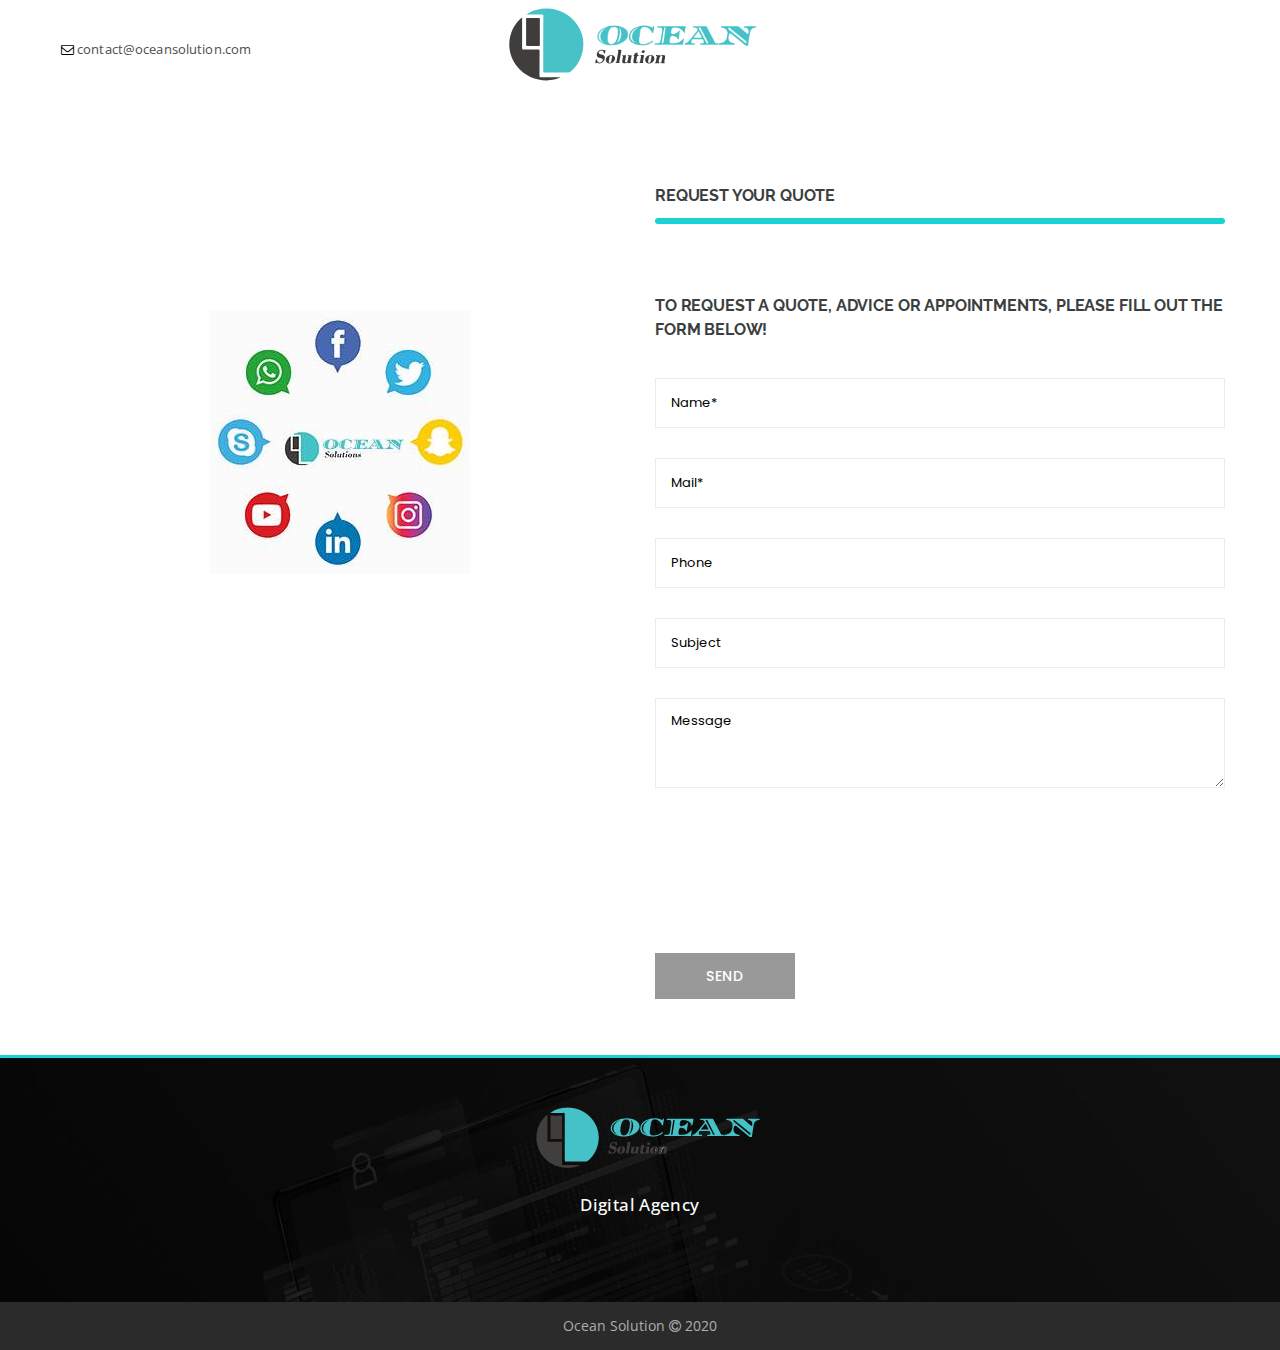
==== en/contact-us.html @ 249a50ec "0" ====
<!DOCTYPE html>
<!--[if lt IE 7 ]> <html class="ie6"> <![endif]-->
<!--[if IE 7 ]>    <html class="ie7"> <![endif]-->
<!--[if IE 8 ]>    <html class="ie8"> <![endif]-->
<!--[if IE 9 ]>    <html class="ie9"> <![endif]-->
<!--[if (gt IE 9)|!(IE)]><!--><html lang="fr"><!--<![endif]-->

<!-- Mirrored from develogics-solutions.com/en/contact-us by HTTrack Website Copier/3.x [XR&CO'2014], Sat, 30 Apr 2022 23:44:25 GMT -->
<!-- Added by HTTrack --><meta http-equiv="content-type" content="text/html;charset=UTF-8" /><!-- /Added by HTTrack -->
<head>

	<meta charset="utf-8">
    <meta http-equiv="X-UA-Compatible" content="IE=edge">
    <meta name="viewport" content="width=device-width, initial-scale=1">
	<title>Digital Agency | Ocean Solution </title>
	<meta name="theme-color" content="#1ad2d2"/>

	<!-- Global site tag (gtag.js) - Google Analytics -->
<script async src="https://www.googletagmanager.com/gtag/js?id=UA-143248859-1"></script>
<script>
  window.dataLayer = window.dataLayer || [];
  function gtag(){dataLayer.push(arguments);}
  gtag('js', new Date());

  gtag('config', 'UA-143248859-1');
</script>

	<!-- Standard Favicon -->
		
	<!-- Library - Google Font Familys -->
	<link href="https://fonts.googleapis.com/css?family=Exo+2:100,100i,200,200i,300,300i,400,400i,500,500i,600,600i,700,700i,800,800i,900,900i|Montserrat+Alternates:100,100i,200,200i,300,300i,400,400i,500,500i,600,600i,700,700i,800,800i,900,900i|Montserrat:100,100i,200,200i,300,300i,400,400i,500,500i,600,600i,700,700i,800,800i,900,900i|Open+Sans:300,300i,400,400i,600,600i,700,700i,800,800i|Poppins:300,400,500,600,700|Raleway:100,100i,200,200i,300,300i,400,400i,500,500i,600,600i,700,700i,800,800i,900,900i|Lato&amp;display=swap" rel="stylesheet"> 
	
	<link rel="stylesheet" type="text/css" href="../assets/revolution/css/settings.css">

		
	<!-- Library -->
    <link rel="stylesheet" href="../assets/css/lib.css" rel="stylesheet">    
	
	<!-- Custom - Common CSS -->
	<link href="../assets/css/elements3b7a.css?t=65556" rel="stylesheet">	
	<link rel="stylesheet" type="text/css" href="../assets/css/style.css">
	<link id="color" href="../assets/css/color-schemes/cyan.css" rel="stylesheet"/>

	<!--[if lt IE 9]>
		<script src="js/html5/respond.min.js"></script>
    <![endif]-->
	
  <link rel="icon" href="../favicon.ico" type="image/x-icon" />
  <link rel="shortcut icon" href="../favicon.ico" type="image/x-icon" />
  <link rel="alternate" type="application/rss+xml" title="Web agency Marrakech &raquo; flow" href="../feed/index/index.html" />
<link rel="alternate" type="application/rss+xml" title="web agency Marrakech &raquo; Comments flow" href="../feed/commentaires/index.html" />
	
</head>

<body data-offset="200" data-spy="scroll" data-target=".ownavigation">
	<a id="acceuil"></a>
	
	<!-- Header Section -->
	<header class="header_s">
		<!-- SidePanel -->
		<div id="slidepanel">
			<!-- Top Header -->
			<div class="container-fluid no-right-padding no-left-padding top-header">
				<!-- Container -->
				<div class="container">						
					<div class="top-left">
						<div class="lang-block">
						<span id="mail_develogics">&nbsp;
						<i class="fa fa-envelope-o"></i>
						<span><a href="mailto:contact@oceansolution.com">contact@oceansolution.com</a></span>
						</span>
						</div>
					</div>
					<div class="logo-block">
						<br/>
					<a href="../index.html" title="Logo">
						<object width=300px; data="../assets/images/logo.svg" point-event="none" type="image/svg+xml">
					    	<img src="../assets/images/logo.png" alt="Logo"/>     
						</object>
					</a>
					</div>
					
				</div><!-- Container /- -->
			</div><!-- Top Header /- -->
			
		</div><!-- SidePanel /- -->
		<!-- Menu Block -->
	</header><!-- Header Section /- -->
	
	<div class="main-container">

		<main class="site-main">		
			
			<!-- Slider Section -->
			<!-- 	<main class="site-main"> -->
			<br>
			<br>
			<!-- Blog -->
			<div class="container-fluid no-left-padding no-right-padding blog-post">
				<!-- Container -->
				<div class="container">
					<!-- Row -->
					<div class="row">
						<!-- Widget Area -->
						<div class="col-md-6 col-sm-4 widget-area imgcontactform">
							<img id="contactlogo" alt="request a quote" src="../assets/images/reseaux_sociaux.jpg">
						</div><!-- Widget Area /- -->
						<!-- Content Area -->
						<div class="col-md-6 col-sm-8 content-area">
							<article class="type-post">
							</article>
							<div id="comments" class="comments-area">
								<h1 class="comments-title">Request Your Quote</h1>

								<!-- Comment Form -->
								<div id="respond" class="comment-respond">
									          																<h2 id="reply-title" class="comment-reply-title"> TO REQUEST A QUOTE, ADVICE OR APPOINTMENTS, PLEASE FILL OUT THE FORM BELOW!</h2>
									<form action="https://develogics-solutions.com/en/send_message" method="post" id="commentform" class="comment-form">
										<p><input id="author" name="prenom" placeholder="Name*" size="30" maxlength="245" required="required" type="text"/>
										</p>
										<p>
										<input id="email" name="email" placeholder="Mail*" required="required" type="email"/>
										</p>
										<p>
											<input id="telephone" name="telephone" placeholder="Phone" required="required" type="text"/>
										</p>
										<p>
											<input id="sujet" name="sujet" placeholder="Subject" required="required" type="text"/>

										</p>
										<p class="comment-form-comment">
											<textarea id="comment" name="message" rows="8" placeholder="Message" required="required"></textarea>
										</p>

										<p>
											<div class="g-recaptcha" data-sitekey="6LesmJ4UAAAAANNt-Kigbm7Z1A0PhHcMw6WUE_9h" data-callback="enableBtn"></div>

										</p>


										<p class="form-submit">
											<input name="submit" id="submit_btn" class="submit" value="Send" type="submit"/>
										</p>

									</form>
								</div><!-- Comment Form /- -->
							</div>							
						</div><!-- Content Area /- -->
						

					</div><!-- Row /- -->
				</div><!-- Container /- -->
			</div><!-- Blog -->
			
		</main>
		
	</div>
	<script type="text/javascript">
	 document.getElementById("submit_btn").disabled = true;
 	function enableBtn(){
    	document.getElementById("submit_btn").disabled = false;
   	}
	</script>	<!-- Footer Main -->
	<footer id="contact" class="container-fluid no-left-padding no-right-padding footer-main">
		<!-- Top Footer -->
		<div class="container-fluid no-left-padding no-right-padding top-footer">
			<!-- Container -->
			<div class="container">
				<div class="logo-block">
					<h3><img src="../assets/images/logo.png" alt="Ocean Solution" /></h3>
					<p id="footer_slug"><strong>Digital Agency</strong></p>
				</div>
			</div><!-- Container /- -->
		</div><!-- Top Footer -->
		<!-- Bottom Footer -->
		<div class="container-fluid bottom-footer no-left-padding no-right-padding">
			<!-- Container -->
			<div class="container">
				<p id="footer_cpt"><a class="footer_links" href="../index.html" title="Web Agency Marrakech">Ocean Solution</a> <i class="fa fa-copyright"></i> 2020</p>
			</div><!-- Container -->
		</div><!-- Bottom Footer /- -->
	</footer><!-- Footer Main /- -->
	
	<script type="application/ld+json">
  {
    "@context": "http://schema.org",
    "@type": "Organization",
    "name": "Ocean Solution",
    "url": "https://develogics-solutions.com",
    "sameAs": [
      "https://www.facebook.com/develogicssolutions/",
      "https://www.linkedin.com/company/develogics-solutions/",
      "https://twitter.com/DevelogicsS/",
      "https://www.instagram.com/develogicssolutions/"
    ]
  }
</script>
<script type="application/ld+json">
	{
		"@context":"http://schema.org",
		"@type":"WebSite",
		"@id":"#acceuil",
		"url":"https://oceansolution.me",
		"name":"Ocean Solution",
		"alternateName":"ocean solution"
	}
</script>
	
	<!-- JQuery v1.12.4 -->
	<script src="../assets/js/jquery-1.12.4.min.js"></script>

	<!-- Library - Js -->
	
	<!-- RS5.3 Core JS Files -->
	<script type="text/javascript" src="../assets/revolution/js/jquery.themepunch.tools.min838f.js?rev=5.0"></script>
	<script type="text/javascript" src="../assets/revolution/js/jquery.themepunch.revolution.min838f.js?rev=5.0"></script>
	<script type="text/javascript" src="../assets/revolution/js/extensions/revolution.extension.video.min.js"></script>
	<script type="text/javascript" src="../assets/revolution/js/extensions/revolution.extension.slideanims.min.js"></script>
	<script type="text/javascript" src="../assets/revolution/js/extensions/revolution.extension.layeranimation.min.js"></script>
	<script type="text/javascript" src="../assets/revolution/js/extensions/revolution.extension.navigation.min.js"></script>
	
	<!-- Library - Theme JS -->
	<script src="../assets/js/functions.js"></script>
	<script src="../assets/js/services.js"></script>
	<link rel="stylesheet" type="text/css" href="../assets/css/servicesc7b7.css?t=333">


</body>

<!-- Mirrored from develogics-solutions.com/en/contact-us by HTTrack Website Copier/3.x [XR&CO'2014], Sat, 30 Apr 2022 23:44:25 GMT -->
</html>
---- assets/revolution/css/settings.css ----
/*-----------------------------------------------------------------------------

-	Revolution Slider 5.0 Default Style Settings -

Screen Stylesheet

version:   	5.3.1
date:      	07/12/15
author:		themepunch
email:     	info@themepunch.com
website:   	http://www.themepunch.com
-----------------------------------------------------------------------------*/

#debungcontrolls,.debugtimeline{width:100%;box-sizing:border-box}.rev_column,.rev_column .tp-parallax-wrap,.tp-svg-layer svg{vertical-align:top}#debungcontrolls{z-index:100000;position:fixed;bottom:0;height:auto;background:rgba(0,0,0,.6);padding:10px}.debugtimeline{height:10px;position:relative;margin-bottom:3px;display:none;white-space:nowrap}.debugtimeline:hover{height:15px}.the_timeline_tester{background:#e74c3c;position:absolute;top:0;left:0;height:100%;width:0}.debugtimeline.tl_slide .the_timeline_tester{background:#f39c12}.debugtimeline.tl_frame .the_timeline_tester{background:#3498db}.debugtimline_txt{color:#fff;font-weight:400;font-size:7px;position:absolute;left:10px;top:0;white-space:nowrap;line-height:10px}.rtl{direction:rtl}@font-face{font-family:revicons;src:url(../fonts/revicons/revicons90c6.eot?5510888);src:url(../fonts/revicons/revicons90c6.eot?5510888#iefix) format('embedded-opentype'),url(../fonts/revicons/revicons90c6.woff?5510888) format('woff'),url(../fonts/revicons/revicons90c6.ttf?5510888) format('truetype'),url(../fonts/revicons/revicons90c6.svg?5510888#revicons) format('svg');font-weight:400;font-style:normal}[class*=" revicon-"]:before,[class^=revicon-]:before{font-family:revicons;font-style:normal;font-weight:400;speak:none;display:inline-block;text-decoration:inherit;width:1em;margin-right:.2em;text-align:center;font-variant:normal;text-transform:none;line-height:1em;margin-left:.2em}.revicon-search-1:before{content:'\e802'}.revicon-pencil-1:before{content:'\e831'}.revicon-picture-1:before{content:'\e803'}.revicon-cancel:before{content:'\e80a'}.revicon-info-circled:before{content:'\e80f'}.revicon-trash:before{content:'\e801'}.revicon-left-dir:before{content:'\e817'}.revicon-right-dir:before{content:'\e818'}.revicon-down-open:before{content:'\e83b'}.revicon-left-open:before{content:'\e819'}.revicon-right-open:before{content:'\e81a'}.revicon-angle-left:before{content:'\e820'}.revicon-angle-right:before{content:'\e81d'}.revicon-left-big:before{content:'\e81f'}.revicon-right-big:before{content:'\e81e'}.revicon-magic:before{content:'\e807'}.revicon-picture:before{content:'\e800'}.revicon-export:before{content:'\e80b'}.revicon-cog:before{content:'\e832'}.revicon-login:before{content:'\e833'}.revicon-logout:before{content:'\e834'}.revicon-video:before{content:'\e805'}.revicon-arrow-combo:before{content:'\e827'}.revicon-left-open-1:before{content:'\e82a'}.revicon-right-open-1:before{content:'\e82b'}.revicon-left-open-mini:before{content:'\e822'}.revicon-right-open-mini:before{content:'\e823'}.revicon-left-open-big:before{content:'\e824'}.revicon-right-open-big:before{content:'\e825'}.revicon-left:before{content:'\e836'}.revicon-right:before{content:'\e826'}.revicon-ccw:before{content:'\e808'}.revicon-arrows-ccw:before{content:'\e806'}.revicon-palette:before{content:'\e829'}.revicon-list-add:before{content:'\e80c'}.revicon-doc:before{content:'\e809'}.revicon-left-open-outline:before{content:'\e82e'}.revicon-left-open-2:before{content:'\e82c'}.revicon-right-open-outline:before{content:'\e82f'}.revicon-right-open-2:before{content:'\e82d'}.revicon-equalizer:before{content:'\e83a'}.revicon-layers-alt:before{content:'\e804'}.revicon-popup:before{content:'\e828'}.rev_slider_wrapper{position:relative;z-index:0;width:100%}.rev_slider{position:relative;overflow:visible}.entry-content .rev_slider a,.rev_slider a{box-shadow:none}.tp-overflow-hidden{overflow:hidden!important}.group_ov_hidden{overflow:hidden}.rev_slider img,.tp-simpleresponsive img{max-width:none!important;transition:none;margin:0;padding:0;border:none}.rev_slider .no-slides-text{font-weight:700;text-align:center;padding-top:80px}.rev_slider>ul,.rev_slider>ul>li,.rev_slider>ul>li:before,.rev_slider_wrapper>ul,.tp-revslider-mainul>li,.tp-revslider-mainul>li:before,.tp-simpleresponsive>ul,.tp-simpleresponsive>ul>li,.tp-simpleresponsive>ul>li:before{list-style:none!important;position:absolute;margin:0!important;padding:0!important;overflow-x:visible;overflow-y:visible;background-image:none;background-position:0 0;text-indent:0;top:0;left:0}.rev_slider>ul>li,.rev_slider>ul>li:before,.tp-revslider-mainul>li,.tp-revslider-mainul>li:before,.tp-simpleresponsive>ul>li,.tp-simpleresponsive>ul>li:before{visibility:hidden}.tp-revslider-mainul,.tp-revslider-slidesli{padding:0!important;margin:0!important;list-style:none!important}.fullscreen-container,.fullwidthbanner-container{padding:0;position:relative}.rev_slider li.tp-revslider-slidesli{position:absolute!important}.tp-caption .rs-untoggled-content{display:block}.tp-caption .rs-toggled-content{display:none}.rs-toggle-content-active.tp-caption .rs-toggled-content{display:block}.rs-toggle-content-active.tp-caption .rs-untoggled-content{display:none}.rev_slider .caption,.rev_slider .tp-caption{position:relative;visibility:hidden;white-space:nowrap;display:block;-webkit-font-smoothing:antialiased!important;z-index:1}.rev_slider .caption,.rev_slider .tp-caption,.tp-simpleresponsive img{-moz-user-select:none;-khtml-user-select:none;-webkit-user-select:none;-o-user-select:none}.rev_slider .tp-mask-wrap .tp-caption,.rev_slider .tp-mask-wrap :last-child,.wpb_text_column .rev_slider .tp-mask-wrap .tp-caption,.wpb_text_column .rev_slider .tp-mask-wrap :last-child{margin-bottom:0}.tp-svg-layer svg{width:100%;height:100%;position:relative}.tp-carousel-wrapper{cursor:url(openhand.html),move}.tp-carousel-wrapper.dragged{cursor:url(closedhand.html),move}.tp_inner_padding{box-sizing:border-box;max-height:none!important}.tp-caption.tp-layer-selectable{-moz-user-select:all;-khtml-user-select:all;-webkit-user-select:all;-o-user-select:all}.tp-caption.tp-hidden-caption,.tp-forcenotvisible,.tp-hide-revslider,.tp-parallax-wrap.tp-hidden-caption{visibility:hidden!important;display:none!important}.rev_slider audio,.rev_slider embed,.rev_slider iframe,.rev_slider object,.rev_slider video{max-width:none!important}.tp-element-background{position:absolute;top:0;left:0;width:100%;height:100%;z-index:0}.rev_row_zone{position:absolute;width:100%;left:0;box-sizing:border-box;min-height:50px;font-size:0}.rev_column_inner,.rev_slider .tp-caption.rev_row{position:relative;width:100%!important;box-sizing:border-box}.rev_row_zone_top{top:0}.rev_row_zone_middle{top:50%;transform:translateY(-50%)}.rev_row_zone_bottom{bottom:0}.rev_slider .tp-caption.rev_row{display:table;table-layout:fixed;vertical-align:top;height:auto!important;font-size:0}.rev_column{display:table-cell;position:relative;height:auto;box-sizing:border-box;font-size:0}.rev_column_inner{display:block;height:auto!important;white-space:normal!important}.rev_column_bg{width:100%;height:100%;position:absolute;top:0;left:0;z-index:0;box-sizing:border-box;background-clip:content-box;border:0 solid transparent}.tp-caption .backcorner,.tp-caption .backcornertop,.tp-caption .frontcorner,.tp-caption .frontcornertop{height:0;top:0;width:0;position:absolute}.rev_column_inner .tp-loop-wrap,.rev_column_inner .tp-mask-wrap,.rev_column_inner .tp-parallax-wrap{text-align:inherit}.rev_column_inner .tp-mask-wrap{display:inline-block}.rev_column_inner .tp-parallax-wrap,.rev_column_inner .tp-parallax-wrap .tp-loop-wrap,.rev_column_inner .tp-parallax-wrap .tp-mask-wrap{position:relative!important;left:auto!important;top:auto!important;line-height:0}.tp-video-play-button,.tp-video-play-button i{line-height:50px!important;vertical-align:top;text-align:center}.rev_column_inner .rev_layer_in_column,.rev_column_inner .tp-parallax-wrap,.rev_column_inner .tp-parallax-wrap .tp-loop-wrap,.rev_column_inner .tp-parallax-wrap .tp-mask-wrap{vertical-align:top}.rev_break_columns{display:block!important}.rev_break_columns .tp-parallax-wrap.rev_column{display:block!important;width:100%!important}.fullwidthbanner-container{overflow:hidden}.fullwidthbanner-container .fullwidthabanner{width:100%;position:relative}.tp-static-layers{position:absolute;z-index:101;top:0;left:0}.tp-caption .frontcorner{border-left:40px solid transparent;border-right:0 solid transparent;border-top:40px solid #00A8FF;left:-40px}.tp-caption .backcorner{border-left:0 solid transparent;border-right:40px solid transparent;border-bottom:40px solid #00A8FF;right:0}.tp-caption .frontcornertop{border-left:40px solid transparent;border-right:0 solid transparent;border-bottom:40px solid #00A8FF;left:-40px}.tp-caption .backcornertop{border-left:0 solid transparent;border-right:40px solid transparent;border-top:40px solid #00A8FF;right:0}.tp-layer-inner-rotation{position:relative!important}img.tp-slider-alternative-image{width:100%;height:auto}.caption.fullscreenvideo,.rs-background-video-layer,.tp-caption.coverscreenvideo,.tp-caption.fullscreenvideo{width:100%;height:100%;top:0;left:0;position:absolute}.noFilterClass{filter:none!important}.rs-background-video-layer{visibility:hidden;z-index:0}.caption.fullscreenvideo audio,.caption.fullscreenvideo iframe,.caption.fullscreenvideo video,.tp-caption.fullscreenvideo iframe,.tp-caption.fullscreenvideo iframe audio,.tp-caption.fullscreenvideo iframe video{width:100%!important;height:100%!important;display:none}.fullcoveredvideo audio,.fullscreenvideo audio .fullcoveredvideo video,.fullscreenvideo video{background:#000}.fullcoveredvideo .tp-poster{background-position:center center;background-size:cover;width:100%;height:100%;top:0;left:0}.videoisplaying .html5vid .tp-poster{display:none}.tp-video-play-button{background:#000;background:rgba(0,0,0,.3);border-radius:5px;position:absolute;top:50%;left:50%;color:#FFF;margin-top:-25px;margin-left:-25px;cursor:pointer;width:50px;height:50px;box-sizing:border-box;display:inline-block;z-index:4;opacity:0;transition:opacity .3s ease-out!important}.tp-audio-html5 .tp-video-play-button,.tp-hiddenaudio{display:none!important}.tp-caption .html5vid{width:100%!important;height:100%!important}.tp-video-play-button i{width:50px;height:50px;display:inline-block;font-size:40px!important}.rs-fullvideo-cover,.tp-dottedoverlay,.tp-shadowcover{height:100%;top:0;left:0;position:absolute}.tp-caption:hover .tp-video-play-button{opacity:1;display:block}.tp-caption .tp-revstop{display:none;border-left:5px solid #fff!important;border-right:5px solid #fff!important;margin-top:15px!important;line-height:20px!important;vertical-align:top;font-size:25px!important}.tp-seek-bar,.tp-video-button,.tp-volume-bar{outline:0;line-height:12px;margin:0;cursor:pointer}.videoisplaying .revicon-right-dir{display:none}.videoisplaying .tp-revstop{display:inline-block}.videoisplaying .tp-video-play-button{display:none}.fullcoveredvideo .tp-video-play-button{display:none!important}.fullscreenvideo .fullscreenvideo audio,.fullscreenvideo .fullscreenvideo video{object-fit:contain!important}.fullscreenvideo .fullcoveredvideo audio,.fullscreenvideo .fullcoveredvideo video{object-fit:cover!important}.tp-video-controls{position:absolute;bottom:0;left:0;right:0;padding:5px;opacity:0;transition:opacity .3s;background-image:linear-gradient(to bottom,#000 13%,#323232 100%);display:table;max-width:100%;overflow:hidden;box-sizing:border-box}.rev-btn.rev-hiddenicon i,.rev-btn.rev-withicon i{transition:all .2s ease-out!important;font-size:15px}.tp-caption:hover .tp-video-controls{opacity:.9}.tp-video-button{background:rgba(0,0,0,.5);border:0;border-radius:3px;font-size:12px;color:#fff;padding:0}.tp-video-button:hover{cursor:pointer}.tp-video-button-wrap,.tp-video-seek-bar-wrap,.tp-video-vol-bar-wrap{padding:0 5px;display:table-cell;vertical-align:middle}.tp-video-seek-bar-wrap{width:80%}.tp-video-vol-bar-wrap{width:20%}.tp-seek-bar,.tp-volume-bar{width:100%;padding:0}.rs-fullvideo-cover{width:100%;background:0 0;z-index:5}.disabled_lc .tp-video-play-button,.rs-background-video-layer audio::-webkit-media-controls,.rs-background-video-layer video::-webkit-media-controls,.rs-background-video-layer video::-webkit-media-controls-start-playback-button{display:none!important}.tp-audio-html5 .tp-video-controls{opacity:1!important;visibility:visible!important}.tp-dottedoverlay{background-repeat:repeat;width:100%;z-index:3}.tp-dottedoverlay.twoxtwo{background:url(../assets/gridtile.png)}.tp-dottedoverlay.twoxtwowhite{background:url(../assets/gridtile_white.png)}.tp-dottedoverlay.threexthree{background:url(../assets/gridtile_3x3.png)}.tp-dottedoverlay.threexthreewhite{background:url(../assets/gridtile_3x3_white.png)}.tp-shadowcover{width:100%;background:#fff;z-index:-1}.tp-shadow1{box-shadow:0 10px 6px -6px rgba(0,0,0,.8)}.tp-shadow2:after,.tp-shadow2:before,.tp-shadow3:before,.tp-shadow4:after{z-index:-2;position:absolute;content:"";bottom:10px;left:10px;width:50%;top:85%;max-width:300px;background:0 0;box-shadow:0 15px 10px rgba(0,0,0,.8);transform:rotate(-3deg)}.tp-shadow2:after,.tp-shadow4:after{transform:rotate(3deg);right:10px;left:auto}.tp-shadow5{position:relative;box-shadow:0 1px 4px rgba(0,0,0,.3),0 0 40px rgba(0,0,0,.1) inset}.tp-shadow5:after,.tp-shadow5:before{content:"";position:absolute;z-index:-2;box-shadow:0 0 25px 0 rgba(0,0,0,.6);top:30%;bottom:0;left:20px;right:20px;border-radius:100px/20px}.tp-button{padding:6px 13px 5px;border-radius:3px;height:30px;cursor:pointer;color:#fff!important;text-shadow:0 1px 1px rgba(0,0,0,.6)!important;font-size:15px;line-height:45px!important;font-family:arial,sans-serif;font-weight:700;letter-spacing:-1px;text-decoration:none}.tp-button.big{color:#fff;text-shadow:0 1px 1px rgba(0,0,0,.6);font-weight:700;padding:9px 20px;font-size:19px;line-height:57px!important}.purchase:hover,.tp-button.big:hover,.tp-button:hover{background-position:bottom,15px 11px}.purchase.green,.purchase:hover.green,.tp-button.green,.tp-button:hover.green{background-color:#21a117;box-shadow:0 3px 0 0 #104d0b}.purchase.blue,.purchase:hover.blue,.tp-button.blue,.tp-button:hover.blue{background-color:#1d78cb;box-shadow:0 3px 0 0 #0f3e68}.purchase.red,.purchase:hover.red,.tp-button.red,.tp-button:hover.red{background-color:#cb1d1d;box-shadow:0 3px 0 0 #7c1212}.purchase.orange,.purchase:hover.orange,.tp-button.orange,.tp-button:hover.orange{background-color:#f70;box-shadow:0 3px 0 0 #a34c00}.purchase.darkgrey,.purchase:hover.darkgrey,.tp-button.darkgrey,.tp-button.grey,.tp-button:hover.darkgrey,.tp-button:hover.grey{background-color:#555;box-shadow:0 3px 0 0 #222}.purchase.lightgrey,.purchase:hover.lightgrey,.tp-button.lightgrey,.tp-button:hover.lightgrey{background-color:#888;box-shadow:0 3px 0 0 #555}.rev-btn,.rev-btn:visited{outline:0!important;box-shadow:none!important;text-decoration:none!important;line-height:44px;font-size:17px;font-weight:500;padding:12px 35px;box-sizing:border-box;font-family:Roboto,sans-serif;cursor:pointer}.rev-btn.rev-uppercase,.rev-btn.rev-uppercase:visited{text-transform:uppercase;letter-spacing:1px;font-size:15px;font-weight:900}.rev-btn.rev-withicon i{font-weight:400;position:relative;top:0;margin-left:10px!important}.rev-btn.rev-hiddenicon i{font-weight:400;position:relative;top:0;opacity:0;margin-left:0!important;width:0!important}.rev-btn.rev-hiddenicon:hover i{opacity:1!important;margin-left:10px!important;width:auto!important}.rev-btn.rev-medium,.rev-btn.rev-medium:visited{line-height:36px;font-size:14px;padding:10px 30px}.rev-btn.rev-medium.rev-hiddenicon i,.rev-btn.rev-medium.rev-withicon i{font-size:14px;top:0}.rev-btn.rev-small,.rev-btn.rev-small:visited{line-height:28px;font-size:12px;padding:7px 20px}.rev-btn.rev-small.rev-hiddenicon i,.rev-btn.rev-small.rev-withicon i{font-size:12px;top:0}.rev-maxround{border-radius:30px}.rev-minround{border-radius:3px}.rev-burger{position:relative;width:60px;height:60px;box-sizing:border-box;padding:22px 0 0 14px;border-radius:50%;border:1px solid rgba(51,51,51,.25);-webkit-tap-highlight-color:transparent;cursor:pointer}.rev-burger span{display:block;width:30px;height:3px;background:#333;transition:.7s;pointer-events:none;transform-style:flat!important}.rev-burger.revb-white span,.rev-burger.revb-whitenoborder span{background:#fff}.rev-burger span:nth-child(2){margin:3px 0}#dialog_addbutton .rev-burger:hover :first-child,.open .rev-burger :first-child,.open.rev-burger :first-child{transform:translateY(6px) rotate(-45deg)}#dialog_addbutton .rev-burger:hover :nth-child(2),.open .rev-burger :nth-child(2),.open.rev-burger :nth-child(2){transform:rotate(-45deg);opacity:0}#dialog_addbutton .rev-burger:hover :last-child,.open .rev-burger :last-child,.open.rev-burger :last-child{transform:translateY(-6px) rotate(-135deg)}.rev-burger.revb-white{border:2px solid rgba(255,255,255,.2)}.rev-burger.revb-darknoborder,.rev-burger.revb-whitenoborder{border:0}.rev-burger.revb-darknoborder span{background:#333}.rev-burger.revb-whitefull{background:#fff;border:none}.rev-burger.revb-whitefull span{background:#333}.rev-burger.revb-darkfull{background:#333;border:none}.rev-burger.revb-darkfull span,.rev-scroll-btn.revs-fullwhite{background:#fff}@keyframes rev-ani-mouse{0%{opacity:1;top:29%}15%{opacity:1;top:50%}50%{opacity:0;top:50%}100%{opacity:0;top:29%}}.rev-scroll-btn{display:inline-block;position:relative;left:0;right:0;text-align:center;cursor:pointer;width:35px;height:55px;box-sizing:border-box;border:3px solid #fff;border-radius:23px}.rev-scroll-btn>*{display:inline-block;line-height:18px;font-size:13px;font-weight:400;color:#fff;font-family:proxima-nova,"Helvetica Neue",Helvetica,Arial,sans-serif;letter-spacing:2px}.rev-scroll-btn>.active,.rev-scroll-btn>:focus,.rev-scroll-btn>:hover{color:#fff}.rev-scroll-btn>.active,.rev-scroll-btn>:active,.rev-scroll-btn>:focus,.rev-scroll-btn>:hover{opacity:.8}.rev-scroll-btn.revs-fullwhite span{background:#333}.rev-scroll-btn.revs-fulldark{background:#333;border:none}.rev-scroll-btn.revs-fulldark span,.tp-bullet{background:#fff}.rev-scroll-btn span{position:absolute;display:block;top:29%;left:50%;width:8px;height:8px;margin:-4px 0 0 -4px;background:#fff;border-radius:50%;animation:rev-ani-mouse 2.5s linear infinite}.rev-scroll-btn.revs-dark{border-color:#333}.rev-scroll-btn.revs-dark span{background:#333}.rev-control-btn{position:relative;display:inline-block;z-index:5;color:#FFF;font-size:20px;line-height:60px;font-weight:400;font-style:normal;font-family:Raleway;text-decoration:none;text-align:center;background-color:#000;border-radius:50px;text-shadow:none;background-color:rgba(0,0,0,.5);width:60px;height:60px;box-sizing:border-box;cursor:pointer}.rev-cbutton-dark-sr,.rev-cbutton-light-sr{border-radius:3px}.rev-cbutton-light,.rev-cbutton-light-sr{color:#333;background-color:rgba(255,255,255,.75)}.rev-sbutton{line-height:37px;width:37px;height:37px}.rev-sbutton-blue{background-color:#3B5998}.rev-sbutton-lightblue{background-color:#00A0D1}.rev-sbutton-red{background-color:#DD4B39}.tp-bannertimer{visibility:hidden;width:100%;height:5px;background:#000;background:rgba(0,0,0,.15);position:absolute;z-index:200;top:0}.tp-bannertimer.tp-bottom{top:auto;bottom:0!important;height:5px}.tp-caption img{background:0 0;-ms-filter:"progid:DXImageTransform.Microsoft.gradient(startColorstr=#00FFFFFF,endColorstr=#00FFFFFF)";filter:progid:DXImageTransform.Microsoft.gradient(startColorstr=#00FFFFFF, endColorstr=#00FFFFFF);zoom:1}.caption.slidelink a div,.tp-caption.slidelink a div{width:3000px;height:1500px;background:url(../assets/coloredbg.png)}.tp-caption.slidelink a span{background:url(../assets/coloredbg.png)}.tp-loader.spinner0,.tp-loader.spinner5{background-image:url(../assets/loader.gif);background-repeat:no-repeat}.tp-shape{width:100%;height:100%}.tp-caption .rs-starring{display:inline-block}.tp-caption .rs-starring .star-rating{float:none;display:inline-block;vertical-align:top;color:#FFC321!important}.tp-caption .rs-starring .star-rating,.tp-caption .rs-starring-page .star-rating{position:relative;height:1em;width:5.4em;font-family:star;font-size:1em!important}.tp-loader.spinner0,.tp-loader.spinner1{width:40px;height:40px;margin-top:-20px;margin-left:-20px;animation:tp-rotateplane 1.2s infinite ease-in-out;background-color:#fff;border-radius:3px;box-shadow:0 0 20px 0 rgba(0,0,0,.15)}.tp-caption .rs-starring .star-rating:before,.tp-caption .rs-starring-page .star-rating:before{content:"\73\73\73\73\73";color:#E0DADF;float:left;top:0;left:0;position:absolute}.tp-caption .rs-starring .star-rating span{overflow:hidden;float:left;top:0;left:0;position:absolute;padding-top:1.5em;font-size:1em!important}.tp-caption .rs-starring .star-rating span:before{content:"\53\53\53\53\53";top:0;position:absolute;left:0}.tp-loader{top:50%;left:50%;z-index:10000;position:absolute}.tp-loader.spinner0{background-position:center center}.tp-loader.spinner5{background-position:10px 10px;background-color:#fff;margin:-22px;width:44px;height:44px;border-radius:3px}@keyframes tp-rotateplane{0%{transform:perspective(120px) rotateX(0) rotateY(0)}50%{transform:perspective(120px) rotateX(-180.1deg) rotateY(0)}100%{transform:perspective(120px) rotateX(-180deg) rotateY(-179.9deg)}}.tp-loader.spinner2{width:40px;height:40px;margin-top:-20px;margin-left:-20px;background-color:red;box-shadow:0 0 20px 0 rgba(0,0,0,.15);border-radius:100%;animation:tp-scaleout 1s infinite ease-in-out}@keyframes tp-scaleout{0%{transform:scale(0)}100%{transform:scale(1);opacity:0}}.tp-loader.spinner3{margin:-9px 0 0 -35px;width:70px;text-align:center}.tp-loader.spinner3 .bounce1,.tp-loader.spinner3 .bounce2,.tp-loader.spinner3 .bounce3{width:18px;height:18px;background-color:#fff;box-shadow:0 0 20px 0 rgba(0,0,0,.15);border-radius:100%;display:inline-block;animation:tp-bouncedelay 1.4s infinite ease-in-out;animation-fill-mode:both}.tp-loader.spinner3 .bounce1{animation-delay:-.32s}.tp-loader.spinner3 .bounce2{animation-delay:-.16s}@keyframes tp-bouncedelay{0%,100%,80%{transform:scale(0)}40%{transform:scale(1)}}.tp-loader.spinner4{margin:-20px 0 0 -20px;width:40px;height:40px;text-align:center;animation:tp-rotate 2s infinite linear}.tp-loader.spinner4 .dot1,.tp-loader.spinner4 .dot2{width:60%;height:60%;display:inline-block;position:absolute;top:0;background-color:#fff;border-radius:100%;animation:tp-bounce 2s infinite ease-in-out;box-shadow:0 0 20px 0 rgba(0,0,0,.15)}.tp-loader.spinner4 .dot2{top:auto;bottom:0;animation-delay:-1s}@keyframes tp-rotate{100%{transform:rotate(360deg)}}@keyframes tp-bounce{0%,100%{transform:scale(0)}50%{transform:scale(1)}}.tp-bullets.navbar,.tp-tabs.navbar,.tp-thumbs.navbar{border:none;min-height:0;margin:0;border-radius:0}.tp-bullets,.tp-tabs,.tp-thumbs{position:absolute;display:block;z-index:1000;top:0;left:0}.tp-tab,.tp-thumb{cursor:pointer;position:absolute;opacity:.5;box-sizing:border-box}.tp-arr-imgholder,.tp-tab-image,.tp-thumb-image,.tp-videoposter{background-position:center center;background-size:cover;width:100%;height:100%;display:block;position:absolute;top:0;left:0}.tp-tab.selected,.tp-tab:hover,.tp-thumb.selected,.tp-thumb:hover{opacity:1}.tp-tab-mask,.tp-thumb-mask{box-sizing:border-box!important}.tp-tabs,.tp-thumbs{box-sizing:content-box!important}.tp-bullet{width:15px;height:15px;position:absolute;background:rgba(255,255,255,.3);cursor:pointer}.tp-bullet.selected,.tp-bullet:hover{background:#fff}.tparrows{cursor:pointer;background:#000;background:rgba(0,0,0,.5);width:40px;height:40px;position:absolute;display:block;z-index:1000}.tparrows:hover{background:#000}.tparrows:before{font-family:revicons;font-size:15px;color:#fff;display:block;line-height:40px;text-align:center}.hginfo,.hglayerinfo{font-size:12px;font-weight:600}.tparrows.tp-leftarrow:before{content:'\e824'}.tparrows.tp-rightarrow:before{content:'\e825'}body.rtl .tp-kbimg{left:0!important}.dddwrappershadow{box-shadow:0 45px 100px rgba(0,0,0,.4)}.hglayerinfo{position:fixed;bottom:0;left:0;color:#FFF;line-height:20px;background:rgba(0,0,0,.75);padding:5px 10px;z-index:2000;white-space:normal}.helpgrid,.hginfo{position:absolute}.hginfo{top:-2px;left:-2px;color:#e74c3c;background:#000;padding:2px 5px}.indebugmode .tp-caption:hover{border:1px dashed #c0392b!important}.helpgrid{border:2px dashed #c0392b;top:0;left:0;z-index:0}#revsliderlogloglog{padding:15px;color:#fff;position:fixed;top:0;left:0;width:200px;height:150px;background:rgba(0,0,0,.7);z-index:100000;font-size:10px;overflow:scroll}.aden{filter:hue-rotate(-20deg) contrast(.9) saturate(.85) brightness(1.2)}.aden::after{background:linear-gradient(to right,rgba(66,10,14,.2),transparent);mix-blend-mode:darken}.perpetua::after,.reyes::after{mix-blend-mode:soft-light;opacity:.5}.inkwell{filter:sepia(.3) contrast(1.1) brightness(1.1) grayscale(1)}.perpetua::after{background:linear-gradient(to bottom,#005b9a,#e6c13d)}.reyes{filter:sepia(.22) brightness(1.1) contrast(.85) saturate(.75)}.reyes::after{background:#efcdad}.gingham{filter:brightness(1.05) hue-rotate(-10deg)}.gingham::after{background:linear-gradient(to right,rgba(66,10,14,.2),transparent);mix-blend-mode:darken}.toaster{filter:contrast(1.5) brightness(.9)}.toaster::after{background:radial-gradient(circle,#804e0f,#3b003b);mix-blend-mode:screen}.walden{filter:brightness(1.1) hue-rotate(-10deg) sepia(.3) saturate(1.6)}.walden::after{background:#04c;mix-blend-mode:screen;opacity:.3}.hudson{filter:brightness(1.2) contrast(.9) saturate(1.1)}.hudson::after{background:radial-gradient(circle,#a6b1ff 50%,#342134);mix-blend-mode:multiply;opacity:.5}.earlybird{filter:contrast(.9) sepia(.2)}.earlybird::after{background:radial-gradient(circle,#d0ba8e 20%,#360309 85%,#1d0210 100%);mix-blend-mode:overlay}.mayfair{filter:contrast(1.1) saturate(1.1)}.mayfair::after{background:radial-gradient(circle at 40% 40%,rgba(255,255,255,.8),rgba(255,200,200,.6),#111 60%);mix-blend-mode:overlay;opacity:.4}.lofi{filter:saturate(1.1) contrast(1.5)}.lofi::after{background:radial-gradient(circle,transparent 70%,#222 150%);mix-blend-mode:multiply}._1977{filter:contrast(1.1) brightness(1.1) saturate(1.3)}._1977:after{background:rgba(243,106,188,.3);mix-blend-mode:screen}.brooklyn{filter:contrast(.9) brightness(1.1)}.brooklyn::after{background:radial-gradient(circle,rgba(168,223,193,.4) 70%,#c4b7c8);mix-blend-mode:overlay}.xpro2{filter:sepia(.3)}.xpro2::after{background:radial-gradient(circle,#e6e7e0 40%,rgba(43,42,161,.6) 110%);mix-blend-mode:color-burn}.nashville{filter:sepia(.2) contrast(1.2) brightness(1.05) saturate(1.2)}.nashville::after{background:rgba(0,70,150,.4);mix-blend-mode:lighten}.nashville::before{background:rgba(247,176,153,.56);mix-blend-mode:darken}.lark{filter:contrast(.9)}.lark::after{background:rgba(242,242,242,.8);mix-blend-mode:darken}.lark::before{background:#22253f;mix-blend-mode:color-dodge}.moon{filter:grayscale(1) contrast(1.1) brightness(1.1)}.moon::before{background:#a0a0a0;mix-blend-mode:soft-light}.moon::after{background:#383838;mix-blend-mode:lighten}.clarendon{filter:contrast(1.2) saturate(1.35)}.clarendon:before{background:rgba(127,187,227,.2);mix-blend-mode:overlay}.willow{filter:grayscale(.5) contrast(.95) brightness(.9)}.willow::before{background-color:radial-gradient(40%,circle,#d4a9af 55%,#000 150%);mix-blend-mode:overlay}.willow::after{background-color:#d8cdcb;mix-blend-mode:color}.rise{filter:brightness(1.05) sepia(.2) contrast(.9) saturate(.9)}.rise::after{background:radial-gradient(circle,rgba(232,197,152,.8),transparent 90%);mix-blend-mode:overlay;opacity:.6}.rise::before{background:radial-gradient(circle,rgba(236,205,169,.15) 55%,rgba(50,30,7,.4));mix-blend-mode:multiply}._1977:after,._1977:before,.aden:after,.aden:before,.brooklyn:after,.brooklyn:before,.clarendon:after,.clarendon:before,.earlybird:after,.earlybird:before,.gingham:after,.gingham:before,.hudson:after,.hudson:before,.inkwell:after,.inkwell:before,.lark:after,.lark:before,.lofi:after,.lofi:before,.mayfair:after,.mayfair:before,.moon:after,.moon:before,.nashville:after,.nashville:before,.perpetua:after,.perpetua:before,.reyes:after,.reyes:before,.rise:after,.rise:before,.slumber:after,.slumber:before,.toaster:after,.toaster:before,.walden:after,.walden:before,.willow:after,.willow:before,.xpro2:after,.xpro2:before{content:'';display:block;height:100%;width:100%;top:0;left:0;position:absolute;pointer-events:none}._1977,.aden,.brooklyn,.clarendon,.earlybird,.gingham,.hudson,.inkwell,.lark,.lofi,.mayfair,.moon,.nashville,.perpetua,.reyes,.rise,.slumber,.toaster,.walden,.willow,.xpro2{position:relative}._1977 img,.aden img,.brooklyn img,.clarendon img,.earlybird img,.gingham img,.hudson img,.inkwell img,.lark img,.lofi img,.mayfair img,.moon img,.nashville img,.perpetua img,.reyes img,.rise img,.slumber img,.toaster img,.walden img,.willow img,.xpro2 img{width:100%;z-index:1}._1977:before,.aden:before,.brooklyn:before,.clarendon:before,.earlybird:before,.gingham:before,.hudson:before,.inkwell:before,.lark:before,.lofi:before,.mayfair:before,.moon:before,.nashville:before,.perpetua:before,.reyes:before,.rise:before,.slumber:before,.toaster:before,.walden:before,.willow:before,.xpro2:before{z-index:2}._1977:after,.aden:after,.brooklyn:after,.clarendon:after,.earlybird:after,.gingham:after,.hudson:after,.inkwell:after,.lark:after,.lofi:after,.mayfair:after,.moon:after,.nashville:after,.perpetua:after,.reyes:after,.rise:after,.slumber:after,.toaster:after,.walden:after,.willow:after,.xpro2:after{z-index:3}.slumber{filter:saturate(.66) brightness(1.05)}.slumber::after{background:rgba(125,105,24,.5);mix-blend-mode:soft-light}.slumber::before{background:rgba(69,41,12,.4);mix-blend-mode:lighten}
---- assets/css/lib.css ----
/* 
	-- Loader
	-- Bootstrap
	-- Fontawesome
	-- ElegantIcons
	-- Owl Carousel
	-- Animate
	-- Magnific Popup
	-- Strock Gap Icon
	-- Bootstrap-select
*/


/* -- Bootstrap */
/*!
 * Bootstrap v3.3.7 (http://getbootstrap.com)
 * Copyright 2011-2016 Twitter, Inc.
 * Licensed under MIT (https://github.com/twbs/bootstrap/blob/master/LICENSE)
 *//*! normalize.css v3.0.3 | MIT License | github.com/necolas/normalize.css */html{font-family:sans-serif;-webkit-text-size-adjust:100%;-ms-text-size-adjust:100%}body{margin:0}article,aside,details,figcaption,figure,footer,header,hgroup,main,menu,nav,section,summary{display:block}audio,canvas,progress,video{display:inline-block;vertical-align:baseline}audio:not([controls]){display:none;height:0}[hidden],template{display:none}a{background-color:transparent}a:active,a:hover{outline:0}abbr[title]{border-bottom:1px dotted}b,strong{font-weight:700}dfn{font-style:italic}h1{margin:.67em 0;font-size:2em}mark{color:#000;background:#ff0}small{font-size:80%}sub,sup{position:relative;font-size:75%;line-height:0;vertical-align:baseline}sup{top:-.5em}sub{bottom:-.25em}img{border:0}svg:not(:root){overflow:hidden}figure{margin:1em 40px}hr{height:0;-webkit-box-sizing:content-box;-moz-box-sizing:content-box;box-sizing:content-box}pre{overflow:auto}code,kbd,pre,samp{font-family:monospace,monospace;font-size:1em}button,input,optgroup,select,textarea{margin:0;font:inherit;color:inherit}button{overflow:visible}button,select{text-transform:none}button,html input[type=button],input[type=reset],input[type=submit]{-webkit-appearance:button;cursor:pointer}button[disabled],html input[disabled]{cursor:default}button::-moz-focus-inner,input::-moz-focus-inner{padding:0;border:0}input{line-height:normal}input[type=checkbox],input[type=radio]{-webkit-box-sizing:border-box;-moz-box-sizing:border-box;box-sizing:border-box;padding:0}input[type=number]::-webkit-inner-spin-button,input[type=number]::-webkit-outer-spin-button{height:auto}input[type=search]{-webkit-box-sizing:content-box;-moz-box-sizing:content-box;box-sizing:content-box;-webkit-appearance:textfield}input[type=search]::-webkit-search-cancel-button,input[type=search]::-webkit-search-decoration{-webkit-appearance:none}fieldset{padding:.35em .625em .75em;margin:0 2px;border:1px solid silver}legend{padding:0;border:0}textarea{overflow:auto}optgroup{font-weight:700}table{border-spacing:0;border-collapse:collapse}td,th{padding:0}/*! Source: https://github.com/h5bp/html5-boilerplate/blob/master/src/css/main.css */@media print{*,:after,:before{color:#000!important;text-shadow:none!important;background:0 0!important;-webkit-box-shadow:none!important;box-shadow:none!important}a,a:visited{text-decoration:underline}a[href]:after{content:" (" attr(href) ")"}abbr[title]:after{content:" (" attr(title) ")"}a[href^="javascript:"]:after,a[href^="#"]:after{content:""}blockquote,pre{border:1px solid #999;page-break-inside:avoid}thead{display:table-header-group}img,tr{page-break-inside:avoid}img{max-width:100%!important}h2,h3,p{orphans:3;widows:3}h2,h3{page-break-after:avoid}.navbar{display:none}.btn>.caret,.dropup>.btn>.caret{border-top-color:#000!important}.label{border:1px solid #000}.table{border-collapse:collapse!important}.table td,.table th{background-color:#fff!important}.table-bordered td,.table-bordered th{border:1px solid #ddd!important}}@font-face{font-family:'Glyphicons Halflings';src:url(fonts/glyphicons-halflings-regular.eot);src:url(fonts/glyphicons-halflings-regulard41d.eot?#iefix) format('embedded-opentype'),url(fonts/glyphicons-halflings-regular.woff2) format('woff2'),url(fonts/glyphicons-halflings-regular.woff) format('woff'),url(fonts/glyphicons-halflings-regular.ttf) format('truetype'),url(fonts/glyphicons-halflings-regular.svg#glyphicons_halflingsregular) format('svg')}.glyphicon{position:relative;top:1px;display:inline-block;font-family:'Glyphicons Halflings';font-style:normal;font-weight:400;line-height:1;-webkit-font-smoothing:antialiased;-moz-osx-font-smoothing:grayscale}.glyphicon-asterisk:before{content:"\002a"}.glyphicon-plus:before{content:"\002b"}.glyphicon-eur:before,.glyphicon-euro:before{content:"\20ac"}.glyphicon-minus:before{content:"\2212"}.glyphicon-cloud:before{content:"\2601"}.glyphicon-envelope:before{content:"\2709"}.glyphicon-pencil:before{content:"\270f"}.glyphicon-glass:before{content:"\e001"}.glyphicon-music:before{content:"\e002"}.glyphicon-search:before{content:"\e003"}.glyphicon-heart:before{content:"\e005"}.glyphicon-star:before{content:"\e006"}.glyphicon-star-empty:before{content:"\e007"}.glyphicon-user:before{content:"\e008"}.glyphicon-film:before{content:"\e009"}.glyphicon-th-large:before{content:"\e010"}.glyphicon-th:before{content:"\e011"}.glyphicon-th-list:before{content:"\e012"}.glyphicon-ok:before{content:"\e013"}.glyphicon-remove:before{content:"\e014"}.glyphicon-zoom-in:before{content:"\e015"}.glyphicon-zoom-out:before{content:"\e016"}.glyphicon-off:before{content:"\e017"}.glyphicon-signal:before{content:"\e018"}.glyphicon-cog:before{content:"\e019"}.glyphicon-trash:before{content:"\e020"}.glyphicon-home:before{content:"\e021"}.glyphicon-file:before{content:"\e022"}.glyphicon-time:before{content:"\e023"}.glyphicon-road:before{content:"\e024"}.glyphicon-download-alt:before{content:"\e025"}.glyphicon-download:before{content:"\e026"}.glyphicon-upload:before{content:"\e027"}.glyphicon-inbox:before{content:"\e028"}.glyphicon-play-circle:before{content:"\e029"}.glyphicon-repeat:before{content:"\e030"}.glyphicon-refresh:before{content:"\e031"}.glyphicon-list-alt:before{content:"\e032"}.glyphicon-lock:before{content:"\e033"}.glyphicon-flag:before{content:"\e034"}.glyphicon-headphones:before{content:"\e035"}.glyphicon-volume-off:before{content:"\e036"}.glyphicon-volume-down:before{content:"\e037"}.glyphicon-volume-up:before{content:"\e038"}.glyphicon-qrcode:before{content:"\e039"}.glyphicon-barcode:before{content:"\e040"}.glyphicon-tag:before{content:"\e041"}.glyphicon-tags:before{content:"\e042"}.glyphicon-book:before{content:"\e043"}.glyphicon-bookmark:before{content:"\e044"}.glyphicon-print:before{content:"\e045"}.glyphicon-camera:before{content:"\e046"}.glyphicon-font:before{content:"\e047"}.glyphicon-bold:before{content:"\e048"}.glyphicon-italic:before{content:"\e049"}.glyphicon-text-height:before{content:"\e050"}.glyphicon-text-width:before{content:"\e051"}.glyphicon-align-left:before{content:"\e052"}.glyphicon-align-center:before{content:"\e053"}.glyphicon-align-right:before{content:"\e054"}.glyphicon-align-justify:before{content:"\e055"}.glyphicon-list:before{content:"\e056"}.glyphicon-indent-left:before{content:"\e057"}.glyphicon-indent-right:before{content:"\e058"}.glyphicon-facetime-video:before{content:"\e059"}.glyphicon-picture:before{content:"\e060"}.glyphicon-map-marker:before{content:"\e062"}.glyphicon-adjust:before{content:"\e063"}.glyphicon-tint:before{content:"\e064"}.glyphicon-edit:before{content:"\e065"}.glyphicon-share:before{content:"\e066"}.glyphicon-check:before{content:"\e067"}.glyphicon-move:before{content:"\e068"}.glyphicon-step-backward:before{content:"\e069"}.glyphicon-fast-backward:before{content:"\e070"}.glyphicon-backward:before{content:"\e071"}.glyphicon-play:before{content:"\e072"}.glyphicon-pause:before{content:"\e073"}.glyphicon-stop:before{content:"\e074"}.glyphicon-forward:before{content:"\e075"}.glyphicon-fast-forward:before{content:"\e076"}.glyphicon-step-forward:before{content:"\e077"}.glyphicon-eject:before{content:"\e078"}.glyphicon-chevron-left:before{content:"\e079"}.glyphicon-chevron-right:before{content:"\e080"}.glyphicon-plus-sign:before{content:"\e081"}.glyphicon-minus-sign:before{content:"\e082"}.glyphicon-remove-sign:before{content:"\e083"}.glyphicon-ok-sign:before{content:"\e084"}.glyphicon-question-sign:before{content:"\e085"}.glyphicon-info-sign:before{content:"\e086"}.glyphicon-screenshot:before{content:"\e087"}.glyphicon-remove-circle:before{content:"\e088"}.glyphicon-ok-circle:before{content:"\e089"}.glyphicon-ban-circle:before{content:"\e090"}.glyphicon-arrow-left:before{content:"\e091"}.glyphicon-arrow-right:before{content:"\e092"}.glyphicon-arrow-up:before{content:"\e093"}.glyphicon-arrow-down:before{content:"\e094"}.glyphicon-share-alt:before{content:"\e095"}.glyphicon-resize-full:before{content:"\e096"}.glyphicon-resize-small:before{content:"\e097"}.glyphicon-exclamation-sign:before{content:"\e101"}.glyphicon-gift:before{content:"\e102"}.glyphicon-leaf:before{content:"\e103"}.glyphicon-fire:before{content:"\e104"}.glyphicon-eye-open:before{content:"\e105"}.glyphicon-eye-close:before{content:"\e106"}.glyphicon-warning-sign:before{content:"\e107"}.glyphicon-plane:before{content:"\e108"}.glyphicon-calendar:before{content:"\e109"}.glyphicon-random:before{content:"\e110"}.glyphicon-comment:before{content:"\e111"}.glyphicon-magnet:before{content:"\e112"}.glyphicon-chevron-up:before{content:"\e113"}.glyphicon-chevron-down:before{content:"\e114"}.glyphicon-retweet:before{content:"\e115"}.glyphicon-shopping-cart:before{content:"\e116"}.glyphicon-folder-close:before{content:"\e117"}.glyphicon-folder-open:before{content:"\e118"}.glyphicon-resize-vertical:before{content:"\e119"}.glyphicon-resize-horizontal:before{content:"\e120"}.glyphicon-hdd:before{content:"\e121"}.glyphicon-bullhorn:before{content:"\e122"}.glyphicon-bell:before{content:"\e123"}.glyphicon-certificate:before{content:"\e124"}.glyphicon-thumbs-up:before{content:"\e125"}.glyphicon-thumbs-down:before{content:"\e126"}.glyphicon-hand-right:before{content:"\e127"}.glyphicon-hand-left:before{content:"\e128"}.glyphicon-hand-up:before{content:"\e129"}.glyphicon-hand-down:before{content:"\e130"}.glyphicon-circle-arrow-right:before{content:"\e131"}.glyphicon-circle-arrow-left:before{content:"\e132"}.glyphicon-circle-arrow-up:before{content:"\e133"}.glyphicon-circle-arrow-down:before{content:"\e134"}.glyphicon-globe:before{content:"\e135"}.glyphicon-wrench:before{content:"\e136"}.glyphicon-tasks:before{content:"\e137"}.glyphicon-filter:before{content:"\e138"}.glyphicon-briefcase:before{content:"\e139"}.glyphicon-fullscreen:before{content:"\e140"}.glyphicon-dashboard:before{content:"\e141"}.glyphicon-paperclip:before{content:"\e142"}.glyphicon-heart-empty:before{content:"\e143"}.glyphicon-link:before{content:"\e144"}.glyphicon-phone:before{content:"\e145"}.glyphicon-pushpin:before{content:"\e146"}.glyphicon-usd:before{content:"\e148"}.glyphicon-gbp:before{content:"\e149"}.glyphicon-sort:before{content:"\e150"}.glyphicon-sort-by-alphabet:before{content:"\e151"}.glyphicon-sort-by-alphabet-alt:before{content:"\e152"}.glyphicon-sort-by-order:before{content:"\e153"}.glyphicon-sort-by-order-alt:before{content:"\e154"}.glyphicon-sort-by-attributes:before{content:"\e155"}.glyphicon-sort-by-attributes-alt:before{content:"\e156"}.glyphicon-unchecked:before{content:"\e157"}.glyphicon-expand:before{content:"\e158"}.glyphicon-collapse-down:before{content:"\e159"}.glyphicon-collapse-up:before{content:"\e160"}.glyphicon-log-in:before{content:"\e161"}.glyphicon-flash:before{content:"\e162"}.glyphicon-log-out:before{content:"\e163"}.glyphicon-new-window:before{content:"\e164"}.glyphicon-record:before{content:"\e165"}.glyphicon-save:before{content:"\e166"}.glyphicon-open:before{content:"\e167"}.glyphicon-saved:before{content:"\e168"}.glyphicon-import:before{content:"\e169"}.glyphicon-export:before{content:"\e170"}.glyphicon-send:before{content:"\e171"}.glyphicon-floppy-disk:before{content:"\e172"}.glyphicon-floppy-saved:before{content:"\e173"}.glyphicon-floppy-remove:before{content:"\e174"}.glyphicon-floppy-save:before{content:"\e175"}.glyphicon-floppy-open:before{content:"\e176"}.glyphicon-credit-card:before{content:"\e177"}.glyphicon-transfer:before{content:"\e178"}.glyphicon-cutlery:before{content:"\e179"}.glyphicon-header:before{content:"\e180"}.glyphicon-compressed:before{content:"\e181"}.glyphicon-earphone:before{content:"\e182"}.glyphicon-phone-alt:before{content:"\e183"}.glyphicon-tower:before{content:"\e184"}.glyphicon-stats:before{content:"\e185"}.glyphicon-sd-video:before{content:"\e186"}.glyphicon-hd-video:before{content:"\e187"}.glyphicon-subtitles:before{content:"\e188"}.glyphicon-sound-stereo:before{content:"\e189"}.glyphicon-sound-dolby:before{content:"\e190"}.glyphicon-sound-5-1:before{content:"\e191"}.glyphicon-sound-6-1:before{content:"\e192"}.glyphicon-sound-7-1:before{content:"\e193"}.glyphicon-copyright-mark:before{content:"\e194"}.glyphicon-registration-mark:before{content:"\e195"}.glyphicon-cloud-download:before{content:"\e197"}.glyphicon-cloud-upload:before{content:"\e198"}.glyphicon-tree-conifer:before{content:"\e199"}.glyphicon-tree-deciduous:before{content:"\e200"}.glyphicon-cd:before{content:"\e201"}.glyphicon-save-file:before{content:"\e202"}.glyphicon-open-file:before{content:"\e203"}.glyphicon-level-up:before{content:"\e204"}.glyphicon-copy:before{content:"\e205"}.glyphicon-paste:before{content:"\e206"}.glyphicon-alert:before{content:"\e209"}.glyphicon-equalizer:before{content:"\e210"}.glyphicon-king:before{content:"\e211"}.glyphicon-queen:before{content:"\e212"}.glyphicon-pawn:before{content:"\e213"}.glyphicon-bishop:before{content:"\e214"}.glyphicon-knight:before{content:"\e215"}.glyphicon-baby-formula:before{content:"\e216"}.glyphicon-tent:before{content:"\26fa"}.glyphicon-blackboard:before{content:"\e218"}.glyphicon-bed:before{content:"\e219"}.glyphicon-apple:before{content:"\f8ff"}.glyphicon-erase:before{content:"\e221"}.glyphicon-hourglass:before{content:"\231b"}.glyphicon-lamp:before{content:"\e223"}.glyphicon-duplicate:before{content:"\e224"}.glyphicon-piggy-bank:before{content:"\e225"}.glyphicon-scissors:before{content:"\e226"}.glyphicon-bitcoin:before{content:"\e227"}.glyphicon-btc:before{content:"\e227"}.glyphicon-xbt:before{content:"\e227"}.glyphicon-yen:before{content:"\00a5"}.glyphicon-jpy:before{content:"\00a5"}.glyphicon-ruble:before{content:"\20bd"}.glyphicon-rub:before{content:"\20bd"}.glyphicon-scale:before{content:"\e230"}.glyphicon-ice-lolly:before{content:"\e231"}.glyphicon-ice-lolly-tasted:before{content:"\e232"}.glyphicon-education:before{content:"\e233"}.glyphicon-option-horizontal:before{content:"\e234"}.glyphicon-option-vertical:before{content:"\e235"}.glyphicon-menu-hamburger:before{content:"\e236"}.glyphicon-modal-window:before{content:"\e237"}.glyphicon-oil:before{content:"\e238"}.glyphicon-grain:before{content:"\e239"}.glyphicon-sunglasses:before{content:"\e240"}.glyphicon-text-size:before{content:"\e241"}.glyphicon-text-color:before{content:"\e242"}.glyphicon-text-background:before{content:"\e243"}.glyphicon-object-align-top:before{content:"\e244"}.glyphicon-object-align-bottom:before{content:"\e245"}.glyphicon-object-align-horizontal:before{content:"\e246"}.glyphicon-object-align-left:before{content:"\e247"}.glyphicon-object-align-vertical:before{content:"\e248"}.glyphicon-object-align-right:before{content:"\e249"}.glyphicon-triangle-right:before{content:"\e250"}.glyphicon-triangle-left:before{content:"\e251"}.glyphicon-triangle-bottom:before{content:"\e252"}.glyphicon-triangle-top:before{content:"\e253"}.glyphicon-console:before{content:"\e254"}.glyphicon-superscript:before{content:"\e255"}.glyphicon-subscript:before{content:"\e256"}.glyphicon-menu-left:before{content:"\e257"}.glyphicon-menu-right:before{content:"\e258"}.glyphicon-menu-down:before{content:"\e259"}.glyphicon-menu-up:before{content:"\e260"}*{-webkit-box-sizing:border-box;-moz-box-sizing:border-box;box-sizing:border-box}:after,:before{-webkit-box-sizing:border-box;-moz-box-sizing:border-box;box-sizing:border-box}html{font-size:10px;-webkit-tap-highlight-color:rgba(0,0,0,0)}body{font-family:"Helvetica Neue",Helvetica,Arial,sans-serif;font-size:14px;line-height:1.42857143;color:#333;background-color:#fff}button,input,select,textarea{font-family:inherit;font-size:inherit;line-height:inherit}a{color:#337ab7;text-decoration:none}a:focus,a:hover{color:#23527c;text-decoration:underline}a:focus{outline:5px auto -webkit-focus-ring-color;outline-offset:-2px}figure{margin:0}img{vertical-align:middle}.carousel-inner>.item>a>img,.carousel-inner>.item>img,.img-responsive,.thumbnail a>img,.thumbnail>img{display:block;max-width:100%;height:auto}.img-rounded{border-radius:6px}.img-thumbnail{display:inline-block;max-width:100%;height:auto;padding:4px;line-height:1.42857143;background-color:#fff;border:1px solid #ddd;border-radius:4px;-webkit-transition:all .2s ease-in-out;-o-transition:all .2s ease-in-out;transition:all .2s ease-in-out}.img-circle{border-radius:50%}hr{margin-top:20px;margin-bottom:20px;border:0;border-top:1px solid #eee}.sr-only{position:absolute;width:1px;height:1px;padding:0;margin:-1px;overflow:hidden;clip:rect(0,0,0,0);border:0}.sr-only-focusable:active,.sr-only-focusable:focus{position:static;width:auto;height:auto;margin:0;overflow:visible;clip:auto}[role=button]{cursor:pointer}.h1,.h2,.h3,.h4,.h5,.h6,h1,h2,h3,h4,h5,h6{font-family:inherit;font-weight:500;line-height:1.1;color:inherit}.h1 .small,.h1 small,.h2 .small,.h2 small,.h3 .small,.h3 small,.h4 .small,.h4 small,.h5 .small,.h5 small,.h6 .small,.h6 small,h1 .small,h1 small,h2 .small,h2 small,h3 .small,h3 small,h4 .small,h4 small,h5 .small,h5 small,h6 .small,h6 small{font-weight:400;line-height:1;color:#777}.h1,.h2,.h3,h1,h2,h3{margin-top:20px;margin-bottom:10px}.h1 .small,.h1 small,.h2 .small,.h2 small,.h3 .small,.h3 small,h1 .small,h1 small,h2 .small,h2 small,h3 .small,h3 small{font-size:65%}.h4,.h5,.h6,h4,h5,h6{margin-top:10px;margin-bottom:10px}.h4 .small,.h4 small,.h5 .small,.h5 small,.h6 .small,.h6 small,h4 .small,h4 small,h5 .small,h5 small,h6 .small,h6 small{font-size:75%}.h1,h1{font-size:36px}.h2,h2{font-size:30px}.h3,h3{font-size:24px}.h4,h4{font-size:18px}.h5,h5{font-size:14px}.h6,h6{font-size:12px}p{margin:0 0 10px}.lead{margin-bottom:20px;font-size:16px;font-weight:300;line-height:1.4}@media (min-width:768px){.lead{font-size:21px}}.small,small{font-size:85%}.mark,mark{padding:.2em;background-color:#fcf8e3}.text-left{text-align:left}.text-right{text-align:right}.text-center{text-align:center}.text-justify{text-align:justify}.text-nowrap{white-space:nowrap}.text-lowercase{text-transform:lowercase}.text-uppercase{text-transform:uppercase}.text-capitalize{text-transform:capitalize}.text-muted{color:#777}.text-primary{color:#337ab7}a.text-primary:focus,a.text-primary:hover{color:#286090}.text-success{color:#3c763d}a.text-success:focus,a.text-success:hover{color:#2b542c}.text-info{color:#31708f}a.text-info:focus,a.text-info:hover{color:#245269}.text-warning{color:#8a6d3b}a.text-warning:focus,a.text-warning:hover{color:#66512c}.text-danger{color:#a94442}a.text-danger:focus,a.text-danger:hover{color:#843534}.bg-primary{color:#fff;background-color:#337ab7}a.bg-primary:focus,a.bg-primary:hover{background-color:#286090}.bg-success{background-color:#dff0d8}a.bg-success:focus,a.bg-success:hover{background-color:#c1e2b3}.bg-info{background-color:#d9edf7}a.bg-info:focus,a.bg-info:hover{background-color:#afd9ee}.bg-warning{background-color:#fcf8e3}a.bg-warning:focus,a.bg-warning:hover{background-color:#f7ecb5}.bg-danger{background-color:#f2dede}a.bg-danger:focus,a.bg-danger:hover{background-color:#e4b9b9}.page-header{padding-bottom:9px;margin:40px 0 20px;border-bottom:1px solid #eee}ol,ul{margin-top:0;margin-bottom:10px}ol ol,ol ul,ul ol,ul ul{margin-bottom:0}.list-unstyled{padding-left:0;list-style:none}.list-inline{padding-left:0;margin-left:-5px;list-style:none}.list-inline>li{display:inline-block;padding-right:5px;padding-left:5px}dl{margin-top:0;margin-bottom:20px}dd,dt{line-height:1.42857143}dt{font-weight:700}dd{margin-left:0}@media (min-width:768px){.dl-horizontal dt{float:left;width:160px;overflow:hidden;clear:left;text-align:right;text-overflow:ellipsis;white-space:nowrap}.dl-horizontal dd{margin-left:180px}}abbr[data-original-title],abbr[title]{cursor:help;border-bottom:1px dotted #777}.initialism{font-size:90%;text-transform:uppercase}blockquote{padding:10px 20px;margin:0 0 20px;font-size:17.5px;border-left:5px solid #eee}blockquote ol:last-child,blockquote p:last-child,blockquote ul:last-child{margin-bottom:0}blockquote .small,blockquote footer,blockquote small{display:block;font-size:80%;line-height:1.42857143;color:#777}blockquote .small:before,blockquote footer:before,blockquote small:before{content:'\2014 \00A0'}.blockquote-reverse,blockquote.pull-right{padding-right:15px;padding-left:0;text-align:right;border-right:5px solid #eee;border-left:0}.blockquote-reverse .small:before,.blockquote-reverse footer:before,.blockquote-reverse small:before,blockquote.pull-right .small:before,blockquote.pull-right footer:before,blockquote.pull-right small:before{content:''}.blockquote-reverse .small:after,.blockquote-reverse footer:after,.blockquote-reverse small:after,blockquote.pull-right .small:after,blockquote.pull-right footer:after,blockquote.pull-right small:after{content:'\00A0 \2014'}address{margin-bottom:20px;font-style:normal;line-height:1.42857143}code,kbd,pre,samp{font-family:Menlo,Monaco,Consolas,"Courier New",monospace}code{padding:2px 4px;font-size:90%;color:#c7254e;background-color:#f9f2f4;border-radius:4px}kbd{padding:2px 4px;font-size:90%;color:#fff;background-color:#333;border-radius:3px;-webkit-box-shadow:inset 0 -1px 0 rgba(0,0,0,.25);box-shadow:inset 0 -1px 0 rgba(0,0,0,.25)}kbd kbd{padding:0;font-size:100%;font-weight:700;-webkit-box-shadow:none;box-shadow:none}pre{display:block;padding:9.5px;margin:0 0 10px;font-size:13px;line-height:1.42857143;color:#333;word-break:break-all;word-wrap:break-word;background-color:#f5f5f5;border:1px solid #ccc;border-radius:4px}pre code{padding:0;font-size:inherit;color:inherit;white-space:pre-wrap;background-color:transparent;border-radius:0}.pre-scrollable{max-height:340px;overflow-y:scroll}.container{padding-right:15px;padding-left:15px;margin-right:auto;margin-left:auto}@media (min-width:768px){.container{width:750px}}@media (min-width:992px){.container{width:970px}}@media (min-width:1200px){.container{width:1170px}}.container-fluid{padding-right:15px;padding-left:15px;margin-right:auto;margin-left:auto}.row{margin-right:-15px;margin-left:-15px}.col-lg-1,.col-lg-10,.col-lg-11,.col-lg-12,.col-lg-2,.col-lg-3,.col-lg-4,.col-lg-5,.col-lg-6,.col-lg-7,.col-lg-8,.col-lg-9,.col-md-1,.col-md-10,.col-md-11,.col-md-12,.col-md-2,.col-md-3,.col-md-4,.col-md-5,.col-md-6,.col-md-7,.col-md-8,.col-md-9,.col-sm-1,.col-sm-10,.col-sm-11,.col-sm-12,.col-sm-2,.col-sm-3,.col-sm-4,.col-sm-5,.col-sm-6,.col-sm-7,.col-sm-8,.col-sm-9,.col-xs-1,.col-xs-10,.col-xs-11,.col-xs-12,.col-xs-2,.col-xs-3,.col-xs-4,.col-xs-5,.col-xs-6,.col-xs-7,.col-xs-8,.col-xs-9{position:relative;min-height:1px;padding-right:15px;padding-left:15px}.col-xs-1,.col-xs-10,.col-xs-11,.col-xs-12,.col-xs-2,.col-xs-3,.col-xs-4,.col-xs-5,.col-xs-6,.col-xs-7,.col-xs-8,.col-xs-9{float:left}.col-xs-12{width:100%}.col-xs-11{width:91.66666667%}.col-xs-10{width:83.33333333%}.col-xs-9{width:75%}.col-xs-8{width:66.66666667%}.col-xs-7{width:58.33333333%}.col-xs-6{width:50%}.col-xs-5{width:41.66666667%}.col-xs-4{width:33.33333333%}.col-xs-3{width:25%}.col-xs-2{width:16.66666667%}.col-xs-1{width:8.33333333%}.col-xs-pull-12{right:100%}.col-xs-pull-11{right:91.66666667%}.col-xs-pull-10{right:83.33333333%}.col-xs-pull-9{right:75%}.col-xs-pull-8{right:66.66666667%}.col-xs-pull-7{right:58.33333333%}.col-xs-pull-6{right:50%}.col-xs-pull-5{right:41.66666667%}.col-xs-pull-4{right:33.33333333%}.col-xs-pull-3{right:25%}.col-xs-pull-2{right:16.66666667%}.col-xs-pull-1{right:8.33333333%}.col-xs-pull-0{right:auto}.col-xs-push-12{left:100%}.col-xs-push-11{left:91.66666667%}.col-xs-push-10{left:83.33333333%}.col-xs-push-9{left:75%}.col-xs-push-8{left:66.66666667%}.col-xs-push-7{left:58.33333333%}.col-xs-push-6{left:50%}.col-xs-push-5{left:41.66666667%}.col-xs-push-4{left:33.33333333%}.col-xs-push-3{left:25%}.col-xs-push-2{left:16.66666667%}.col-xs-push-1{left:8.33333333%}.col-xs-push-0{left:auto}.col-xs-offset-12{margin-left:100%}.col-xs-offset-11{margin-left:91.66666667%}.col-xs-offset-10{margin-left:83.33333333%}.col-xs-offset-9{margin-left:75%}.col-xs-offset-8{margin-left:66.66666667%}.col-xs-offset-7{margin-left:58.33333333%}.col-xs-offset-6{margin-left:50%}.col-xs-offset-5{margin-left:41.66666667%}.col-xs-offset-4{margin-left:33.33333333%}.col-xs-offset-3{margin-left:25%}.col-xs-offset-2{margin-left:16.66666667%}.col-xs-offset-1{margin-left:8.33333333%}.col-xs-offset-0{margin-left:0}@media (min-width:768px){.col-sm-1,.col-sm-10,.col-sm-11,.col-sm-12,.col-sm-2,.col-sm-3,.col-sm-4,.col-sm-5,.col-sm-6,.col-sm-7,.col-sm-8,.col-sm-9{float:left}.col-sm-12{width:100%}.col-sm-11{width:91.66666667%}.col-sm-10{width:83.33333333%}.col-sm-9{width:75%}.col-sm-8{width:66.66666667%}.col-sm-7{width:58.33333333%}.col-sm-6{width:50%}.col-sm-5{width:41.66666667%}.col-sm-4{width:33.33333333%}.col-sm-3{width:25%}.col-sm-2{width:16.66666667%}.col-sm-1{width:8.33333333%}.col-sm-pull-12{right:100%}.col-sm-pull-11{right:91.66666667%}.col-sm-pull-10{right:83.33333333%}.col-sm-pull-9{right:75%}.col-sm-pull-8{right:66.66666667%}.col-sm-pull-7{right:58.33333333%}.col-sm-pull-6{right:50%}.col-sm-pull-5{right:41.66666667%}.col-sm-pull-4{right:33.33333333%}.col-sm-pull-3{right:25%}.col-sm-pull-2{right:16.66666667%}.col-sm-pull-1{right:8.33333333%}.col-sm-pull-0{right:auto}.col-sm-push-12{left:100%}.col-sm-push-11{left:91.66666667%}.col-sm-push-10{left:83.33333333%}.col-sm-push-9{left:75%}.col-sm-push-8{left:66.66666667%}.col-sm-push-7{left:58.33333333%}.col-sm-push-6{left:50%}.col-sm-push-5{left:41.66666667%}.col-sm-push-4{left:33.33333333%}.col-sm-push-3{left:25%}.col-sm-push-2{left:16.66666667%}.col-sm-push-1{left:8.33333333%}.col-sm-push-0{left:auto}.col-sm-offset-12{margin-left:100%}.col-sm-offset-11{margin-left:91.66666667%}.col-sm-offset-10{margin-left:83.33333333%}.col-sm-offset-9{margin-left:75%}.col-sm-offset-8{margin-left:66.66666667%}.col-sm-offset-7{margin-left:58.33333333%}.col-sm-offset-6{margin-left:50%}.col-sm-offset-5{margin-left:41.66666667%}.col-sm-offset-4{margin-left:33.33333333%}.col-sm-offset-3{margin-left:25%}.col-sm-offset-2{margin-left:16.66666667%}.col-sm-offset-1{margin-left:8.33333333%}.col-sm-offset-0{margin-left:0}}@media (min-width:992px){.col-md-1,.col-md-10,.col-md-11,.col-md-12,.col-md-2,.col-md-3,.col-md-4,.col-md-5,.col-md-6,.col-md-7,.col-md-8,.col-md-9{float:left}.col-md-12{width:100%}.col-md-11{width:91.66666667%}.col-md-10{width:83.33333333%}.col-md-9{width:75%}.col-md-8{width:66.66666667%}.col-md-7{width:58.33333333%}.col-md-6{width:50%}.col-md-5{width:41.66666667%}.col-md-4{width:33.33333333%}.col-md-3{width:25%}.col-md-2{width:16.66666667%}.col-md-1{width:8.33333333%}.col-md-pull-12{right:100%}.col-md-pull-11{right:91.66666667%}.col-md-pull-10{right:83.33333333%}.col-md-pull-9{right:75%}.col-md-pull-8{right:66.66666667%}.col-md-pull-7{right:58.33333333%}.col-md-pull-6{right:50%}.col-md-pull-5{right:41.66666667%}.col-md-pull-4{right:33.33333333%}.col-md-pull-3{right:25%}.col-md-pull-2{right:16.66666667%}.col-md-pull-1{right:8.33333333%}.col-md-pull-0{right:auto}.col-md-push-12{left:100%}.col-md-push-11{left:91.66666667%}.col-md-push-10{left:83.33333333%}.col-md-push-9{left:75%}.col-md-push-8{left:66.66666667%}.col-md-push-7{left:58.33333333%}.col-md-push-6{left:50%}.col-md-push-5{left:41.66666667%}.col-md-push-4{left:33.33333333%}.col-md-push-3{left:25%}.col-md-push-2{left:16.66666667%}.col-md-push-1{left:8.33333333%}.col-md-push-0{left:auto}.col-md-offset-12{margin-left:100%}.col-md-offset-11{margin-left:91.66666667%}.col-md-offset-10{margin-left:83.33333333%}.col-md-offset-9{margin-left:75%}.col-md-offset-8{margin-left:66.66666667%}.col-md-offset-7{margin-left:58.33333333%}.col-md-offset-6{margin-left:50%}.col-md-offset-5{margin-left:41.66666667%}.col-md-offset-4{margin-left:33.33333333%}.col-md-offset-3{margin-left:25%}.col-md-offset-2{margin-left:16.66666667%}.col-md-offset-1{margin-left:8.33333333%}.col-md-offset-0{margin-left:0}}@media (min-width:1200px){.col-lg-1,.col-lg-10,.col-lg-11,.col-lg-12,.col-lg-2,.col-lg-3,.col-lg-4,.col-lg-5,.col-lg-6,.col-lg-7,.col-lg-8,.col-lg-9{float:left}.col-lg-12{width:100%}.col-lg-11{width:91.66666667%}.col-lg-10{width:83.33333333%}.col-lg-9{width:75%}.col-lg-8{width:66.66666667%}.col-lg-7{width:58.33333333%}.col-lg-6{width:50%}.col-lg-5{width:41.66666667%}.col-lg-4{width:33.33333333%}.col-lg-3{width:25%}.col-lg-2{width:16.66666667%}.col-lg-1{width:8.33333333%}.col-lg-pull-12{right:100%}.col-lg-pull-11{right:91.66666667%}.col-lg-pull-10{right:83.33333333%}.col-lg-pull-9{right:75%}.col-lg-pull-8{right:66.66666667%}.col-lg-pull-7{right:58.33333333%}.col-lg-pull-6{right:50%}.col-lg-pull-5{right:41.66666667%}.col-lg-pull-4{right:33.33333333%}.col-lg-pull-3{right:25%}.col-lg-pull-2{right:16.66666667%}.col-lg-pull-1{right:8.33333333%}.col-lg-pull-0{right:auto}.col-lg-push-12{left:100%}.col-lg-push-11{left:91.66666667%}.col-lg-push-10{left:83.33333333%}.col-lg-push-9{left:75%}.col-lg-push-8{left:66.66666667%}.col-lg-push-7{left:58.33333333%}.col-lg-push-6{left:50%}.col-lg-push-5{left:41.66666667%}.col-lg-push-4{left:33.33333333%}.col-lg-push-3{left:25%}.col-lg-push-2{left:16.66666667%}.col-lg-push-1{left:8.33333333%}.col-lg-push-0{left:auto}.col-lg-offset-12{margin-left:100%}.col-lg-offset-11{margin-left:91.66666667%}.col-lg-offset-10{margin-left:83.33333333%}.col-lg-offset-9{margin-left:75%}.col-lg-offset-8{margin-left:66.66666667%}.col-lg-offset-7{margin-left:58.33333333%}.col-lg-offset-6{margin-left:50%}.col-lg-offset-5{margin-left:41.66666667%}.col-lg-offset-4{margin-left:33.33333333%}.col-lg-offset-3{margin-left:25%}.col-lg-offset-2{margin-left:16.66666667%}.col-lg-offset-1{margin-left:8.33333333%}.col-lg-offset-0{margin-left:0}}table{background-color:transparent}caption{padding-top:8px;padding-bottom:8px;color:#777;text-align:left}th{text-align:left}.table{width:100%;max-width:100%;margin-bottom:20px}.table>tbody>tr>td,.table>tbody>tr>th,.table>tfoot>tr>td,.table>tfoot>tr>th,.table>thead>tr>td,.table>thead>tr>th{padding:8px;line-height:1.42857143;vertical-align:top;border-top:1px solid #ddd}.table>thead>tr>th{vertical-align:bottom;border-bottom:2px solid #ddd}.table>caption+thead>tr:first-child>td,.table>caption+thead>tr:first-child>th,.table>colgroup+thead>tr:first-child>td,.table>colgroup+thead>tr:first-child>th,.table>thead:first-child>tr:first-child>td,.table>thead:first-child>tr:first-child>th{border-top:0}.table>tbody+tbody{border-top:2px solid #ddd}.table .table{background-color:#fff}.table-condensed>tbody>tr>td,.table-condensed>tbody>tr>th,.table-condensed>tfoot>tr>td,.table-condensed>tfoot>tr>th,.table-condensed>thead>tr>td,.table-condensed>thead>tr>th{padding:5px}.table-bordered{border:1px solid #ddd}.table-bordered>tbody>tr>td,.table-bordered>tbody>tr>th,.table-bordered>tfoot>tr>td,.table-bordered>tfoot>tr>th,.table-bordered>thead>tr>td,.table-bordered>thead>tr>th{border:1px solid #ddd}.table-bordered>thead>tr>td,.table-bordered>thead>tr>th{border-bottom-width:2px}.table-striped>tbody>tr:nth-of-type(odd){background-color:#f9f9f9}.table-hover>tbody>tr:hover{background-color:#f5f5f5}table col[class*=col-]{position:static;display:table-column;float:none}table td[class*=col-],table th[class*=col-]{position:static;display:table-cell;float:none}.table>tbody>tr.active>td,.table>tbody>tr.active>th,.table>tbody>tr>td.active,.table>tbody>tr>th.active,.table>tfoot>tr.active>td,.table>tfoot>tr.active>th,.table>tfoot>tr>td.active,.table>tfoot>tr>th.active,.table>thead>tr.active>td,.table>thead>tr.active>th,.table>thead>tr>td.active,.table>thead>tr>th.active{background-color:#f5f5f5}.table-hover>tbody>tr.active:hover>td,.table-hover>tbody>tr.active:hover>th,.table-hover>tbody>tr:hover>.active,.table-hover>tbody>tr>td.active:hover,.table-hover>tbody>tr>th.active:hover{background-color:#e8e8e8}.table>tbody>tr.success>td,.table>tbody>tr.success>th,.table>tbody>tr>td.success,.table>tbody>tr>th.success,.table>tfoot>tr.success>td,.table>tfoot>tr.success>th,.table>tfoot>tr>td.success,.table>tfoot>tr>th.success,.table>thead>tr.success>td,.table>thead>tr.success>th,.table>thead>tr>td.success,.table>thead>tr>th.success{background-color:#dff0d8}.table-hover>tbody>tr.success:hover>td,.table-hover>tbody>tr.success:hover>th,.table-hover>tbody>tr:hover>.success,.table-hover>tbody>tr>td.success:hover,.table-hover>tbody>tr>th.success:hover{background-color:#d0e9c6}.table>tbody>tr.info>td,.table>tbody>tr.info>th,.table>tbody>tr>td.info,.table>tbody>tr>th.info,.table>tfoot>tr.info>td,.table>tfoot>tr.info>th,.table>tfoot>tr>td.info,.table>tfoot>tr>th.info,.table>thead>tr.info>td,.table>thead>tr.info>th,.table>thead>tr>td.info,.table>thead>tr>th.info{background-color:#d9edf7}.table-hover>tbody>tr.info:hover>td,.table-hover>tbody>tr.info:hover>th,.table-hover>tbody>tr:hover>.info,.table-hover>tbody>tr>td.info:hover,.table-hover>tbody>tr>th.info:hover{background-color:#c4e3f3}.table>tbody>tr.warning>td,.table>tbody>tr.warning>th,.table>tbody>tr>td.warning,.table>tbody>tr>th.warning,.table>tfoot>tr.warning>td,.table>tfoot>tr.warning>th,.table>tfoot>tr>td.warning,.table>tfoot>tr>th.warning,.table>thead>tr.warning>td,.table>thead>tr.warning>th,.table>thead>tr>td.warning,.table>thead>tr>th.warning{background-color:#fcf8e3}.table-hover>tbody>tr.warning:hover>td,.table-hover>tbody>tr.warning:hover>th,.table-hover>tbody>tr:hover>.warning,.table-hover>tbody>tr>td.warning:hover,.table-hover>tbody>tr>th.warning:hover{background-color:#faf2cc}.table>tbody>tr.danger>td,.table>tbody>tr.danger>th,.table>tbody>tr>td.danger,.table>tbody>tr>th.danger,.table>tfoot>tr.danger>td,.table>tfoot>tr.danger>th,.table>tfoot>tr>td.danger,.table>tfoot>tr>th.danger,.table>thead>tr.danger>td,.table>thead>tr.danger>th,.table>thead>tr>td.danger,.table>thead>tr>th.danger{background-color:#f2dede}.table-hover>tbody>tr.danger:hover>td,.table-hover>tbody>tr.danger:hover>th,.table-hover>tbody>tr:hover>.danger,.table-hover>tbody>tr>td.danger:hover,.table-hover>tbody>tr>th.danger:hover{background-color:#ebcccc}.table-responsive{min-height:.01%;overflow-x:auto}@media screen and (max-width:767px){#phone2{display:none}#mail_develogics{display:none}.table-responsive{width:100%;margin-bottom:15px;overflow-y:hidden;-ms-overflow-style:-ms-autohiding-scrollbar;border:1px solid #ddd}.table-responsive>.table{margin-bottom:0}.table-responsive>.table>tbody>tr>td,.table-responsive>.table>tbody>tr>th,.table-responsive>.table>tfoot>tr>td,.table-responsive>.table>tfoot>tr>th,.table-responsive>.table>thead>tr>td,.table-responsive>.table>thead>tr>th{white-space:nowrap}.table-responsive>.table-bordered{border:0}.table-responsive>.table-bordered>tbody>tr>td:first-child,.table-responsive>.table-bordered>tbody>tr>th:first-child,.table-responsive>.table-bordered>tfoot>tr>td:first-child,.table-responsive>.table-bordered>tfoot>tr>th:first-child,.table-responsive>.table-bordered>thead>tr>td:first-child,.table-responsive>.table-bordered>thead>tr>th:first-child{border-left:0}.table-responsive>.table-bordered>tbody>tr>td:last-child,.table-responsive>.table-bordered>tbody>tr>th:last-child,.table-responsive>.table-bordered>tfoot>tr>td:last-child,.table-responsive>.table-bordered>tfoot>tr>th:last-child,.table-responsive>.table-bordered>thead>tr>td:last-child,.table-responsive>.table-bordered>thead>tr>th:last-child{border-right:0}.table-responsive>.table-bordered>tbody>tr:last-child>td,.table-responsive>.table-bordered>tbody>tr:last-child>th,.table-responsive>.table-bordered>tfoot>tr:last-child>td,.table-responsive>.table-bordered>tfoot>tr:last-child>th{border-bottom:0}}fieldset{min-width:0;padding:0;margin:0;border:0}legend{display:block;width:100%;padding:0;margin-bottom:20px;font-size:21px;line-height:inherit;color:#333;border:0;border-bottom:1px solid #e5e5e5}label{display:inline-block;max-width:100%;margin-bottom:5px;font-weight:700}input[type=search]{-webkit-box-sizing:border-box;-moz-box-sizing:border-box;box-sizing:border-box}input[type=checkbox],input[type=radio]{margin:4px 0 0;margin-top:1px\9;line-height:normal}input[type=file]{display:block}input[type=range]{display:block;width:100%}select[multiple],select[size]{height:auto}input[type=file]:focus,input[type=checkbox]:focus,input[type=radio]:focus{outline:5px auto -webkit-focus-ring-color;outline-offset:-2px}output{display:block;padding-top:7px;font-size:14px;line-height:1.42857143;color:#555}.form-control{display:block;width:100%;height:34px;padding:6px 12px;font-size:14px;line-height:1.42857143;color:#555;background-color:#fff;background-image:none;border:1px solid #ccc;border-radius:4px;-webkit-box-shadow:inset 0 1px 1px rgba(0,0,0,.075);box-shadow:inset 0 1px 1px rgba(0,0,0,.075);-webkit-transition:border-color ease-in-out .15s,-webkit-box-shadow ease-in-out .15s;-o-transition:border-color ease-in-out .15s,box-shadow ease-in-out .15s;transition:border-color ease-in-out .15s,box-shadow ease-in-out .15s}.form-control:focus{border-color:#66afe9;outline:0;-webkit-box-shadow:inset 0 1px 1px rgba(0,0,0,.075),0 0 8px rgba(102,175,233,.6);box-shadow:inset 0 1px 1px rgba(0,0,0,.075),0 0 8px rgba(102,175,233,.6)}.form-control::-moz-placeholder{color:#999;opacity:1}.form-control:-ms-input-placeholder{color:#999}.form-control::-webkit-input-placeholder{color:#999}.form-control::-ms-expand{background-color:transparent;border:0}.form-control[disabled],.form-control[readonly],fieldset[disabled] .form-control{background-color:#eee;opacity:1}.form-control[disabled],fieldset[disabled] .form-control{cursor:not-allowed}textarea.form-control{height:auto}input[type=search]{-webkit-appearance:none}@media screen and (-webkit-min-device-pixel-ratio:0){input[type=date].form-control,input[type=time].form-control,input[type=datetime-local].form-control,input[type=month].form-control{line-height:34px}.input-group-sm input[type=date],.input-group-sm input[type=time],.input-group-sm input[type=datetime-local],.input-group-sm input[type=month],input[type=date].input-sm,input[type=time].input-sm,input[type=datetime-local].input-sm,input[type=month].input-sm{line-height:30px}.input-group-lg input[type=date],.input-group-lg input[type=time],.input-group-lg input[type=datetime-local],.input-group-lg input[type=month],input[type=date].input-lg,input[type=time].input-lg,input[type=datetime-local].input-lg,input[type=month].input-lg{line-height:46px}}.form-group{margin-bottom:15px}.checkbox,.radio{position:relative;display:block;margin-top:10px;margin-bottom:10px}.checkbox label,.radio label{min-height:20px;padding-left:20px;margin-bottom:0;font-weight:400;cursor:pointer}.checkbox input[type=checkbox],.checkbox-inline input[type=checkbox],.radio input[type=radio],.radio-inline input[type=radio]{position:absolute;margin-top:4px\9;margin-left:-20px}.checkbox+.checkbox,.radio+.radio{margin-top:-5px}.checkbox-inline,.radio-inline{position:relative;display:inline-block;padding-left:20px;margin-bottom:0;font-weight:400;vertical-align:middle;cursor:pointer}.checkbox-inline+.checkbox-inline,.radio-inline+.radio-inline{margin-top:0;margin-left:10px}fieldset[disabled] input[type=checkbox],fieldset[disabled] input[type=radio],input[type=checkbox].disabled,input[type=checkbox][disabled],input[type=radio].disabled,input[type=radio][disabled]{cursor:not-allowed}.checkbox-inline.disabled,.radio-inline.disabled,fieldset[disabled] .checkbox-inline,fieldset[disabled] .radio-inline{cursor:not-allowed}.checkbox.disabled label,.radio.disabled label,fieldset[disabled] .checkbox label,fieldset[disabled] .radio label{cursor:not-allowed}.form-control-static{min-height:34px;padding-top:7px;padding-bottom:7px;margin-bottom:0}.form-control-static.input-lg,.form-control-static.input-sm{padding-right:0;padding-left:0}.input-sm{height:30px;padding:5px 10px;font-size:12px;line-height:1.5;border-radius:3px}select.input-sm{height:30px;line-height:30px}select[multiple].input-sm,textarea.input-sm{height:auto}.form-group-sm .form-control{height:30px;padding:5px 10px;font-size:12px;line-height:1.5;border-radius:3px}.form-group-sm select.form-control{height:30px;line-height:30px}.form-group-sm select[multiple].form-control,.form-group-sm textarea.form-control{height:auto}.form-group-sm .form-control-static{height:30px;min-height:32px;padding:6px 10px;font-size:12px;line-height:1.5}.input-lg{height:46px;padding:10px 16px;font-size:18px;line-height:1.3333333;border-radius:6px}select.input-lg{height:46px;line-height:46px}select[multiple].input-lg,textarea.input-lg{height:auto}.form-group-lg .form-control{height:46px;padding:10px 16px;font-size:18px;line-height:1.3333333;border-radius:6px}.form-group-lg select.form-control{height:46px;line-height:46px}.form-group-lg select[multiple].form-control,.form-group-lg textarea.form-control{height:auto}.form-group-lg .form-control-static{height:46px;min-height:38px;padding:11px 16px;font-size:18px;line-height:1.3333333}.has-feedback{position:relative}.has-feedback .form-control{padding-right:42.5px}.form-control-feedback{position:absolute;top:0;right:0;z-index:2;display:block;width:34px;height:34px;line-height:34px;text-align:center;pointer-events:none}.form-group-lg .form-control+.form-control-feedback,.input-group-lg+.form-control-feedback,.input-lg+.form-control-feedback{width:46px;height:46px;line-height:46px}.form-group-sm .form-control+.form-control-feedback,.input-group-sm+.form-control-feedback,.input-sm+.form-control-feedback{width:30px;height:30px;line-height:30px}.has-success .checkbox,.has-success .checkbox-inline,.has-success .control-label,.has-success .help-block,.has-success .radio,.has-success .radio-inline,.has-success.checkbox label,.has-success.checkbox-inline label,.has-success.radio label,.has-success.radio-inline label{color:#3c763d}.has-success .form-control{border-color:#3c763d;-webkit-box-shadow:inset 0 1px 1px rgba(0,0,0,.075);box-shadow:inset 0 1px 1px rgba(0,0,0,.075)}.has-success .form-control:focus{border-color:#2b542c;-webkit-box-shadow:inset 0 1px 1px rgba(0,0,0,.075),0 0 6px #67b168;box-shadow:inset 0 1px 1px rgba(0,0,0,.075),0 0 6px #67b168}.has-success .input-group-addon{color:#3c763d;background-color:#dff0d8;border-color:#3c763d}.has-success .form-control-feedback{color:#3c763d}.has-warning .checkbox,.has-warning .checkbox-inline,.has-warning .control-label,.has-warning .help-block,.has-warning .radio,.has-warning .radio-inline,.has-warning.checkbox label,.has-warning.checkbox-inline label,.has-warning.radio label,.has-warning.radio-inline label{color:#8a6d3b}.has-warning .form-control{border-color:#8a6d3b;-webkit-box-shadow:inset 0 1px 1px rgba(0,0,0,.075);box-shadow:inset 0 1px 1px rgba(0,0,0,.075)}.has-warning .form-control:focus{border-color:#66512c;-webkit-box-shadow:inset 0 1px 1px rgba(0,0,0,.075),0 0 6px #c0a16b;box-shadow:inset 0 1px 1px rgba(0,0,0,.075),0 0 6px #c0a16b}.has-warning .input-group-addon{color:#8a6d3b;background-color:#fcf8e3;border-color:#8a6d3b}.has-warning .form-control-feedback{color:#8a6d3b}.has-error .checkbox,.has-error .checkbox-inline,.has-error .control-label,.has-error .help-block,.has-error .radio,.has-error .radio-inline,.has-error.checkbox label,.has-error.checkbox-inline label,.has-error.radio label,.has-error.radio-inline label{color:#a94442}.has-error .form-control{border-color:#a94442;-webkit-box-shadow:inset 0 1px 1px rgba(0,0,0,.075);box-shadow:inset 0 1px 1px rgba(0,0,0,.075)}.has-error .form-control:focus{border-color:#843534;-webkit-box-shadow:inset 0 1px 1px rgba(0,0,0,.075),0 0 6px #ce8483;box-shadow:inset 0 1px 1px rgba(0,0,0,.075),0 0 6px #ce8483}.has-error .input-group-addon{color:#a94442;background-color:#f2dede;border-color:#a94442}.has-error .form-control-feedback{color:#a94442}.has-feedback label~.form-control-feedback{top:25px}.has-feedback label.sr-only~.form-control-feedback{top:0}.help-block{display:block;margin-top:5px;margin-bottom:10px;color:#737373}@media (min-width:768px){.form-inline .form-group{display:inline-block;margin-bottom:0;vertical-align:middle}.form-inline .form-control{display:inline-block;width:auto;vertical-align:middle}.form-inline .form-control-static{display:inline-block}.form-inline .input-group{display:inline-table;vertical-align:middle}.form-inline .input-group .form-control,.form-inline .input-group .input-group-addon,.form-inline .input-group .input-group-btn{width:auto}.form-inline .input-group>.form-control{width:100%}.form-inline .control-label{margin-bottom:0;vertical-align:middle}.form-inline .checkbox,.form-inline .radio{display:inline-block;margin-top:0;margin-bottom:0;vertical-align:middle}.form-inline .checkbox label,.form-inline .radio label{padding-left:0}.form-inline .checkbox input[type=checkbox],.form-inline .radio input[type=radio]{position:relative;margin-left:0}.form-inline .has-feedback .form-control-feedback{top:0}}.form-horizontal .checkbox,.form-horizontal .checkbox-inline,.form-horizontal .radio,.form-horizontal .radio-inline{padding-top:7px;margin-top:0;margin-bottom:0}.form-horizontal .checkbox,.form-horizontal .radio{min-height:27px}.form-horizontal .form-group{margin-right:-15px;margin-left:-15px}@media (min-width:768px){.form-horizontal .control-label{padding-top:7px;margin-bottom:0;text-align:right}}.form-horizontal .has-feedback .form-control-feedback{right:15px}@media (min-width:768px){.form-horizontal .form-group-lg .control-label{padding-top:11px;font-size:18px}}@media (min-width:768px){.form-horizontal .form-group-sm .control-label{padding-top:6px;font-size:12px}}.btn{display:inline-block;padding:6px 12px;margin-bottom:0;font-size:14px;font-weight:400;line-height:1.42857143;text-align:center;white-space:nowrap;vertical-align:middle;-ms-touch-action:manipulation;touch-action:manipulation;cursor:pointer;-webkit-user-select:none;-moz-user-select:none;-ms-user-select:none;user-select:none;background-image:none;border:1px solid transparent;border-radius:4px}.btn.active.focus,.btn.active:focus,.btn.focus,.btn:active.focus,.btn:active:focus,.btn:focus{outline:5px auto -webkit-focus-ring-color;outline-offset:-2px}.btn.focus,.btn:focus,.btn:hover{color:#333;text-decoration:none}.btn.active,.btn:active{background-image:none;outline:0;-webkit-box-shadow:inset 0 3px 5px rgba(0,0,0,.125);box-shadow:inset 0 3px 5px rgba(0,0,0,.125)}.btn.disabled,.btn[disabled],fieldset[disabled] .btn{cursor:not-allowed;filter:alpha(opacity=65);-webkit-box-shadow:none;box-shadow:none;opacity:.65}a.btn.disabled,fieldset[disabled] a.btn{pointer-events:none}.btn-default{color:#333;background-color:#fff;border-color:#ccc}.btn-default.focus,.btn-default:focus{color:#333;background-color:#e6e6e6;border-color:#8c8c8c}.btn-default:hover{color:#333;background-color:#e6e6e6;border-color:#adadad}.btn-default.active,.btn-default:active,.open>.dropdown-toggle.btn-default{color:#333;background-color:#e6e6e6;border-color:#adadad}.btn-default.active.focus,.btn-default.active:focus,.btn-default.active:hover,.btn-default:active.focus,.btn-default:active:focus,.btn-default:active:hover,.open>.dropdown-toggle.btn-default.focus,.open>.dropdown-toggle.btn-default:focus,.open>.dropdown-toggle.btn-default:hover{color:#333;background-color:#d4d4d4;border-color:#8c8c8c}.btn-default.active,.btn-default:active,.open>.dropdown-toggle.btn-default{background-image:none}.btn-default.disabled.focus,.btn-default.disabled:focus,.btn-default.disabled:hover,.btn-default[disabled].focus,.btn-default[disabled]:focus,.btn-default[disabled]:hover,fieldset[disabled] .btn-default.focus,fieldset[disabled] .btn-default:focus,fieldset[disabled] .btn-default:hover{background-color:#fff;border-color:#ccc}.btn-default .badge{color:#fff;background-color:#333}.btn-primary{color:#fff;background-color:#337ab7;border-color:#2e6da4}.btn-primary.focus,.btn-primary:focus{color:#fff;background-color:#286090;border-color:#122b40}.btn-primary:hover{color:#fff;background-color:#286090;border-color:#204d74}.btn-primary.active,.btn-primary:active,.open>.dropdown-toggle.btn-primary{color:#fff;background-color:#286090;border-color:#204d74}.btn-primary.active.focus,.btn-primary.active:focus,.btn-primary.active:hover,.btn-primary:active.focus,.btn-primary:active:focus,.btn-primary:active:hover,.open>.dropdown-toggle.btn-primary.focus,.open>.dropdown-toggle.btn-primary:focus,.open>.dropdown-toggle.btn-primary:hover{color:#fff;background-color:#204d74;border-color:#122b40}.btn-primary.active,.btn-primary:active,.open>.dropdown-toggle.btn-primary{background-image:none}.btn-primary.disabled.focus,.btn-primary.disabled:focus,.btn-primary.disabled:hover,.btn-primary[disabled].focus,.btn-primary[disabled]:focus,.btn-primary[disabled]:hover,fieldset[disabled] .btn-primary.focus,fieldset[disabled] .btn-primary:focus,fieldset[disabled] .btn-primary:hover{background-color:#337ab7;border-color:#2e6da4}.btn-primary .badge{color:#337ab7;background-color:#fff}.btn-success{color:#fff;background-color:#5cb85c;border-color:#4cae4c}.btn-success.focus,.btn-success:focus{color:#fff;background-color:#449d44;border-color:#255625}.btn-success:hover{color:#fff;background-color:#449d44;border-color:#398439}.btn-success.active,.btn-success:active,.open>.dropdown-toggle.btn-success{color:#fff;background-color:#449d44;border-color:#398439}.btn-success.active.focus,.btn-success.active:focus,.btn-success.active:hover,.btn-success:active.focus,.btn-success:active:focus,.btn-success:active:hover,.open>.dropdown-toggle.btn-success.focus,.open>.dropdown-toggle.btn-success:focus,.open>.dropdown-toggle.btn-success:hover{color:#fff;background-color:#398439;border-color:#255625}.btn-success.active,.btn-success:active,.open>.dropdown-toggle.btn-success{background-image:none}.btn-success.disabled.focus,.btn-success.disabled:focus,.btn-success.disabled:hover,.btn-success[disabled].focus,.btn-success[disabled]:focus,.btn-success[disabled]:hover,fieldset[disabled] .btn-success.focus,fieldset[disabled] .btn-success:focus,fieldset[disabled] .btn-success:hover{background-color:#5cb85c;border-color:#4cae4c}.btn-success .badge{color:#5cb85c;background-color:#fff}.btn-info{color:#fff;background-color:#5bc0de;border-color:#46b8da}.btn-info.focus,.btn-info:focus{color:#fff;background-color:#31b0d5;border-color:#1b6d85}.btn-info:hover{color:#fff;background-color:#31b0d5;border-color:#269abc}.btn-info.active,.btn-info:active,.open>.dropdown-toggle.btn-info{color:#fff;background-color:#31b0d5;border-color:#269abc}.btn-info.active.focus,.btn-info.active:focus,.btn-info.active:hover,.btn-info:active.focus,.btn-info:active:focus,.btn-info:active:hover,.open>.dropdown-toggle.btn-info.focus,.open>.dropdown-toggle.btn-info:focus,.open>.dropdown-toggle.btn-info:hover{color:#fff;background-color:#269abc;border-color:#1b6d85}.btn-info.active,.btn-info:active,.open>.dropdown-toggle.btn-info{background-image:none}.btn-info.disabled.focus,.btn-info.disabled:focus,.btn-info.disabled:hover,.btn-info[disabled].focus,.btn-info[disabled]:focus,.btn-info[disabled]:hover,fieldset[disabled] .btn-info.focus,fieldset[disabled] .btn-info:focus,fieldset[disabled] .btn-info:hover{background-color:#5bc0de;border-color:#46b8da}.btn-info .badge{color:#5bc0de;background-color:#fff}.btn-warning{color:#fff;background-color:#f0ad4e;border-color:#eea236}.btn-warning.focus,.btn-warning:focus{color:#fff;background-color:#ec971f;border-color:#985f0d}.btn-warning:hover{color:#fff;background-color:#ec971f;border-color:#d58512}.btn-warning.active,.btn-warning:active,.open>.dropdown-toggle.btn-warning{color:#fff;background-color:#ec971f;border-color:#d58512}.btn-warning.active.focus,.btn-warning.active:focus,.btn-warning.active:hover,.btn-warning:active.focus,.btn-warning:active:focus,.btn-warning:active:hover,.open>.dropdown-toggle.btn-warning.focus,.open>.dropdown-toggle.btn-warning:focus,.open>.dropdown-toggle.btn-warning:hover{color:#fff;background-color:#d58512;border-color:#985f0d}.btn-warning.active,.btn-warning:active,.open>.dropdown-toggle.btn-warning{background-image:none}.btn-warning.disabled.focus,.btn-warning.disabled:focus,.btn-warning.disabled:hover,.btn-warning[disabled].focus,.btn-warning[disabled]:focus,.btn-warning[disabled]:hover,fieldset[disabled] .btn-warning.focus,fieldset[disabled] .btn-warning:focus,fieldset[disabled] .btn-warning:hover{background-color:#f0ad4e;border-color:#eea236}.btn-warning .badge{color:#f0ad4e;background-color:#fff}.btn-danger{color:#fff;background-color:#d9534f;border-color:#d43f3a}.btn-danger.focus,.btn-danger:focus{color:#fff;background-color:#c9302c;border-color:#761c19}.btn-danger:hover{color:#fff;background-color:#c9302c;border-color:#ac2925}.btn-danger.active,.btn-danger:active,.open>.dropdown-toggle.btn-danger{color:#fff;background-color:#c9302c;border-color:#ac2925}.btn-danger.active.focus,.btn-danger.active:focus,.btn-danger.active:hover,.btn-danger:active.focus,.btn-danger:active:focus,.btn-danger:active:hover,.open>.dropdown-toggle.btn-danger.focus,.open>.dropdown-toggle.btn-danger:focus,.open>.dropdown-toggle.btn-danger:hover{color:#fff;background-color:#ac2925;border-color:#761c19}.btn-danger.active,.btn-danger:active,.open>.dropdown-toggle.btn-danger{background-image:none}.btn-danger.disabled.focus,.btn-danger.disabled:focus,.btn-danger.disabled:hover,.btn-danger[disabled].focus,.btn-danger[disabled]:focus,.btn-danger[disabled]:hover,fieldset[disabled] .btn-danger.focus,fieldset[disabled] .btn-danger:focus,fieldset[disabled] .btn-danger:hover{background-color:#d9534f;border-color:#d43f3a}.btn-danger .badge{color:#d9534f;background-color:#fff}.btn-link{font-weight:400;color:#337ab7;border-radius:0}.btn-link,.btn-link.active,.btn-link:active,.btn-link[disabled],fieldset[disabled] .btn-link{background-color:transparent;-webkit-box-shadow:none;box-shadow:none}.btn-link,.btn-link:active,.btn-link:focus,.btn-link:hover{border-color:transparent}.btn-link:focus,.btn-link:hover{color:#23527c;text-decoration:underline;background-color:transparent}.btn-link[disabled]:focus,.btn-link[disabled]:hover,fieldset[disabled] .btn-link:focus,fieldset[disabled] .btn-link:hover{color:#777;text-decoration:none}.btn-group-lg>.btn,.btn-lg{padding:10px 16px;font-size:18px;line-height:1.3333333;border-radius:6px}.btn-group-sm>.btn,.btn-sm{padding:5px 10px;font-size:12px;line-height:1.5;border-radius:3px}.btn-group-xs>.btn,.btn-xs{padding:1px 5px;font-size:12px;line-height:1.5;border-radius:3px}.btn-block{display:block;width:100%}.btn-block+.btn-block{margin-top:5px}input[type=button].btn-block,input[type=reset].btn-block,input[type=submit].btn-block{width:100%}.fade{opacity:0;-webkit-transition:opacity .15s linear;-o-transition:opacity .15s linear;transition:opacity .15s linear}.fade.in{opacity:1}.collapse{display:none}.collapse.in{display:block}tr.collapse.in{display:table-row}tbody.collapse.in{display:table-row-group}.collapsing{position:relative;height:0;overflow:hidden;-webkit-transition-timing-function:ease;-o-transition-timing-function:ease;transition-timing-function:ease;-webkit-transition-duration:.35s;-o-transition-duration:.35s;transition-duration:.35s;-webkit-transition-property:height,visibility;-o-transition-property:height,visibility;transition-property:height,visibility}.caret{display:inline-block;width:0;height:0;margin-left:2px;vertical-align:middle;border-top:4px dashed;border-top:4px solid\9;border-right:4px solid transparent;border-left:4px solid transparent}.dropdown,.dropup{position:relative}.dropdown-toggle:focus{outline:0}.dropdown-menu{position:absolute;top:100%;left:0;z-index:1000;display:none;float:left;min-width:160px;padding:5px 0;margin:2px 0 0;font-size:14px;text-align:left;list-style:none;background-color:#fff;-webkit-background-clip:padding-box;background-clip:padding-box;border:1px solid #ccc;border:1px solid rgba(0,0,0,.15);border-radius:4px;-webkit-box-shadow:0 6px 12px rgba(0,0,0,.175);box-shadow:0 6px 12px rgba(0,0,0,.175)}.dropdown-menu.pull-right{right:0;left:auto}.dropdown-menu .divider{height:1px;margin:9px 0;overflow:hidden;background-color:#e5e5e5}.dropdown-menu>li>a{display:block;padding:3px 20px;clear:both;font-weight:400;line-height:1.42857143;color:#333;white-space:nowrap}.dropdown-menu>li>a:focus,.dropdown-menu>li>a:hover{color:#262626;text-decoration:none;background-color:#f5f5f5}.dropdown-menu>.active>a,.dropdown-menu>.active>a:focus,.dropdown-menu>.active>a:hover{color:#fff;text-decoration:none;background-color:#337ab7;outline:0}.dropdown-menu>.disabled>a,.dropdown-menu>.disabled>a:focus,.dropdown-menu>.disabled>a:hover{color:#777}.dropdown-menu>.disabled>a:focus,.dropdown-menu>.disabled>a:hover{text-decoration:none;cursor:not-allowed;background-color:transparent;background-image:none;filter:progid:DXImageTransform.Microsoft.gradient(enabled=false)}.open>.dropdown-menu{display:block}.open>a{outline:0}.dropdown-menu-right{right:0;left:auto}.dropdown-menu-left{right:auto;left:0}.dropdown-header{display:block;padding:3px 20px;font-size:12px;line-height:1.42857143;color:#777;white-space:nowrap}.dropdown-backdrop{position:fixed;top:0;right:0;bottom:0;left:0;z-index:990}.pull-right>.dropdown-menu{right:0;left:auto}.dropup .caret,.navbar-fixed-bottom .dropdown .caret{content:"";border-top:0;border-bottom:4px dashed;border-bottom:4px solid\9}.dropup .dropdown-menu,.navbar-fixed-bottom .dropdown .dropdown-menu{top:auto;bottom:100%;margin-bottom:2px}@media (min-width:768px){.navbar-right .dropdown-menu{right:0;left:auto}.navbar-right .dropdown-menu-left{right:auto;left:0}}.btn-group,.btn-group-vertical{position:relative;display:inline-block;vertical-align:middle}.btn-group-vertical>.btn,.btn-group>.btn{position:relative;float:left}.btn-group-vertical>.btn.active,.btn-group-vertical>.btn:active,.btn-group-vertical>.btn:focus,.btn-group-vertical>.btn:hover,.btn-group>.btn.active,.btn-group>.btn:active,.btn-group>.btn:focus,.btn-group>.btn:hover{z-index:2}.btn-group .btn+.btn,.btn-group .btn+.btn-group,.btn-group .btn-group+.btn,.btn-group .btn-group+.btn-group{margin-left:-1px}.btn-toolbar{margin-left:-5px}.btn-toolbar .btn,.btn-toolbar .btn-group,.btn-toolbar .input-group{float:left}.btn-toolbar>.btn,.btn-toolbar>.btn-group,.btn-toolbar>.input-group{margin-left:5px}.btn-group>.btn:not(:first-child):not(:last-child):not(.dropdown-toggle){border-radius:0}.btn-group>.btn:first-child{margin-left:0}.btn-group>.btn:first-child:not(:last-child):not(.dropdown-toggle){border-top-right-radius:0;border-bottom-right-radius:0}.btn-group>.btn:last-child:not(:first-child),.btn-group>.dropdown-toggle:not(:first-child){border-top-left-radius:0;border-bottom-left-radius:0}.btn-group>.btn-group{float:left}.btn-group>.btn-group:not(:first-child):not(:last-child)>.btn{border-radius:0}.btn-group>.btn-group:first-child:not(:last-child)>.btn:last-child,.btn-group>.btn-group:first-child:not(:last-child)>.dropdown-toggle{border-top-right-radius:0;border-bottom-right-radius:0}.btn-group>.btn-group:last-child:not(:first-child)>.btn:first-child{border-top-left-radius:0;border-bottom-left-radius:0}.btn-group .dropdown-toggle:active,.btn-group.open .dropdown-toggle{outline:0}.btn-group>.btn+.dropdown-toggle{padding-right:8px;padding-left:8px}.btn-group>.btn-lg+.dropdown-toggle{padding-right:12px;padding-left:12px}.btn-group.open .dropdown-toggle{-webkit-box-shadow:inset 0 3px 5px rgba(0,0,0,.125);box-shadow:inset 0 3px 5px rgba(0,0,0,.125)}.btn-group.open .dropdown-toggle.btn-link{-webkit-box-shadow:none;box-shadow:none}.btn .caret{margin-left:0}.btn-lg .caret{border-width:5px 5px 0;border-bottom-width:0}.dropup .btn-lg .caret{border-width:0 5px 5px}.btn-group-vertical>.btn,.btn-group-vertical>.btn-group,.btn-group-vertical>.btn-group>.btn{display:block;float:none;width:100%;max-width:100%}.btn-group-vertical>.btn-group>.btn{float:none}.btn-group-vertical>.btn+.btn,.btn-group-vertical>.btn+.btn-group,.btn-group-vertical>.btn-group+.btn,.btn-group-vertical>.btn-group+.btn-group{margin-top:-1px;margin-left:0}.btn-group-vertical>.btn:not(:first-child):not(:last-child){border-radius:0}.btn-group-vertical>.btn:first-child:not(:last-child){border-top-left-radius:4px;border-top-right-radius:4px;border-bottom-right-radius:0;border-bottom-left-radius:0}.btn-group-vertical>.btn:last-child:not(:first-child){border-top-left-radius:0;border-top-right-radius:0;border-bottom-right-radius:4px;border-bottom-left-radius:4px}.btn-group-vertical>.btn-group:not(:first-child):not(:last-child)>.btn{border-radius:0}.btn-group-vertical>.btn-group:first-child:not(:last-child)>.btn:last-child,.btn-group-vertical>.btn-group:first-child:not(:last-child)>.dropdown-toggle{border-bottom-right-radius:0;border-bottom-left-radius:0}.btn-group-vertical>.btn-group:last-child:not(:first-child)>.btn:first-child{border-top-left-radius:0;border-top-right-radius:0}.btn-group-justified{display:table;width:100%;table-layout:fixed;border-collapse:separate}.btn-group-justified>.btn,.btn-group-justified>.btn-group{display:table-cell;float:none;width:1%}.btn-group-justified>.btn-group .btn{width:100%}.btn-group-justified>.btn-group .dropdown-menu{left:auto}[data-toggle=buttons]>.btn input[type=checkbox],[data-toggle=buttons]>.btn input[type=radio],[data-toggle=buttons]>.btn-group>.btn input[type=checkbox],[data-toggle=buttons]>.btn-group>.btn input[type=radio]{position:absolute;clip:rect(0,0,0,0);pointer-events:none}.input-group{position:relative;display:table;border-collapse:separate}.input-group[class*=col-]{float:none;padding-right:0;padding-left:0}.input-group .form-control{position:relative;z-index:2;float:left;width:100%;margin-bottom:0}.input-group .form-control:focus{z-index:3}.input-group-lg>.form-control,.input-group-lg>.input-group-addon,.input-group-lg>.input-group-btn>.btn{height:46px;padding:10px 16px;font-size:18px;line-height:1.3333333;border-radius:6px}select.input-group-lg>.form-control,select.input-group-lg>.input-group-addon,select.input-group-lg>.input-group-btn>.btn{height:46px;line-height:46px}select[multiple].input-group-lg>.form-control,select[multiple].input-group-lg>.input-group-addon,select[multiple].input-group-lg>.input-group-btn>.btn,textarea.input-group-lg>.form-control,textarea.input-group-lg>.input-group-addon,textarea.input-group-lg>.input-group-btn>.btn{height:auto}.input-group-sm>.form-control,.input-group-sm>.input-group-addon,.input-group-sm>.input-group-btn>.btn{height:30px;padding:5px 10px;font-size:12px;line-height:1.5;border-radius:3px}select.input-group-sm>.form-control,select.input-group-sm>.input-group-addon,select.input-group-sm>.input-group-btn>.btn{height:30px;line-height:30px}select[multiple].input-group-sm>.form-control,select[multiple].input-group-sm>.input-group-addon,select[multiple].input-group-sm>.input-group-btn>.btn,textarea.input-group-sm>.form-control,textarea.input-group-sm>.input-group-addon,textarea.input-group-sm>.input-group-btn>.btn{height:auto}.input-group .form-control,.input-group-addon,.input-group-btn{display:table-cell}.input-group .form-control:not(:first-child):not(:last-child),.input-group-addon:not(:first-child):not(:last-child),.input-group-btn:not(:first-child):not(:last-child){border-radius:0}.input-group-addon,.input-group-btn{width:1%;white-space:nowrap;vertical-align:middle}.input-group-addon{padding:6px 12px;font-size:14px;font-weight:400;line-height:1;color:#555;text-align:center;background-color:#eee;border:1px solid #ccc;border-radius:4px}.input-group-addon.input-sm{padding:5px 10px;font-size:12px;border-radius:3px}.input-group-addon.input-lg{padding:10px 16px;font-size:18px;border-radius:6px}.input-group-addon input[type=checkbox],.input-group-addon input[type=radio]{margin-top:0}.input-group .form-control:first-child,.input-group-addon:first-child,.input-group-btn:first-child>.btn,.input-group-btn:first-child>.btn-group>.btn,.input-group-btn:first-child>.dropdown-toggle,.input-group-btn:last-child>.btn-group:not(:last-child)>.btn,.input-group-btn:last-child>.btn:not(:last-child):not(.dropdown-toggle){border-top-right-radius:0;border-bottom-right-radius:0}.input-group-addon:first-child{border-right:0}.input-group .form-control:last-child,.input-group-addon:last-child,.input-group-btn:first-child>.btn-group:not(:first-child)>.btn,.input-group-btn:first-child>.btn:not(:first-child),.input-group-btn:last-child>.btn,.input-group-btn:last-child>.btn-group>.btn,.input-group-btn:last-child>.dropdown-toggle{border-top-left-radius:0;border-bottom-left-radius:0}.input-group-addon:last-child{border-left:0}.input-group-btn{position:relative;font-size:0;white-space:nowrap}.input-group-btn>.btn{position:relative}.input-group-btn>.btn+.btn{margin-left:-1px}.input-group-btn>.btn:active,.input-group-btn>.btn:focus,.input-group-btn>.btn:hover{z-index:2}.input-group-btn:first-child>.btn,.input-group-btn:first-child>.btn-group{margin-right:-1px}.input-group-btn:last-child>.btn,.input-group-btn:last-child>.btn-group{z-index:2;margin-left:-1px}.nav{padding-left:0;margin-bottom:0;list-style:none}.nav>li{position:relative;display:block}.nav>li>a{position:relative;display:block;padding:10px 15px}.nav>li>a:focus,.nav>li>a:hover{text-decoration:none;background-color:#eee}.nav>li.disabled>a{color:#777}.nav>li.disabled>a:focus,.nav>li.disabled>a:hover{color:#777;text-decoration:none;cursor:not-allowed;background-color:transparent}.nav .open>a,.nav .open>a:focus,.nav .open>a:hover{background-color:#eee;border-color:#337ab7}.nav .nav-divider{height:1px;margin:9px 0;overflow:hidden;background-color:#e5e5e5}.nav>li>a>img{max-width:none}.nav-tabs{border-bottom:1px solid #ddd}.nav-tabs>li{float:left;margin-bottom:-1px}.nav-tabs>li>a{margin-right:2px;line-height:1.42857143;border:1px solid transparent;border-radius:4px 4px 0 0}.nav-tabs>li>a:hover{border-color:#eee #eee #ddd}.nav-tabs>li.active>a,.nav-tabs>li.active>a:focus,.nav-tabs>li.active>a:hover{color:#555;cursor:default;background-color:#fff;border:1px solid #ddd;border-bottom-color:transparent}.nav-tabs.nav-justified{width:100%;border-bottom:0}.nav-tabs.nav-justified>li{float:none}.nav-tabs.nav-justified>li>a{margin-bottom:5px;text-align:center}.nav-tabs.nav-justified>.dropdown .dropdown-menu{top:auto;left:auto}@media (min-width:768px){.nav-tabs.nav-justified>li{display:table-cell;width:1%}.nav-tabs.nav-justified>li>a{margin-bottom:0}}.nav-tabs.nav-justified>li>a{margin-right:0;border-radius:4px}.nav-tabs.nav-justified>.active>a,.nav-tabs.nav-justified>.active>a:focus,.nav-tabs.nav-justified>.active>a:hover{border:1px solid #ddd}@media (min-width:768px){.nav-tabs.nav-justified>li>a{border-bottom:1px solid #ddd;border-radius:4px 4px 0 0}.nav-tabs.nav-justified>.active>a,.nav-tabs.nav-justified>.active>a:focus,.nav-tabs.nav-justified>.active>a:hover{border-bottom-color:#fff}}.nav-pills>li{float:left}.nav-pills>li>a{border-radius:4px}.nav-pills>li+li{margin-left:2px}.nav-pills>li.active>a,.nav-pills>li.active>a:focus,.nav-pills>li.active>a:hover{color:#fff;background-color:#337ab7}.nav-stacked>li{float:none}.nav-stacked>li+li{margin-top:2px;margin-left:0}.nav-justified{width:100%}.nav-justified>li{float:none}.nav-justified>li>a{margin-bottom:5px;text-align:center}.nav-justified>.dropdown .dropdown-menu{top:auto;left:auto}@media (min-width:768px){.nav-justified>li{display:table-cell;width:1%}.nav-justified>li>a{margin-bottom:0}}.nav-tabs-justified{border-bottom:0}.nav-tabs-justified>li>a{margin-right:0;border-radius:4px}.nav-tabs-justified>.active>a,.nav-tabs-justified>.active>a:focus,.nav-tabs-justified>.active>a:hover{border:1px solid #ddd}@media (min-width:768px){.nav-tabs-justified>li>a{border-bottom:1px solid #ddd;border-radius:4px 4px 0 0}.nav-tabs-justified>.active>a,.nav-tabs-justified>.active>a:focus,.nav-tabs-justified>.active>a:hover{border-bottom-color:#fff}}.tab-content>.tab-pane{display:none}.tab-content>.active{display:block}.nav-tabs .dropdown-menu{margin-top:-1px;border-top-left-radius:0;border-top-right-radius:0}.navbar{position:relative;min-height:50px;margin-bottom:20px;border:1px solid transparent}@media (min-width:768px){.navbar{border-radius:4px}}@media (min-width:768px){.navbar-header{float:left}}.navbar-collapse{padding-right:15px;padding-left:15px;overflow-x:visible;-webkit-overflow-scrolling:touch;border-top:1px solid transparent;-webkit-box-shadow:inset 0 1px 0 rgba(255,255,255,.1);box-shadow:inset 0 1px 0 rgba(255,255,255,.1)}.navbar-collapse.in{overflow-y:auto}@media (min-width:768px){.navbar-collapse{width:auto;border-top:0;-webkit-box-shadow:none;box-shadow:none}.navbar-collapse.collapse{display:block!important;height:auto!important;padding-bottom:0;overflow:visible!important}.navbar-collapse.in{overflow-y:visible}.navbar-fixed-bottom .navbar-collapse,.navbar-fixed-top .navbar-collapse,.navbar-static-top .navbar-collapse{padding-right:0;padding-left:0}}.navbar-fixed-bottom .navbar-collapse,.navbar-fixed-top .navbar-collapse{max-height:340px}@media (max-device-width:480px) and (orientation:landscape){.navbar-fixed-bottom .navbar-collapse,.navbar-fixed-top .navbar-collapse{max-height:200px}}.container-fluid>.navbar-collapse,.container-fluid>.navbar-header,.container>.navbar-collapse,.container>.navbar-header{margin-right:-15px;margin-left:-15px}@media (min-width:768px){.container-fluid>.navbar-collapse,.container-fluid>.navbar-header,.container>.navbar-collapse,.container>.navbar-header{margin-right:0;margin-left:0}}.navbar-static-top{z-index:1000;border-width:0 0 1px}@media (min-width:768px){.navbar-static-top{border-radius:0}}.navbar-fixed-bottom,.navbar-fixed-top{position:fixed;right:0;left:0;z-index:1030}@media (min-width:768px){.navbar-fixed-bottom,.navbar-fixed-top{border-radius:0}}.navbar-fixed-top{top:0;border-width:0 0 1px}.navbar-fixed-bottom{bottom:0;margin-bottom:0;border-width:1px 0 0}.navbar-brand{float:left;height:50px;padding:15px 15px;font-size:18px;line-height:20px}.navbar-brand:focus,.navbar-brand:hover{text-decoration:none}.navbar-brand>img{display:block}@media (min-width:768px){.navbar>.container .navbar-brand,.navbar>.container-fluid .navbar-brand{margin-left:-15px}}.navbar-toggle{position:relative;float:right;padding:9px 10px;margin-top:8px;margin-right:15px;margin-bottom:8px;background-color:transparent;background-image:none;border:1px solid transparent;border-radius:4px}.navbar-toggle:focus{outline:0}.navbar-toggle .icon-bar{display:block;width:22px;height:2px;border-radius:1px}.navbar-toggle .icon-bar+.icon-bar{margin-top:4px}@media (min-width:768px){.navbar-toggle{display:none}}.navbar-nav{margin:7.5px -15px}.navbar-nav>li>a{padding-top:10px;padding-bottom:10px;line-height:20px}@media (max-width:767px){.navbar-nav .open .dropdown-menu{position:static;float:none;width:auto;margin-top:0;background-color:transparent;border:0;-webkit-box-shadow:none;box-shadow:none}.navbar-nav .open .dropdown-menu .dropdown-header,.navbar-nav .open .dropdown-menu>li>a{padding:5px 15px 5px 25px}.navbar-nav .open .dropdown-menu>li>a{line-height:20px}.navbar-nav .open .dropdown-menu>li>a:focus,.navbar-nav .open .dropdown-menu>li>a:hover{background-image:none}}@media (min-width:768px){.navbar-nav{float:left;margin:0}.navbar-nav>li{float:left}.navbar-nav>li>a{padding-top:15px;padding-bottom:15px}}.navbar-form{padding:10px 15px;margin-top:8px;margin-right:-15px;margin-bottom:8px;margin-left:-15px;border-top:1px solid transparent;border-bottom:1px solid transparent;-webkit-box-shadow:inset 0 1px 0 rgba(255,255,255,.1),0 1px 0 rgba(255,255,255,.1);box-shadow:inset 0 1px 0 rgba(255,255,255,.1),0 1px 0 rgba(255,255,255,.1)}@media (min-width:768px){.navbar-form .form-group{display:inline-block;margin-bottom:0;vertical-align:middle}.navbar-form .form-control{display:inline-block;width:auto;vertical-align:middle}.navbar-form .form-control-static{display:inline-block}.navbar-form .input-group{display:inline-table;vertical-align:middle}.navbar-form .input-group .form-control,.navbar-form .input-group .input-group-addon,.navbar-form .input-group .input-group-btn{width:auto}.navbar-form .input-group>.form-control{width:100%}.navbar-form .control-label{margin-bottom:0;vertical-align:middle}.navbar-form .checkbox,.navbar-form .radio{display:inline-block;margin-top:0;margin-bottom:0;vertical-align:middle}.navbar-form .checkbox label,.navbar-form .radio label{padding-left:0}.navbar-form .checkbox input[type=checkbox],.navbar-form .radio input[type=radio]{position:relative;margin-left:0}.navbar-form .has-feedback .form-control-feedback{top:0}}@media (max-width:767px){.navbar-form .form-group{margin-bottom:5px}.navbar-form .form-group:last-child{margin-bottom:0}}@media (min-width:768px){.navbar-form{width:auto;padding-top:0;padding-bottom:0;margin-right:0;margin-left:0;border:0;-webkit-box-shadow:none;box-shadow:none}}.navbar-nav>li>.dropdown-menu{margin-top:0;border-top-left-radius:0;border-top-right-radius:0}.navbar-fixed-bottom .navbar-nav>li>.dropdown-menu{margin-bottom:0;border-top-left-radius:4px;border-top-right-radius:4px;border-bottom-right-radius:0;border-bottom-left-radius:0}.navbar-btn{margin-top:8px;margin-bottom:8px}.navbar-btn.btn-sm{margin-top:10px;margin-bottom:10px}.navbar-btn.btn-xs{margin-top:14px;margin-bottom:14px}.navbar-text{margin-top:15px;margin-bottom:15px}@media (min-width:768px){.navbar-text{float:left;margin-right:15px;margin-left:15px}}@media (min-width:768px){.navbar-left{float:left!important}.navbar-right{float:right!important;margin-right:-15px}.navbar-right~.navbar-right{margin-right:0}}.navbar-default{background-color:#f8f8f8;border-color:#e7e7e7}.navbar-default .navbar-brand{color:#777}.navbar-default .navbar-brand:focus,.navbar-default .navbar-brand:hover{color:#5e5e5e;background-color:transparent}.navbar-default .navbar-text{color:#777}.navbar-default .navbar-nav>li>a{color:#777}.navbar-default .navbar-nav>li>a:focus,.navbar-default .navbar-nav>li>a:hover{color:#333;background-color:transparent}.navbar-default .navbar-nav>.active>a,.navbar-default .navbar-nav>.active>a:focus,.navbar-default .navbar-nav>.active>a:hover{color:#555;background-color:#e7e7e7}.navbar-default .navbar-nav>.disabled>a,.navbar-default .navbar-nav>.disabled>a:focus,.navbar-default .navbar-nav>.disabled>a:hover{color:#ccc;background-color:transparent}.navbar-default .navbar-toggle{border-color:#ddd}.navbar-default .navbar-toggle:focus,.navbar-default .navbar-toggle:hover{background-color:#ddd}.navbar-default .navbar-toggle .icon-bar{background-color:#888}.navbar-default .navbar-collapse,.navbar-default .navbar-form{border-color:#e7e7e7}.navbar-default .navbar-nav>.open>a,.navbar-default .navbar-nav>.open>a:focus,.navbar-default .navbar-nav>.open>a:hover{color:#555;background-color:#e7e7e7}@media (max-width:767px){.navbar-default .navbar-nav .open .dropdown-menu>li>a{color:#777}.navbar-default .navbar-nav .open .dropdown-menu>li>a:focus,.navbar-default .navbar-nav .open .dropdown-menu>li>a:hover{color:#333;background-color:transparent}.navbar-default .navbar-nav .open .dropdown-menu>.active>a,.navbar-default .navbar-nav .open .dropdown-menu>.active>a:focus,.navbar-default .navbar-nav .open .dropdown-menu>.active>a:hover{color:#555;background-color:#e7e7e7}.navbar-default .navbar-nav .open .dropdown-menu>.disabled>a,.navbar-default .navbar-nav .open .dropdown-menu>.disabled>a:focus,.navbar-default .navbar-nav .open .dropdown-menu>.disabled>a:hover{color:#ccc;background-color:transparent}}.navbar-default .navbar-link{color:#777}.navbar-default .navbar-link:hover{color:#333}.navbar-default .btn-link{color:#777}.navbar-default .btn-link:focus,.navbar-default .btn-link:hover{color:#333}.navbar-default .btn-link[disabled]:focus,.navbar-default .btn-link[disabled]:hover,fieldset[disabled] .navbar-default .btn-link:focus,fieldset[disabled] .navbar-default .btn-link:hover{color:#ccc}.navbar-inverse{background-color:#222;border-color:#080808}.navbar-inverse .navbar-brand{color:#9d9d9d}.navbar-inverse .navbar-brand:focus,.navbar-inverse .navbar-brand:hover{color:#fff;background-color:transparent}.navbar-inverse .navbar-text{color:#9d9d9d}.navbar-inverse .navbar-nav>li>a{color:#9d9d9d}.navbar-inverse .navbar-nav>li>a:focus,.navbar-inverse .navbar-nav>li>a:hover{color:#fff;background-color:transparent}.navbar-inverse .navbar-nav>.active>a,.navbar-inverse .navbar-nav>.active>a:focus,.navbar-inverse .navbar-nav>.active>a:hover{color:#fff;background-color:#080808}.navbar-inverse .navbar-nav>.disabled>a,.navbar-inverse .navbar-nav>.disabled>a:focus,.navbar-inverse .navbar-nav>.disabled>a:hover{color:#444;background-color:transparent}.navbar-inverse .navbar-toggle{border-color:#333}.navbar-inverse .navbar-toggle:focus,.navbar-inverse .navbar-toggle:hover{background-color:#333}.navbar-inverse .navbar-toggle .icon-bar{background-color:#fff}.navbar-inverse .navbar-collapse,.navbar-inverse .navbar-form{border-color:#101010}.navbar-inverse .navbar-nav>.open>a,.navbar-inverse .navbar-nav>.open>a:focus,.navbar-inverse .navbar-nav>.open>a:hover{color:#fff;background-color:#080808}@media (max-width:767px){.navbar-inverse .navbar-nav .open .dropdown-menu>.dropdown-header{border-color:#080808}.navbar-inverse .navbar-nav .open .dropdown-menu .divider{background-color:#080808}.navbar-inverse .navbar-nav .open .dropdown-menu>li>a{color:#9d9d9d}.navbar-inverse .navbar-nav .open .dropdown-menu>li>a:focus,.navbar-inverse .navbar-nav .open .dropdown-menu>li>a:hover{color:#fff;background-color:transparent}.navbar-inverse .navbar-nav .open .dropdown-menu>.active>a,.navbar-inverse .navbar-nav .open .dropdown-menu>.active>a:focus,.navbar-inverse .navbar-nav .open .dropdown-menu>.active>a:hover{color:#fff;background-color:#080808}.navbar-inverse .navbar-nav .open .dropdown-menu>.disabled>a,.navbar-inverse .navbar-nav .open .dropdown-menu>.disabled>a:focus,.navbar-inverse .navbar-nav .open .dropdown-menu>.disabled>a:hover{color:#444;background-color:transparent}}.navbar-inverse .navbar-link{color:#9d9d9d}.navbar-inverse .navbar-link:hover{color:#fff}.navbar-inverse .btn-link{color:#9d9d9d}.navbar-inverse .btn-link:focus,.navbar-inverse .btn-link:hover{color:#fff}.navbar-inverse .btn-link[disabled]:focus,.navbar-inverse .btn-link[disabled]:hover,fieldset[disabled] .navbar-inverse .btn-link:focus,fieldset[disabled] .navbar-inverse .btn-link:hover{color:#444}.breadcrumb{padding:8px 15px;margin-bottom:20px;list-style:none;background-color:#f5f5f5;border-radius:4px}.breadcrumb>li{display:inline-block}.breadcrumb>li+li:before{padding:0 5px;color:#ccc;content:"/\00a0"}.breadcrumb>.active{color:#777}.pagination{display:inline-block;padding-left:0;margin:20px 0;border-radius:4px}.pagination>li{display:inline}.pagination>li>a,.pagination>li>span{position:relative;float:left;padding:6px 12px;margin-left:-1px;line-height:1.42857143;color:#337ab7;text-decoration:none;background-color:#fff;border:1px solid #ddd}.pagination>li:first-child>a,.pagination>li:first-child>span{margin-left:0;border-top-left-radius:4px;border-bottom-left-radius:4px}.pagination>li:last-child>a,.pagination>li:last-child>span{border-top-right-radius:4px;border-bottom-right-radius:4px}.pagination>li>a:focus,.pagination>li>a:hover,.pagination>li>span:focus,.pagination>li>span:hover{z-index:2;color:#23527c;background-color:#eee;border-color:#ddd}.pagination>.active>a,.pagination>.active>a:focus,.pagination>.active>a:hover,.pagination>.active>span,.pagination>.active>span:focus,.pagination>.active>span:hover{z-index:3;color:#fff;cursor:default;background-color:#337ab7;border-color:#337ab7}.pagination>.disabled>a,.pagination>.disabled>a:focus,.pagination>.disabled>a:hover,.pagination>.disabled>span,.pagination>.disabled>span:focus,.pagination>.disabled>span:hover{color:#777;cursor:not-allowed;background-color:#fff;border-color:#ddd}.pagination-lg>li>a,.pagination-lg>li>span{padding:10px 16px;font-size:18px;line-height:1.3333333}.pagination-lg>li:first-child>a,.pagination-lg>li:first-child>span{border-top-left-radius:6px;border-bottom-left-radius:6px}.pagination-lg>li:last-child>a,.pagination-lg>li:last-child>span{border-top-right-radius:6px;border-bottom-right-radius:6px}.pagination-sm>li>a,.pagination-sm>li>span{padding:5px 10px;font-size:12px;line-height:1.5}.pagination-sm>li:first-child>a,.pagination-sm>li:first-child>span{border-top-left-radius:3px;border-bottom-left-radius:3px}.pagination-sm>li:last-child>a,.pagination-sm>li:last-child>span{border-top-right-radius:3px;border-bottom-right-radius:3px}.pager{padding-left:0;margin:20px 0;text-align:center;list-style:none}.pager li{display:inline}.pager li>a,.pager li>span{display:inline-block;padding:5px 14px;background-color:#fff;border:1px solid #ddd;border-radius:15px}.pager li>a:focus,.pager li>a:hover{text-decoration:none;background-color:#eee}.pager .next>a,.pager .next>span{float:right}.pager .previous>a,.pager .previous>span{float:left}.pager .disabled>a,.pager .disabled>a:focus,.pager .disabled>a:hover,.pager .disabled>span{color:#777;cursor:not-allowed;background-color:#fff}.label{display:inline;padding:.2em .6em .3em;font-size:75%;font-weight:700;line-height:1;color:#fff;text-align:center;white-space:nowrap;vertical-align:baseline;border-radius:.25em}a.label:focus,a.label:hover{color:#fff;text-decoration:none;cursor:pointer}.label:empty{display:none}.btn .label{position:relative;top:-1px}.label-default{background-color:#777}.label-default[href]:focus,.label-default[href]:hover{background-color:#5e5e5e}.label-primary{background-color:#337ab7}.label-primary[href]:focus,.label-primary[href]:hover{background-color:#286090}.label-success{background-color:#5cb85c}.label-success[href]:focus,.label-success[href]:hover{background-color:#449d44}.label-info{background-color:#5bc0de}.label-info[href]:focus,.label-info[href]:hover{background-color:#31b0d5}.label-warning{background-color:#f0ad4e}.label-warning[href]:focus,.label-warning[href]:hover{background-color:#ec971f}.label-danger{background-color:#d9534f}.label-danger[href]:focus,.label-danger[href]:hover{background-color:#c9302c}.badge{display:inline-block;min-width:10px;padding:3px 7px;font-size:12px;font-weight:700;line-height:1;color:#fff;text-align:center;white-space:nowrap;vertical-align:middle;background-color:#777;border-radius:10px}.badge:empty{display:none}.btn .badge{position:relative;top:-1px}.btn-group-xs>.btn .badge,.btn-xs .badge{top:0;padding:1px 5px}a.badge:focus,a.badge:hover{color:#fff;text-decoration:none;cursor:pointer}.list-group-item.active>.badge,.nav-pills>.active>a>.badge{color:#337ab7;background-color:#fff}.list-group-item>.badge{float:right}.list-group-item>.badge+.badge{margin-right:5px}.nav-pills>li>a>.badge{margin-left:3px}.jumbotron{padding-top:30px;padding-bottom:30px;margin-bottom:30px;color:inherit;background-color:#eee}.jumbotron .h1,.jumbotron h1{color:inherit}.jumbotron p{margin-bottom:15px;font-size:21px;font-weight:200}.jumbotron>hr{border-top-color:#d5d5d5}.container .jumbotron,.container-fluid .jumbotron{padding-right:15px;padding-left:15px;border-radius:6px}.jumbotron .container{max-width:100%}@media screen and (min-width:768px){.jumbotron{padding-top:48px;padding-bottom:48px}.container .jumbotron,.container-fluid .jumbotron{padding-right:60px;padding-left:60px}.jumbotron .h1,.jumbotron h1{font-size:63px}}.thumbnail{display:block;padding:4px;margin-bottom:20px;line-height:1.42857143;background-color:#fff;border:1px solid #ddd;border-radius:4px;-webkit-transition:border .2s ease-in-out;-o-transition:border .2s ease-in-out;transition:border .2s ease-in-out}.thumbnail a>img,.thumbnail>img{margin-right:auto;margin-left:auto}a.thumbnail.active,a.thumbnail:focus,a.thumbnail:hover{border-color:#337ab7}.thumbnail .caption{padding:9px;color:#333}.alert{padding:15px;margin-bottom:20px;border:1px solid transparent;border-radius:4px}.alert h4{margin-top:0;color:inherit}.alert .alert-link{font-weight:700}.alert>p,.alert>ul{margin-bottom:0}.alert>p+p{margin-top:5px}.alert-dismissable,.alert-dismissible{padding-right:35px}.alert-dismissable .close,.alert-dismissible .close{position:relative;top:-2px;right:-21px;color:inherit}.alert-success{color:#3c763d;background-color:#dff0d8;border-color:#d6e9c6}.alert-success hr{border-top-color:#c9e2b3}.alert-success .alert-link{color:#2b542c}.alert-info{color:#31708f;background-color:#d9edf7;border-color:#bce8f1}.alert-info hr{border-top-color:#a6e1ec}.alert-info .alert-link{color:#245269}.alert-warning{color:#8a6d3b;background-color:#fcf8e3;border-color:#faebcc}.alert-warning hr{border-top-color:#f7e1b5}.alert-warning .alert-link{color:#66512c}.alert-danger{color:#a94442;background-color:#f2dede;border-color:#ebccd1}.alert-danger hr{border-top-color:#e4b9c0}.alert-danger .alert-link{color:#843534}@-webkit-keyframes progress-bar-stripes{from{background-position:40px 0}to{background-position:0 0}}@-o-keyframes progress-bar-stripes{from{background-position:40px 0}to{background-position:0 0}}@keyframes progress-bar-stripes{from{background-position:40px 0}to{background-position:0 0}}.progress{height:20px;margin-bottom:20px;overflow:hidden;background-color:#f5f5f5;border-radius:4px;-webkit-box-shadow:inset 0 1px 2px rgba(0,0,0,.1);box-shadow:inset 0 1px 2px rgba(0,0,0,.1)}.progress-bar{float:left;width:0;height:100%;font-size:12px;line-height:20px;color:#fff;text-align:center;background-color:#337ab7;-webkit-box-shadow:inset 0 -1px 0 rgba(0,0,0,.15);box-shadow:inset 0 -1px 0 rgba(0,0,0,.15);-webkit-transition:width .6s ease;-o-transition:width .6s ease;transition:width .6s ease}.progress-bar-striped,.progress-striped .progress-bar{background-image:-webkit-linear-gradient(45deg,rgba(255,255,255,.15) 25%,transparent 25%,transparent 50%,rgba(255,255,255,.15) 50%,rgba(255,255,255,.15) 75%,transparent 75%,transparent);background-image:-o-linear-gradient(45deg,rgba(255,255,255,.15) 25%,transparent 25%,transparent 50%,rgba(255,255,255,.15) 50%,rgba(255,255,255,.15) 75%,transparent 75%,transparent);background-image:linear-gradient(45deg,rgba(255,255,255,.15) 25%,transparent 25%,transparent 50%,rgba(255,255,255,.15) 50%,rgba(255,255,255,.15) 75%,transparent 75%,transparent);-webkit-background-size:40px 40px;background-size:40px 40px}.progress-bar.active,.progress.active .progress-bar{-webkit-animation:progress-bar-stripes 2s linear infinite;-o-animation:progress-bar-stripes 2s linear infinite;animation:progress-bar-stripes 2s linear infinite}.progress-bar-success{background-color:#5cb85c}.progress-striped .progress-bar-success{background-image:-webkit-linear-gradient(45deg,rgba(255,255,255,.15) 25%,transparent 25%,transparent 50%,rgba(255,255,255,.15) 50%,rgba(255,255,255,.15) 75%,transparent 75%,transparent);background-image:-o-linear-gradient(45deg,rgba(255,255,255,.15) 25%,transparent 25%,transparent 50%,rgba(255,255,255,.15) 50%,rgba(255,255,255,.15) 75%,transparent 75%,transparent);background-image:linear-gradient(45deg,rgba(255,255,255,.15) 25%,transparent 25%,transparent 50%,rgba(255,255,255,.15) 50%,rgba(255,255,255,.15) 75%,transparent 75%,transparent)}.progress-bar-info{background-color:#5bc0de}.progress-striped .progress-bar-info{background-image:-webkit-linear-gradient(45deg,rgba(255,255,255,.15) 25%,transparent 25%,transparent 50%,rgba(255,255,255,.15) 50%,rgba(255,255,255,.15) 75%,transparent 75%,transparent);background-image:-o-linear-gradient(45deg,rgba(255,255,255,.15) 25%,transparent 25%,transparent 50%,rgba(255,255,255,.15) 50%,rgba(255,255,255,.15) 75%,transparent 75%,transparent);background-image:linear-gradient(45deg,rgba(255,255,255,.15) 25%,transparent 25%,transparent 50%,rgba(255,255,255,.15) 50%,rgba(255,255,255,.15) 75%,transparent 75%,transparent)}.progress-bar-warning{background-color:#f0ad4e}.progress-striped .progress-bar-warning{background-image:-webkit-linear-gradient(45deg,rgba(255,255,255,.15) 25%,transparent 25%,transparent 50%,rgba(255,255,255,.15) 50%,rgba(255,255,255,.15) 75%,transparent 75%,transparent);background-image:-o-linear-gradient(45deg,rgba(255,255,255,.15) 25%,transparent 25%,transparent 50%,rgba(255,255,255,.15) 50%,rgba(255,255,255,.15) 75%,transparent 75%,transparent);background-image:linear-gradient(45deg,rgba(255,255,255,.15) 25%,transparent 25%,transparent 50%,rgba(255,255,255,.15) 50%,rgba(255,255,255,.15) 75%,transparent 75%,transparent)}.progress-bar-danger{background-color:#d9534f}.progress-striped .progress-bar-danger{background-image:-webkit-linear-gradient(45deg,rgba(255,255,255,.15) 25%,transparent 25%,transparent 50%,rgba(255,255,255,.15) 50%,rgba(255,255,255,.15) 75%,transparent 75%,transparent);background-image:-o-linear-gradient(45deg,rgba(255,255,255,.15) 25%,transparent 25%,transparent 50%,rgba(255,255,255,.15) 50%,rgba(255,255,255,.15) 75%,transparent 75%,transparent);background-image:linear-gradient(45deg,rgba(255,255,255,.15) 25%,transparent 25%,transparent 50%,rgba(255,255,255,.15) 50%,rgba(255,255,255,.15) 75%,transparent 75%,transparent)}.media{margin-top:15px}.media:first-child{margin-top:0}.media,.media-body{overflow:hidden;zoom:1}.media-body{width:10000px}.media-object{display:block}.media-object.img-thumbnail{max-width:none}.media-right,.media>.pull-right{padding-left:10px}.media-left,.media>.pull-left{padding-right:10px}.media-body,.media-left,.media-right{display:table-cell;vertical-align:top}.media-middle{vertical-align:middle}.media-bottom{vertical-align:bottom}.media-heading{margin-top:0;margin-bottom:5px}.media-list{padding-left:0;list-style:none}.list-group{padding-left:0;margin-bottom:20px}.list-group-item{position:relative;display:block;padding:10px 15px;margin-bottom:-1px;background-color:#fff;border:1px solid #ddd}.list-group-item:first-child{border-top-left-radius:4px;border-top-right-radius:4px}.list-group-item:last-child{margin-bottom:0;border-bottom-right-radius:4px;border-bottom-left-radius:4px}a.list-group-item,button.list-group-item{color:#555}a.list-group-item .list-group-item-heading,button.list-group-item .list-group-item-heading{color:#333}a.list-group-item:focus,a.list-group-item:hover,button.list-group-item:focus,button.list-group-item:hover{color:#555;text-decoration:none;background-color:#f5f5f5}button.list-group-item{width:100%;text-align:left}.list-group-item.disabled,.list-group-item.disabled:focus,.list-group-item.disabled:hover{color:#777;cursor:not-allowed;background-color:#eee}.list-group-item.disabled .list-group-item-heading,.list-group-item.disabled:focus .list-group-item-heading,.list-group-item.disabled:hover .list-group-item-heading{color:inherit}.list-group-item.disabled .list-group-item-text,.list-group-item.disabled:focus .list-group-item-text,.list-group-item.disabled:hover .list-group-item-text{color:#777}.list-group-item.active,.list-group-item.active:focus,.list-group-item.active:hover{z-index:2;color:#fff;background-color:#337ab7;border-color:#337ab7}.list-group-item.active .list-group-item-heading,.list-group-item.active .list-group-item-heading>.small,.list-group-item.active .list-group-item-heading>small,.list-group-item.active:focus .list-group-item-heading,.list-group-item.active:focus .list-group-item-heading>.small,.list-group-item.active:focus .list-group-item-heading>small,.list-group-item.active:hover .list-group-item-heading,.list-group-item.active:hover .list-group-item-heading>.small,.list-group-item.active:hover .list-group-item-heading>small{color:inherit}.list-group-item.active .list-group-item-text,.list-group-item.active:focus .list-group-item-text,.list-group-item.active:hover .list-group-item-text{color:#c7ddef}.list-group-item-success{color:#3c763d;background-color:#dff0d8}a.list-group-item-success,button.list-group-item-success{color:#3c763d}a.list-group-item-success .list-group-item-heading,button.list-group-item-success .list-group-item-heading{color:inherit}a.list-group-item-success:focus,a.list-group-item-success:hover,button.list-group-item-success:focus,button.list-group-item-success:hover{color:#3c763d;background-color:#d0e9c6}a.list-group-item-success.active,a.list-group-item-success.active:focus,a.list-group-item-success.active:hover,button.list-group-item-success.active,button.list-group-item-success.active:focus,button.list-group-item-success.active:hover{color:#fff;background-color:#3c763d;border-color:#3c763d}.list-group-item-info{color:#31708f;background-color:#d9edf7}a.list-group-item-info,button.list-group-item-info{color:#31708f}a.list-group-item-info .list-group-item-heading,button.list-group-item-info .list-group-item-heading{color:inherit}a.list-group-item-info:focus,a.list-group-item-info:hover,button.list-group-item-info:focus,button.list-group-item-info:hover{color:#31708f;background-color:#c4e3f3}a.list-group-item-info.active,a.list-group-item-info.active:focus,a.list-group-item-info.active:hover,button.list-group-item-info.active,button.list-group-item-info.active:focus,button.list-group-item-info.active:hover{color:#fff;background-color:#31708f;border-color:#31708f}.list-group-item-warning{color:#8a6d3b;background-color:#fcf8e3}a.list-group-item-warning,button.list-group-item-warning{color:#8a6d3b}a.list-group-item-warning .list-group-item-heading,button.list-group-item-warning .list-group-item-heading{color:inherit}a.list-group-item-warning:focus,a.list-group-item-warning:hover,button.list-group-item-warning:focus,button.list-group-item-warning:hover{color:#8a6d3b;background-color:#faf2cc}a.list-group-item-warning.active,a.list-group-item-warning.active:focus,a.list-group-item-warning.active:hover,button.list-group-item-warning.active,button.list-group-item-warning.active:focus,button.list-group-item-warning.active:hover{color:#fff;background-color:#8a6d3b;border-color:#8a6d3b}.list-group-item-danger{color:#a94442;background-color:#f2dede}a.list-group-item-danger,button.list-group-item-danger{color:#a94442}a.list-group-item-danger .list-group-item-heading,button.list-group-item-danger .list-group-item-heading{color:inherit}a.list-group-item-danger:focus,a.list-group-item-danger:hover,button.list-group-item-danger:focus,button.list-group-item-danger:hover{color:#a94442;background-color:#ebcccc}a.list-group-item-danger.active,a.list-group-item-danger.active:focus,a.list-group-item-danger.active:hover,button.list-group-item-danger.active,button.list-group-item-danger.active:focus,button.list-group-item-danger.active:hover{color:#fff;background-color:#a94442;border-color:#a94442}.list-group-item-heading{margin-top:0;margin-bottom:5px}.list-group-item-text{margin-bottom:0;line-height:1.3}.panel{margin-bottom:20px;background-color:#fff;border:1px solid transparent;border-radius:4px;-webkit-box-shadow:0 1px 1px rgba(0,0,0,.05);box-shadow:0 1px 1px rgba(0,0,0,.05)}.panel-body{padding:15px}.panel-heading{padding:10px 15px;border-bottom:1px solid transparent;border-top-left-radius:3px;border-top-right-radius:3px}.panel-heading>.dropdown .dropdown-toggle{color:inherit}.panel-title{margin-top:0;margin-bottom:0;font-size:16px;color:inherit}.panel-title>.small,.panel-title>.small>a,.panel-title>a,.panel-title>small,.panel-title>small>a{color:inherit}.panel-footer{padding:10px 15px;background-color:#f5f5f5;border-top:1px solid #ddd;border-bottom-right-radius:3px;border-bottom-left-radius:3px}.panel>.list-group,.panel>.panel-collapse>.list-group{margin-bottom:0}.panel>.list-group .list-group-item,.panel>.panel-collapse>.list-group .list-group-item{border-width:1px 0;border-radius:0}.panel>.list-group:first-child .list-group-item:first-child,.panel>.panel-collapse>.list-group:first-child .list-group-item:first-child{border-top:0;border-top-left-radius:3px;border-top-right-radius:3px}.panel>.list-group:last-child .list-group-item:last-child,.panel>.panel-collapse>.list-group:last-child .list-group-item:last-child{border-bottom:0;border-bottom-right-radius:3px;border-bottom-left-radius:3px}.panel>.panel-heading+.panel-collapse>.list-group .list-group-item:first-child{border-top-left-radius:0;border-top-right-radius:0}.panel-heading+.list-group .list-group-item:first-child{border-top-width:0}.list-group+.panel-footer{border-top-width:0}.panel>.panel-collapse>.table,.panel>.table,.panel>.table-responsive>.table{margin-bottom:0}.panel>.panel-collapse>.table caption,.panel>.table caption,.panel>.table-responsive>.table caption{padding-right:15px;padding-left:15px}.panel>.table-responsive:first-child>.table:first-child,.panel>.table:first-child{border-top-left-radius:3px;border-top-right-radius:3px}.panel>.table-responsive:first-child>.table:first-child>tbody:first-child>tr:first-child,.panel>.table-responsive:first-child>.table:first-child>thead:first-child>tr:first-child,.panel>.table:first-child>tbody:first-child>tr:first-child,.panel>.table:first-child>thead:first-child>tr:first-child{border-top-left-radius:3px;border-top-right-radius:3px}.panel>.table-responsive:first-child>.table:first-child>tbody:first-child>tr:first-child td:first-child,.panel>.table-responsive:first-child>.table:first-child>tbody:first-child>tr:first-child th:first-child,.panel>.table-responsive:first-child>.table:first-child>thead:first-child>tr:first-child td:first-child,.panel>.table-responsive:first-child>.table:first-child>thead:first-child>tr:first-child th:first-child,.panel>.table:first-child>tbody:first-child>tr:first-child td:first-child,.panel>.table:first-child>tbody:first-child>tr:first-child th:first-child,.panel>.table:first-child>thead:first-child>tr:first-child td:first-child,.panel>.table:first-child>thead:first-child>tr:first-child th:first-child{border-top-left-radius:3px}.panel>.table-responsive:first-child>.table:first-child>tbody:first-child>tr:first-child td:last-child,.panel>.table-responsive:first-child>.table:first-child>tbody:first-child>tr:first-child th:last-child,.panel>.table-responsive:first-child>.table:first-child>thead:first-child>tr:first-child td:last-child,.panel>.table-responsive:first-child>.table:first-child>thead:first-child>tr:first-child th:last-child,.panel>.table:first-child>tbody:first-child>tr:first-child td:last-child,.panel>.table:first-child>tbody:first-child>tr:first-child th:last-child,.panel>.table:first-child>thead:first-child>tr:first-child td:last-child,.panel>.table:first-child>thead:first-child>tr:first-child th:last-child{border-top-right-radius:3px}.panel>.table-responsive:last-child>.table:last-child,.panel>.table:last-child{border-bottom-right-radius:3px;border-bottom-left-radius:3px}.panel>.table-responsive:last-child>.table:last-child>tbody:last-child>tr:last-child,.panel>.table-responsive:last-child>.table:last-child>tfoot:last-child>tr:last-child,.panel>.table:last-child>tbody:last-child>tr:last-child,.panel>.table:last-child>tfoot:last-child>tr:last-child{border-bottom-right-radius:3px;border-bottom-left-radius:3px}.panel>.table-responsive:last-child>.table:last-child>tbody:last-child>tr:last-child td:first-child,.panel>.table-responsive:last-child>.table:last-child>tbody:last-child>tr:last-child th:first-child,.panel>.table-responsive:last-child>.table:last-child>tfoot:last-child>tr:last-child td:first-child,.panel>.table-responsive:last-child>.table:last-child>tfoot:last-child>tr:last-child th:first-child,.panel>.table:last-child>tbody:last-child>tr:last-child td:first-child,.panel>.table:last-child>tbody:last-child>tr:last-child th:first-child,.panel>.table:last-child>tfoot:last-child>tr:last-child td:first-child,.panel>.table:last-child>tfoot:last-child>tr:last-child th:first-child{border-bottom-left-radius:3px}.panel>.table-responsive:last-child>.table:last-child>tbody:last-child>tr:last-child td:last-child,.panel>.table-responsive:last-child>.table:last-child>tbody:last-child>tr:last-child th:last-child,.panel>.table-responsive:last-child>.table:last-child>tfoot:last-child>tr:last-child td:last-child,.panel>.table-responsive:last-child>.table:last-child>tfoot:last-child>tr:last-child th:last-child,.panel>.table:last-child>tbody:last-child>tr:last-child td:last-child,.panel>.table:last-child>tbody:last-child>tr:last-child th:last-child,.panel>.table:last-child>tfoot:last-child>tr:last-child td:last-child,.panel>.table:last-child>tfoot:last-child>tr:last-child th:last-child{border-bottom-right-radius:3px}.panel>.panel-body+.table,.panel>.panel-body+.table-responsive,.panel>.table+.panel-body,.panel>.table-responsive+.panel-body{border-top:1px solid #ddd}.panel>.table>tbody:first-child>tr:first-child td,.panel>.table>tbody:first-child>tr:first-child th{border-top:0}.panel>.table-bordered,.panel>.table-responsive>.table-bordered{border:0}.panel>.table-bordered>tbody>tr>td:first-child,.panel>.table-bordered>tbody>tr>th:first-child,.panel>.table-bordered>tfoot>tr>td:first-child,.panel>.table-bordered>tfoot>tr>th:first-child,.panel>.table-bordered>thead>tr>td:first-child,.panel>.table-bordered>thead>tr>th:first-child,.panel>.table-responsive>.table-bordered>tbody>tr>td:first-child,.panel>.table-responsive>.table-bordered>tbody>tr>th:first-child,.panel>.table-responsive>.table-bordered>tfoot>tr>td:first-child,.panel>.table-responsive>.table-bordered>tfoot>tr>th:first-child,.panel>.table-responsive>.table-bordered>thead>tr>td:first-child,.panel>.table-responsive>.table-bordered>thead>tr>th:first-child{border-left:0}.panel>.table-bordered>tbody>tr>td:last-child,.panel>.table-bordered>tbody>tr>th:last-child,.panel>.table-bordered>tfoot>tr>td:last-child,.panel>.table-bordered>tfoot>tr>th:last-child,.panel>.table-bordered>thead>tr>td:last-child,.panel>.table-bordered>thead>tr>th:last-child,.panel>.table-responsive>.table-bordered>tbody>tr>td:last-child,.panel>.table-responsive>.table-bordered>tbody>tr>th:last-child,.panel>.table-responsive>.table-bordered>tfoot>tr>td:last-child,.panel>.table-responsive>.table-bordered>tfoot>tr>th:last-child,.panel>.table-responsive>.table-bordered>thead>tr>td:last-child,.panel>.table-responsive>.table-bordered>thead>tr>th:last-child{border-right:0}.panel>.table-bordered>tbody>tr:first-child>td,.panel>.table-bordered>tbody>tr:first-child>th,.panel>.table-bordered>thead>tr:first-child>td,.panel>.table-bordered>thead>tr:first-child>th,.panel>.table-responsive>.table-bordered>tbody>tr:first-child>td,.panel>.table-responsive>.table-bordered>tbody>tr:first-child>th,.panel>.table-responsive>.table-bordered>thead>tr:first-child>td,.panel>.table-responsive>.table-bordered>thead>tr:first-child>th{border-bottom:0}.panel>.table-bordered>tbody>tr:last-child>td,.panel>.table-bordered>tbody>tr:last-child>th,.panel>.table-bordered>tfoot>tr:last-child>td,.panel>.table-bordered>tfoot>tr:last-child>th,.panel>.table-responsive>.table-bordered>tbody>tr:last-child>td,.panel>.table-responsive>.table-bordered>tbody>tr:last-child>th,.panel>.table-responsive>.table-bordered>tfoot>tr:last-child>td,.panel>.table-responsive>.table-bordered>tfoot>tr:last-child>th{border-bottom:0}.panel>.table-responsive{margin-bottom:0;border:0}.panel-group{margin-bottom:20px}.panel-group .panel{margin-bottom:0;border-radius:4px}.panel-group .panel+.panel{margin-top:5px}.panel-group .panel-heading{border-bottom:0}.panel-group .panel-heading+.panel-collapse>.list-group,.panel-group .panel-heading+.panel-collapse>.panel-body{border-top:1px solid #ddd}.panel-group .panel-footer{border-top:0}.panel-group .panel-footer+.panel-collapse .panel-body{border-bottom:1px solid #ddd}.panel-default{border-color:#ddd}.panel-default>.panel-heading{color:#333;background-color:#f5f5f5;border-color:#ddd}.panel-default>.panel-heading+.panel-collapse>.panel-body{border-top-color:#ddd}.panel-default>.panel-heading .badge{color:#f5f5f5;background-color:#333}.panel-default>.panel-footer+.panel-collapse>.panel-body{border-bottom-color:#ddd}.panel-primary{border-color:#337ab7}.panel-primary>.panel-heading{color:#fff;background-color:#337ab7;border-color:#337ab7}.panel-primary>.panel-heading+.panel-collapse>.panel-body{border-top-color:#337ab7}.panel-primary>.panel-heading .badge{color:#337ab7;background-color:#fff}.panel-primary>.panel-footer+.panel-collapse>.panel-body{border-bottom-color:#337ab7}.panel-success{border-color:#d6e9c6}.panel-success>.panel-heading{color:#3c763d;background-color:#dff0d8;border-color:#d6e9c6}.panel-success>.panel-heading+.panel-collapse>.panel-body{border-top-color:#d6e9c6}.panel-success>.panel-heading .badge{color:#dff0d8;background-color:#3c763d}.panel-success>.panel-footer+.panel-collapse>.panel-body{border-bottom-color:#d6e9c6}.panel-info{border-color:#bce8f1}.panel-info>.panel-heading{color:#31708f;background-color:#d9edf7;border-color:#bce8f1}.panel-info>.panel-heading+.panel-collapse>.panel-body{border-top-color:#bce8f1}.panel-info>.panel-heading .badge{color:#d9edf7;background-color:#31708f}.panel-info>.panel-footer+.panel-collapse>.panel-body{border-bottom-color:#bce8f1}.panel-warning{border-color:#faebcc}.panel-warning>.panel-heading{color:#8a6d3b;background-color:#fcf8e3;border-color:#faebcc}.panel-warning>.panel-heading+.panel-collapse>.panel-body{border-top-color:#faebcc}.panel-warning>.panel-heading .badge{color:#fcf8e3;background-color:#8a6d3b}.panel-warning>.panel-footer+.panel-collapse>.panel-body{border-bottom-color:#faebcc}.panel-danger{border-color:#ebccd1}.panel-danger>.panel-heading{color:#a94442;background-color:#f2dede;border-color:#ebccd1}.panel-danger>.panel-heading+.panel-collapse>.panel-body{border-top-color:#ebccd1}.panel-danger>.panel-heading .badge{color:#f2dede;background-color:#a94442}.panel-danger>.panel-footer+.panel-collapse>.panel-body{border-bottom-color:#ebccd1}.embed-responsive{position:relative;display:block;height:0;padding:0;overflow:hidden}.embed-responsive .embed-responsive-item,.embed-responsive embed,.embed-responsive iframe,.embed-responsive object,.embed-responsive video{position:absolute;top:0;bottom:0;left:0;width:100%;height:100%;border:0}.embed-responsive-16by9{padding-bottom:56.25%}.embed-responsive-4by3{padding-bottom:75%}.well{min-height:20px;padding:19px;margin-bottom:20px;background-color:#f5f5f5;border:1px solid #e3e3e3;border-radius:4px;-webkit-box-shadow:inset 0 1px 1px rgba(0,0,0,.05);box-shadow:inset 0 1px 1px rgba(0,0,0,.05)}.well blockquote{border-color:#ddd;border-color:rgba(0,0,0,.15)}.well-lg{padding:24px;border-radius:6px}.well-sm{padding:9px;border-radius:3px}.close{float:right;font-size:21px;font-weight:700;line-height:1;color:#000;text-shadow:0 1px 0 #fff;filter:alpha(opacity=20);opacity:.2}.close:focus,.close:hover{color:#000;text-decoration:none;cursor:pointer;filter:alpha(opacity=50);opacity:.5}button.close{-webkit-appearance:none;padding:0;cursor:pointer;background:0 0;border:0}.modal-open{overflow:hidden}.modal{position:fixed;top:0;right:0;bottom:0;left:0;z-index:1050;display:none;overflow:hidden;-webkit-overflow-scrolling:touch;outline:0}.modal.fade .modal-dialog{-webkit-transition:-webkit-transform .3s ease-out;-o-transition:-o-transform .3s ease-out;transition:transform .3s ease-out;-webkit-transform:translate(0,-25%);-ms-transform:translate(0,-25%);-o-transform:translate(0,-25%);transform:translate(0,-25%)}.modal.in .modal-dialog{-webkit-transform:translate(0,0);-ms-transform:translate(0,0);-o-transform:translate(0,0);transform:translate(0,0)}.modal-open .modal{overflow-x:hidden;overflow-y:auto}.modal-dialog{position:relative;width:auto;margin:10px}.modal-content{position:relative;background-color:#fff;-webkit-background-clip:padding-box;background-clip:padding-box;border:1px solid #999;border:1px solid rgba(0,0,0,.2);border-radius:6px;outline:0;-webkit-box-shadow:0 3px 9px rgba(0,0,0,.5);box-shadow:0 3px 9px rgba(0,0,0,.5)}.modal-backdrop{position:fixed;top:0;right:0;bottom:0;left:0;z-index:1040;background-color:#000}.modal-backdrop.fade{filter:alpha(opacity=0);opacity:0}.modal-backdrop.in{filter:alpha(opacity=50);opacity:.5}.modal-header{padding:15px;border-bottom:1px solid #e5e5e5}.modal-header .close{margin-top:-2px}.modal-title{margin:0;line-height:1.42857143}.modal-body{position:relative;padding:15px}.modal-footer{padding:15px;text-align:right;border-top:1px solid #e5e5e5}.modal-footer .btn+.btn{margin-bottom:0;margin-left:5px}.modal-footer .btn-group .btn+.btn{margin-left:-1px}.modal-footer .btn-block+.btn-block{margin-left:0}.modal-scrollbar-measure{position:absolute;top:-9999px;width:50px;height:50px;overflow:scroll}@media (min-width:768px){.modal-dialog{width:600px;margin:30px auto}.modal-content{-webkit-box-shadow:0 5px 15px rgba(0,0,0,.5);box-shadow:0 5px 15px rgba(0,0,0,.5)}.modal-sm{width:300px}}@media (min-width:992px){.modal-lg{width:900px}}.tooltip{position:absolute;z-index:1070;display:block;font-family:"Helvetica Neue",Helvetica,Arial,sans-serif;font-size:12px;font-style:normal;font-weight:400;line-height:1.42857143;text-align:left;text-align:start;text-decoration:none;text-shadow:none;text-transform:none;letter-spacing:normal;word-break:normal;word-spacing:normal;word-wrap:normal;white-space:normal;filter:alpha(opacity=0);opacity:0;line-break:auto}.tooltip.in{filter:alpha(opacity=90);opacity:.9}.tooltip.top{padding:5px 0;margin-top:-3px}.tooltip.right{padding:0 5px;margin-left:3px}.tooltip.bottom{padding:5px 0;margin-top:3px}.tooltip.left{padding:0 5px;margin-left:-3px}.tooltip-inner{max-width:200px;padding:3px 8px;color:#fff;text-align:center;background-color:#000;border-radius:4px}.tooltip-arrow{position:absolute;width:0;height:0;border-color:transparent;border-style:solid}.tooltip.top .tooltip-arrow{bottom:0;left:50%;margin-left:-5px;border-width:5px 5px 0;border-top-color:#000}.tooltip.top-left .tooltip-arrow{right:5px;bottom:0;margin-bottom:-5px;border-width:5px 5px 0;border-top-color:#000}.tooltip.top-right .tooltip-arrow{bottom:0;left:5px;margin-bottom:-5px;border-width:5px 5px 0;border-top-color:#000}.tooltip.right .tooltip-arrow{top:50%;left:0;margin-top:-5px;border-width:5px 5px 5px 0;border-right-color:#000}.tooltip.left .tooltip-arrow{top:50%;right:0;margin-top:-5px;border-width:5px 0 5px 5px;border-left-color:#000}.tooltip.bottom .tooltip-arrow{top:0;left:50%;margin-left:-5px;border-width:0 5px 5px;border-bottom-color:#000}.tooltip.bottom-left .tooltip-arrow{top:0;right:5px;margin-top:-5px;border-width:0 5px 5px;border-bottom-color:#000}.tooltip.bottom-right .tooltip-arrow{top:0;left:5px;margin-top:-5px;border-width:0 5px 5px;border-bottom-color:#000}.popover{position:absolute;top:0;left:0;z-index:1060;display:none;max-width:276px;padding:1px;font-family:"Helvetica Neue",Helvetica,Arial,sans-serif;font-size:14px;font-style:normal;font-weight:400;line-height:1.42857143;text-align:left;text-align:start;text-decoration:none;text-shadow:none;text-transform:none;letter-spacing:normal;word-break:normal;word-spacing:normal;word-wrap:normal;white-space:normal;background-color:#fff;-webkit-background-clip:padding-box;background-clip:padding-box;border:1px solid #ccc;border:1px solid rgba(0,0,0,.2);border-radius:6px;-webkit-box-shadow:0 5px 10px rgba(0,0,0,.2);box-shadow:0 5px 10px rgba(0,0,0,.2);line-break:auto}.popover.top{margin-top:-10px}.popover.right{margin-left:10px}.popover.bottom{margin-top:10px}.popover.left{margin-left:-10px}.popover-title{padding:8px 14px;margin:0;font-size:14px;background-color:#f7f7f7;border-bottom:1px solid #ebebeb;border-radius:5px 5px 0 0}.popover-content{padding:9px 14px}.popover>.arrow,.popover>.arrow:after{position:absolute;display:block;width:0;height:0;border-color:transparent;border-style:solid}.popover>.arrow{border-width:11px}.popover>.arrow:after{content:"";border-width:10px}.popover.top>.arrow{bottom:-11px;left:50%;margin-left:-11px;border-top-color:#999;border-top-color:rgba(0,0,0,.25);border-bottom-width:0}.popover.top>.arrow:after{bottom:1px;margin-left:-10px;content:" ";border-top-color:#fff;border-bottom-width:0}.popover.right>.arrow{top:50%;left:-11px;margin-top:-11px;border-right-color:#999;border-right-color:rgba(0,0,0,.25);border-left-width:0}.popover.right>.arrow:after{bottom:-10px;left:1px;content:" ";border-right-color:#fff;border-left-width:0}.popover.bottom>.arrow{top:-11px;left:50%;margin-left:-11px;border-top-width:0;border-bottom-color:#999;border-bottom-color:rgba(0,0,0,.25)}.popover.bottom>.arrow:after{top:1px;margin-left:-10px;content:" ";border-top-width:0;border-bottom-color:#fff}.popover.left>.arrow{top:50%;right:-11px;margin-top:-11px;border-right-width:0;border-left-color:#999;border-left-color:rgba(0,0,0,.25)}.popover.left>.arrow:after{right:1px;bottom:-10px;content:" ";border-right-width:0;border-left-color:#fff}.carousel{position:relative}.carousel-inner{position:relative;width:100%;overflow:hidden}.carousel-inner>.item{position:relative;display:none;-webkit-transition:.6s ease-in-out left;-o-transition:.6s ease-in-out left;transition:.6s ease-in-out left}.carousel-inner>.item>a>img,.carousel-inner>.item>img{line-height:1}@media all and (transform-3d),(-webkit-transform-3d){.carousel-inner>.item{-webkit-transition:-webkit-transform .6s ease-in-out;-o-transition:-o-transform .6s ease-in-out;transition:transform .6s ease-in-out;-webkit-backface-visibility:hidden;backface-visibility:hidden;-webkit-perspective:1000px;perspective:1000px}.carousel-inner>.item.active.right,.carousel-inner>.item.next{left:0;-webkit-transform:translate3d(100%,0,0);transform:translate3d(100%,0,0)}.carousel-inner>.item.active.left,.carousel-inner>.item.prev{left:0;-webkit-transform:translate3d(-100%,0,0);transform:translate3d(-100%,0,0)}.carousel-inner>.item.active,.carousel-inner>.item.next.left,.carousel-inner>.item.prev.right{left:0;-webkit-transform:translate3d(0,0,0);transform:translate3d(0,0,0)}}.carousel-inner>.active,.carousel-inner>.next,.carousel-inner>.prev{display:block}.carousel-inner>.active{left:0}.carousel-inner>.next,.carousel-inner>.prev{position:absolute;top:0;width:100%}.carousel-inner>.next{left:100%}.carousel-inner>.prev{left:-100%}.carousel-inner>.next.left,.carousel-inner>.prev.right{left:0}.carousel-inner>.active.left{left:-100%}.carousel-inner>.active.right{left:100%}.carousel-control{position:absolute;top:0;bottom:0;left:0;width:15%;font-size:20px;color:#fff;text-align:center;text-shadow:0 1px 2px rgba(0,0,0,.6);background-color:rgba(0,0,0,0);filter:alpha(opacity=50);opacity:.5}.carousel-control.left{background-image:-webkit-linear-gradient(left,rgba(0,0,0,.5) 0,rgba(0,0,0,.0001) 100%);background-image:-o-linear-gradient(left,rgba(0,0,0,.5) 0,rgba(0,0,0,.0001) 100%);background-image:-webkit-gradient(linear,left top,right top,from(rgba(0,0,0,.5)),to(rgba(0,0,0,.0001)));background-image:linear-gradient(to right,rgba(0,0,0,.5) 0,rgba(0,0,0,.0001) 100%);filter:progid:DXImageTransform.Microsoft.gradient(startColorstr='#80000000', endColorstr='#00000000', GradientType=1);background-repeat:repeat-x}.carousel-control.right{right:0;left:auto;background-image:-webkit-linear-gradient(left,rgba(0,0,0,.0001) 0,rgba(0,0,0,.5) 100%);background-image:-o-linear-gradient(left,rgba(0,0,0,.0001) 0,rgba(0,0,0,.5) 100%);background-image:-webkit-gradient(linear,left top,right top,from(rgba(0,0,0,.0001)),to(rgba(0,0,0,.5)));background-image:linear-gradient(to right,rgba(0,0,0,.0001) 0,rgba(0,0,0,.5) 100%);filter:progid:DXImageTransform.Microsoft.gradient(startColorstr='#00000000', endColorstr='#80000000', GradientType=1);background-repeat:repeat-x}.carousel-control:focus,.carousel-control:hover{color:#fff;text-decoration:none;filter:alpha(opacity=90);outline:0;opacity:.9}.carousel-control .glyphicon-chevron-left,.carousel-control .glyphicon-chevron-right,.carousel-control .icon-next,.carousel-control .icon-prev{position:absolute;top:50%;z-index:5;display:inline-block;margin-top:-10px}.carousel-control .glyphicon-chevron-left,.carousel-control .icon-prev{left:50%;margin-left:-10px}.carousel-control .glyphicon-chevron-right,.carousel-control .icon-next{right:50%;margin-right:-10px}.carousel-control .icon-next,.carousel-control .icon-prev{width:20px;height:20px;font-family:serif;line-height:1}.carousel-control .icon-prev:before{content:'\2039'}.carousel-control .icon-next:before{content:'\203a'}.carousel-indicators{position:absolute;bottom:10px;left:50%;z-index:15;width:60%;padding-left:0;margin-left:-30%;text-align:center;list-style:none}.carousel-indicators li{display:inline-block;width:10px;height:10px;margin:1px;text-indent:-999px;cursor:pointer;background-color:#000\9;background-color:rgba(0,0,0,0);border:1px solid #fff;border-radius:10px}.carousel-indicators .active{width:12px;height:12px;margin:0;background-color:#fff}.carousel-caption{position:absolute;right:15%;bottom:20px;left:15%;z-index:10;padding-top:20px;padding-bottom:20px;color:#fff;text-align:center;text-shadow:0 1px 2px rgba(0,0,0,.6)}.carousel-caption .btn{text-shadow:none}@media screen and (min-width:768px){.carousel-control .glyphicon-chevron-left,.carousel-control .glyphicon-chevron-right,.carousel-control .icon-next,.carousel-control .icon-prev{width:30px;height:30px;margin-top:-10px;font-size:30px}.carousel-control .glyphicon-chevron-left,.carousel-control .icon-prev{margin-left:-10px}.carousel-control .glyphicon-chevron-right,.carousel-control .icon-next{margin-right:-10px}.carousel-caption{right:20%;left:20%;padding-bottom:30px}.carousel-indicators{bottom:20px}}.btn-group-vertical>.btn-group:after,.btn-group-vertical>.btn-group:before,.btn-toolbar:after,.btn-toolbar:before,.clearfix:after,.clearfix:before,.container-fluid:after,.container-fluid:before,.container:after,.container:before,.dl-horizontal dd:after,.dl-horizontal dd:before,.form-horizontal .form-group:after,.form-horizontal .form-group:before,.modal-footer:after,.modal-footer:before,.modal-header:after,.modal-header:before,.nav:after,.nav:before,.navbar-collapse:after,.navbar-collapse:before,.navbar-header:after,.navbar-header:before,.navbar:after,.navbar:before,.pager:after,.pager:before,.panel-body:after,.panel-body:before,.row:after,.row:before{display:table;content:" "}.btn-group-vertical>.btn-group:after,.btn-toolbar:after,.clearfix:after,.container-fluid:after,.container:after,.dl-horizontal dd:after,.form-horizontal .form-group:after,.modal-footer:after,.modal-header:after,.nav:after,.navbar-collapse:after,.navbar-header:after,.navbar:after,.pager:after,.panel-body:after,.row:after{clear:both}.center-block{display:block;margin-right:auto;margin-left:auto}.pull-right{float:right!important}.pull-left{float:left!important}.hide{display:none!important}.show{display:block!important}.invisible{visibility:hidden}.text-hide{font:0/0 a;color:transparent;text-shadow:none;background-color:transparent;border:0}.hidden{display:none!important}.affix{position:fixed}@-ms-viewport{width:device-width}.visible-lg,.visible-md,.visible-sm,.visible-xs{display:none!important}.visible-lg-block,.visible-lg-inline,.visible-lg-inline-block,.visible-md-block,.visible-md-inline,.visible-md-inline-block,.visible-sm-block,.visible-sm-inline,.visible-sm-inline-block,.visible-xs-block,.visible-xs-inline,.visible-xs-inline-block{display:none!important}@media (max-width:767px){.visible-xs{display:block!important}table.visible-xs{display:table!important}tr.visible-xs{display:table-row!important}td.visible-xs,th.visible-xs{display:table-cell!important}}@media (max-width:767px){.visible-xs-block{display:block!important}}@media (max-width:767px){.visible-xs-inline{display:inline!important}}@media (max-width:767px){.visible-xs-inline-block{display:inline-block!important}}@media (min-width:768px) and (max-width:991px){.visible-sm{display:block!important}table.visible-sm{display:table!important}tr.visible-sm{display:table-row!important}td.visible-sm,th.visible-sm{display:table-cell!important}}@media (min-width:768px) and (max-width:991px){.visible-sm-block{display:block!important}}@media (min-width:768px) and (max-width:991px){.visible-sm-inline{display:inline!important}}@media (min-width:768px) and (max-width:991px){.visible-sm-inline-block{display:inline-block!important}}@media (min-width:992px) and (max-width:1199px){.visible-md{display:block!important}table.visible-md{display:table!important}tr.visible-md{display:table-row!important}td.visible-md,th.visible-md{display:table-cell!important}}@media (min-width:992px) and (max-width:1199px){.visible-md-block{display:block!important}}@media (min-width:992px) and (max-width:1199px){.visible-md-inline{display:inline!important}}@media (min-width:992px) and (max-width:1199px){.visible-md-inline-block{display:inline-block!important}}@media (min-width:1200px){.visible-lg{display:block!important}table.visible-lg{display:table!important}tr.visible-lg{display:table-row!important}td.visible-lg,th.visible-lg{display:table-cell!important}}@media (min-width:1200px){.visible-lg-block{display:block!important}}@media (min-width:1200px){.visible-lg-inline{display:inline!important}}@media (min-width:1200px){.visible-lg-inline-block{display:inline-block!important}}@media (max-width:767px){.hidden-xs{display:none!important}}@media (min-width:768px) and (max-width:991px){.hidden-sm{display:none!important}}@media (min-width:992px) and (max-width:1199px){.hidden-md{display:none!important}}@media (min-width:1200px){.hidden-lg{display:none!important}}.visible-print{display:none!important}@media print{.visible-print{display:block!important}table.visible-print{display:table!important}tr.visible-print{display:table-row!important}td.visible-print,th.visible-print{display:table-cell!important}}.visible-print-block{display:none!important}@media print{.visible-print-block{display:block!important}}.visible-print-inline{display:none!important}@media print{.visible-print-inline{display:inline!important}}.visible-print-inline-block{display:none!important}@media print{.visible-print-inline-block{display:inline-block!important}}@media print{.hidden-print{display:none!important}}
/*# sourceMappingURL=bootstrap.min.css.map */

/* -- Bootstrap */

/* -- Fontawesome */
/*!
 *  Font Awesome 4.7.0 by @davegandy - http://fontawesome.io - @fontawesome
 *  License - http://fontawesome.io/license (Font: SIL OFL 1.1, CSS: MIT License)
 */@font-face{font-family:'FontAwesome';font-display: swap;src:url('fonts/fontawesome-webfont3e6e.eot?v=4.7.0');src:url('fonts/fontawesome-webfontd41d.eot?#iefix&v=4.7.0') format('embedded-opentype'),url('fonts/fontawesome-webfont3e6e.woff2?v=4.7.0') format('woff2'),url('fonts/fontawesome-webfont3e6e.woff?v=4.7.0') format('woff'),url('fonts/fontawesome-webfont3e6e.ttf?v=4.7.0') format('truetype'),url('fonts/fontawesome-webfont3e6e.svg?v=4.7.0#fontawesomeregular') format('svg');font-weight:normal;font-style:normal}.fa{display:inline-block;font:normal normal normal 14px/1 FontAwesome;font-size:inherit;text-rendering:auto;-webkit-font-smoothing:antialiased;-moz-osx-font-smoothing:grayscale}.fa-lg{font-size:1.33333333em;line-height:.75em;vertical-align:-15%}.fa-2x{font-size:2em}.fa-3x{font-size:3em}.fa-4x{font-size:4em}.fa-5x{font-size:5em}.fa-fw{width:1.28571429em;text-align:center}.fa-ul{padding-left:0;margin-left:2.14285714em;list-style-type:none}.fa-ul>li{position:relative}.fa-li{position:absolute;left:-2.14285714em;width:2.14285714em;top:.14285714em;text-align:center}.fa-li.fa-lg{left:-1.85714286em}.fa-border{padding:.2em .25em .15em;border:solid .08em #eee;border-radius:.1em}.fa-pull-left{float:left}.fa-pull-right{float:right}.fa.fa-pull-left{margin-right:.3em}.fa.fa-pull-right{margin-left:.3em}.pull-right{float:right}.pull-left{float:left}.fa.pull-left{margin-right:.3em}.fa.pull-right{margin-left:.3em}.fa-spin{-webkit-animation:fa-spin 2s infinite linear;animation:fa-spin 2s infinite linear}.fa-pulse{-webkit-animation:fa-spin 1s infinite steps(8);animation:fa-spin 1s infinite steps(8)}@-webkit-keyframes fa-spin{0%{-webkit-transform:rotate(0deg);transform:rotate(0deg)}100%{-webkit-transform:rotate(359deg);transform:rotate(359deg)}}@keyframes fa-spin{0%{-webkit-transform:rotate(0deg);transform:rotate(0deg)}100%{-webkit-transform:rotate(359deg);transform:rotate(359deg)}}.fa-rotate-90{-ms-filter:"progid:DXImageTransform.Microsoft.BasicImage(rotation=1)";-webkit-transform:rotate(90deg);-ms-transform:rotate(90deg);transform:rotate(90deg)}.fa-rotate-180{-ms-filter:"progid:DXImageTransform.Microsoft.BasicImage(rotation=2)";-webkit-transform:rotate(180deg);-ms-transform:rotate(180deg);transform:rotate(180deg)}.fa-rotate-270{-ms-filter:"progid:DXImageTransform.Microsoft.BasicImage(rotation=3)";-webkit-transform:rotate(270deg);-ms-transform:rotate(270deg);transform:rotate(270deg)}.fa-flip-horizontal{-ms-filter:"progid:DXImageTransform.Microsoft.BasicImage(rotation=0, mirror=1)";-webkit-transform:scale(-1, 1);-ms-transform:scale(-1, 1);transform:scale(-1, 1)}.fa-flip-vertical{-ms-filter:"progid:DXImageTransform.Microsoft.BasicImage(rotation=2, mirror=1)";-webkit-transform:scale(1, -1);-ms-transform:scale(1, -1);transform:scale(1, -1)}:root .fa-rotate-90,:root .fa-rotate-180,:root .fa-rotate-270,:root .fa-flip-horizontal,:root .fa-flip-vertical{filter:none}.fa-stack{position:relative;display:inline-block;width:2em;height:2em;line-height:2em;vertical-align:middle}.fa-stack-1x,.fa-stack-2x{position:absolute;left:0;width:100%;text-align:center}.fa-stack-1x{line-height:inherit}.fa-stack-2x{font-size:2em}.fa-inverse{color:#fff}.fa-glass:before{content:"\f000"}.fa-music:before{content:"\f001"}.fa-search:before{content:"\f002"}.fa-envelope-o:before{content:"\f003"}.fa-heart:before{content:"\f004"}.fa-star:before{content:"\f005"}.fa-star-o:before{content:"\f006"}.fa-user:before{content:"\f007"}.fa-film:before{content:"\f008"}.fa-th-large:before{content:"\f009"}.fa-th:before{content:"\f00a"}.fa-th-list:before{content:"\f00b"}.fa-check:before{content:"\f00c"}.fa-remove:before,.fa-close:before,.fa-times:before{content:"\f00d"}.fa-search-plus:before{content:"\f00e"}.fa-search-minus:before{content:"\f010"}.fa-power-off:before{content:"\f011"}.fa-signal:before{content:"\f012"}.fa-gear:before,.fa-cog:before{content:"\f013"}.fa-trash-o:before{content:"\f014"}.fa-home:before{content:"\f015"}.fa-file-o:before{content:"\f016"}.fa-clock-o:before{content:"\f017"}.fa-road:before{content:"\f018"}.fa-download:before{content:"\f019"}.fa-arrow-circle-o-down:before{content:"\f01a"}.fa-arrow-circle-o-up:before{content:"\f01b"}.fa-inbox:before{content:"\f01c"}.fa-play-circle-o:before{content:"\f01d"}.fa-rotate-right:before,.fa-repeat:before{content:"\f01e"}.fa-refresh:before{content:"\f021"}.fa-list-alt:before{content:"\f022"}.fa-lock:before{content:"\f023"}.fa-flag:before{content:"\f024"}.fa-headphones:before{content:"\f025"}.fa-volume-off:before{content:"\f026"}.fa-volume-down:before{content:"\f027"}.fa-volume-up:before{content:"\f028"}.fa-qrcode:before{content:"\f029"}.fa-barcode:before{content:"\f02a"}.fa-tag:before{content:"\f02b"}.fa-tags:before{content:"\f02c"}.fa-book:before{content:"\f02d"}.fa-bookmark:before{content:"\f02e"}.fa-print:before{content:"\f02f"}.fa-camera:before{content:"\f030"}.fa-font:before{content:"\f031"}.fa-bold:before{content:"\f032"}.fa-italic:before{content:"\f033"}.fa-text-height:before{content:"\f034"}.fa-text-width:before{content:"\f035"}.fa-align-left:before{content:"\f036"}.fa-align-center:before{content:"\f037"}.fa-align-right:before{content:"\f038"}.fa-align-justify:before{content:"\f039"}.fa-list:before{content:"\f03a"}.fa-dedent:before,.fa-outdent:before{content:"\f03b"}.fa-indent:before{content:"\f03c"}.fa-video-camera:before{content:"\f03d"}.fa-photo:before,.fa-image:before,.fa-picture-o:before{content:"\f03e"}.fa-pencil:before{content:"\f040"}.fa-map-marker:before{content:"\f041"}.fa-adjust:before{content:"\f042"}.fa-tint:before{content:"\f043"}.fa-edit:before,.fa-pencil-square-o:before{content:"\f044"}.fa-share-square-o:before{content:"\f045"}.fa-check-square-o:before{content:"\f046"}.fa-arrows:before{content:"\f047"}.fa-step-backward:before{content:"\f048"}.fa-fast-backward:before{content:"\f049"}.fa-backward:before{content:"\f04a"}.fa-play:before{content:"\f04b"}.fa-pause:before{content:"\f04c"}.fa-stop:before{content:"\f04d"}.fa-forward:before{content:"\f04e"}.fa-fast-forward:before{content:"\f050"}.fa-step-forward:before{content:"\f051"}.fa-eject:before{content:"\f052"}.fa-chevron-left:before{content:"\f053"}.fa-chevron-right:before{content:"\f054"}.fa-plus-circle:before{content:"\f055"}.fa-minus-circle:before{content:"\f056"}.fa-times-circle:before{content:"\f057"}.fa-check-circle:before{content:"\f058"}.fa-question-circle:before{content:"\f059"}.fa-info-circle:before{content:"\f05a"}.fa-crosshairs:before{content:"\f05b"}.fa-times-circle-o:before{content:"\f05c"}.fa-check-circle-o:before{content:"\f05d"}.fa-ban:before{content:"\f05e"}.fa-arrow-left:before{content:"\f060"}.fa-arrow-right:before{content:"\f061"}.fa-arrow-up:before{content:"\f062"}.fa-arrow-down:before{content:"\f063"}.fa-mail-forward:before,.fa-share:before{content:"\f064"}.fa-expand:before{content:"\f065"}.fa-compress:before{content:"\f066"}.fa-plus:before{content:"\f067"}.fa-minus:before{content:"\f068"}.fa-asterisk:before{content:"\f069"}.fa-exclamation-circle:before{content:"\f06a"}.fa-gift:before{content:"\f06b"}.fa-leaf:before{content:"\f06c"}.fa-fire:before{content:"\f06d"}.fa-eye:before{content:"\f06e"}.fa-eye-slash:before{content:"\f070"}.fa-warning:before,.fa-exclamation-triangle:before{content:"\f071"}.fa-plane:before{content:"\f072"}.fa-calendar:before{content:"\f073"}.fa-random:before{content:"\f074"}.fa-comment:before{content:"\f075"}.fa-magnet:before{content:"\f076"}.fa-chevron-up:before{content:"\f077"}.fa-chevron-down:before{content:"\f078"}.fa-retweet:before{content:"\f079"}.fa-shopping-cart:before{content:"\f07a"}.fa-folder:before{content:"\f07b"}.fa-folder-open:before{content:"\f07c"}.fa-arrows-v:before{content:"\f07d"}.fa-arrows-h:before{content:"\f07e"}.fa-bar-chart-o:before,.fa-bar-chart:before{content:"\f080"}.fa-twitter-square:before{content:"\f081"}.fa-facebook-square:before{content:"\f082"}.fa-camera-retro:before{content:"\f083"}.fa-key:before{content:"\f084"}.fa-gears:before,.fa-cogs:before{content:"\f085"}.fa-comments:before{content:"\f086"}.fa-thumbs-o-up:before{content:"\f087"}.fa-thumbs-o-down:before{content:"\f088"}.fa-star-half:before{content:"\f089"}.fa-heart-o:before{content:"\f08a"}.fa-sign-out:before{content:"\f08b"}.fa-linkedin-square:before{content:"\f08c"}.fa-thumb-tack:before{content:"\f08d"}.fa-external-link:before{content:"\f08e"}.fa-sign-in:before{content:"\f090"}.fa-trophy:before{content:"\f091"}.fa-github-square:before{content:"\f092"}.fa-upload:before{content:"\f093"}.fa-lemon-o:before{content:"\f094"}.fa-phone:before{content:"\f095"}.fa-square-o:before{content:"\f096"}.fa-bookmark-o:before{content:"\f097"}.fa-phone-square:before{content:"\f098"}.fa-twitter:before{content:"\f099"}.fa-facebook-f:before,.fa-facebook:before{content:"\f09a"}.fa-github:before{content:"\f09b"}.fa-unlock:before{content:"\f09c"}.fa-credit-card:before{content:"\f09d"}.fa-feed:before,.fa-rss:before{content:"\f09e"}.fa-hdd-o:before{content:"\f0a0"}.fa-bullhorn:before{content:"\f0a1"}.fa-bell:before{content:"\f0f3"}.fa-certificate:before{content:"\f0a3"}.fa-hand-o-right:before{content:"\f0a4"}.fa-hand-o-left:before{content:"\f0a5"}.fa-hand-o-up:before{content:"\f0a6"}.fa-hand-o-down:before{content:"\f0a7"}.fa-arrow-circle-left:before{content:"\f0a8"}.fa-arrow-circle-right:before{content:"\f0a9"}.fa-arrow-circle-up:before{content:"\f0aa"}.fa-arrow-circle-down:before{content:"\f0ab"}.fa-globe:before{content:"\f0ac"}.fa-wrench:before{content:"\f0ad"}.fa-tasks:before{content:"\f0ae"}.fa-filter:before{content:"\f0b0"}.fa-briefcase:before{content:"\f0b1"}.fa-arrows-alt:before{content:"\f0b2"}.fa-group:before,.fa-users:before{content:"\f0c0"}.fa-chain:before,.fa-link:before{content:"\f0c1"}.fa-cloud:before{content:"\f0c2"}.fa-flask:before{content:"\f0c3"}.fa-cut:before,.fa-scissors:before{content:"\f0c4"}.fa-copy:before,.fa-files-o:before{content:"\f0c5"}.fa-paperclip:before{content:"\f0c6"}.fa-save:before,.fa-floppy-o:before{content:"\f0c7"}.fa-square:before{content:"\f0c8"}.fa-navicon:before,.fa-reorder:before,.fa-bars:before{content:"\f0c9"}.fa-list-ul:before{content:"\f0ca"}.fa-list-ol:before{content:"\f0cb"}.fa-strikethrough:before{content:"\f0cc"}.fa-underline:before{content:"\f0cd"}.fa-table:before{content:"\f0ce"}.fa-magic:before{content:"\f0d0"}.fa-truck:before{content:"\f0d1"}.fa-pinterest:before{content:"\f0d2"}.fa-pinterest-square:before{content:"\f0d3"}.fa-google-plus-square:before{content:"\f0d4"}.fa-google-plus:before{content:"\f0d5"}.fa-money:before{content:"\f0d6"}.fa-caret-down:before{content:"\f0d7"}.fa-caret-up:before{content:"\f0d8"}.fa-caret-left:before{content:"\f0d9"}.fa-caret-right:before{content:"\f0da"}.fa-columns:before{content:"\f0db"}.fa-unsorted:before,.fa-sort:before{content:"\f0dc"}.fa-sort-down:before,.fa-sort-desc:before{content:"\f0dd"}.fa-sort-up:before,.fa-sort-asc:before{content:"\f0de"}.fa-envelope:before{content:"\f0e0"}.fa-linkedin:before{content:"\f0e1"}.fa-rotate-left:before,.fa-undo:before{content:"\f0e2"}.fa-legal:before,.fa-gavel:before{content:"\f0e3"}.fa-dashboard:before,.fa-tachometer:before{content:"\f0e4"}.fa-comment-o:before{content:"\f0e5"}.fa-comments-o:before{content:"\f0e6"}.fa-flash:before,.fa-bolt:before{content:"\f0e7"}.fa-sitemap:before{content:"\f0e8"}.fa-umbrella:before{content:"\f0e9"}.fa-paste:before,.fa-clipboard:before{content:"\f0ea"}.fa-lightbulb-o:before{content:"\f0eb"}.fa-exchange:before{content:"\f0ec"}.fa-cloud-download:before{content:"\f0ed"}.fa-cloud-upload:before{content:"\f0ee"}.fa-user-md:before{content:"\f0f0"}.fa-stethoscope:before{content:"\f0f1"}.fa-suitcase:before{content:"\f0f2"}.fa-bell-o:before{content:"\f0a2"}.fa-coffee:before{content:"\f0f4"}.fa-cutlery:before{content:"\f0f5"}.fa-file-text-o:before{content:"\f0f6"}.fa-building-o:before{content:"\f0f7"}.fa-hospital-o:before{content:"\f0f8"}.fa-ambulance:before{content:"\f0f9"}.fa-medkit:before{content:"\f0fa"}.fa-fighter-jet:before{content:"\f0fb"}.fa-beer:before{content:"\f0fc"}.fa-h-square:before{content:"\f0fd"}.fa-plus-square:before{content:"\f0fe"}.fa-angle-double-left:before{content:"\f100"}.fa-angle-double-right:before{content:"\f101"}.fa-angle-double-up:before{content:"\f102"}.fa-angle-double-down:before{content:"\f103"}.fa-angle-left:before{content:"\f104"}.fa-angle-right:before{content:"\f105"}.fa-angle-up:before{content:"\f106"}.fa-angle-down:before{content:"\f107"}.fa-desktop:before{content:"\f108"}.fa-laptop:before{content:"\f109"}.fa-tablet:before{content:"\f10a"}.fa-mobile-phone:before,.fa-mobile:before{content:"\f10b"}.fa-circle-o:before{content:"\f10c"}.fa-quote-left:before{content:"\f10d"}.fa-quote-right:before{content:"\f10e"}.fa-spinner:before{content:"\f110"}.fa-circle:before{content:"\f111"}.fa-mail-reply:before,.fa-reply:before{content:"\f112"}.fa-github-alt:before{content:"\f113"}.fa-folder-o:before{content:"\f114"}.fa-folder-open-o:before{content:"\f115"}.fa-smile-o:before{content:"\f118"}.fa-frown-o:before{content:"\f119"}.fa-meh-o:before{content:"\f11a"}.fa-gamepad:before{content:"\f11b"}.fa-keyboard-o:before{content:"\f11c"}.fa-flag-o:before{content:"\f11d"}.fa-flag-checkered:before{content:"\f11e"}.fa-terminal:before{content:"\f120"}.fa-code:before{content:"\f121"}.fa-mail-reply-all:before,.fa-reply-all:before{content:"\f122"}.fa-star-half-empty:before,.fa-star-half-full:before,.fa-star-half-o:before{content:"\f123"}.fa-location-arrow:before{content:"\f124"}.fa-crop:before{content:"\f125"}.fa-code-fork:before{content:"\f126"}.fa-unlink:before,.fa-chain-broken:before{content:"\f127"}.fa-question:before{content:"\f128"}.fa-info:before{content:"\f129"}.fa-exclamation:before{content:"\f12a"}.fa-superscript:before{content:"\f12b"}.fa-subscript:before{content:"\f12c"}.fa-eraser:before{content:"\f12d"}.fa-puzzle-piece:before{content:"\f12e"}.fa-microphone:before{content:"\f130"}.fa-microphone-slash:before{content:"\f131"}.fa-shield:before{content:"\f132"}.fa-calendar-o:before{content:"\f133"}.fa-fire-extinguisher:before{content:"\f134"}.fa-rocket:before{content:"\f135"}.fa-maxcdn:before{content:"\f136"}.fa-chevron-circle-left:before{content:"\f137"}.fa-chevron-circle-right:before{content:"\f138"}.fa-chevron-circle-up:before{content:"\f139"}.fa-chevron-circle-down:before{content:"\f13a"}.fa-html5:before{content:"\f13b"}.fa-css3:before{content:"\f13c"}.fa-anchor:before{content:"\f13d"}.fa-unlock-alt:before{content:"\f13e"}.fa-bullseye:before{content:"\f140"}.fa-ellipsis-h:before{content:"\f141"}.fa-ellipsis-v:before{content:"\f142"}.fa-rss-square:before{content:"\f143"}.fa-play-circle:before{content:"\f144"}.fa-ticket:before{content:"\f145"}.fa-minus-square:before{content:"\f146"}.fa-minus-square-o:before{content:"\f147"}.fa-level-up:before{content:"\f148"}.fa-level-down:before{content:"\f149"}.fa-check-square:before{content:"\f14a"}.fa-pencil-square:before{content:"\f14b"}.fa-external-link-square:before{content:"\f14c"}.fa-share-square:before{content:"\f14d"}.fa-compass:before{content:"\f14e"}.fa-toggle-down:before,.fa-caret-square-o-down:before{content:"\f150"}.fa-toggle-up:before,.fa-caret-square-o-up:before{content:"\f151"}.fa-toggle-right:before,.fa-caret-square-o-right:before{content:"\f152"}.fa-euro:before,.fa-eur:before{content:"\f153"}.fa-gbp:before{content:"\f154"}.fa-dollar:before,.fa-usd:before{content:"\f155"}.fa-rupee:before,.fa-inr:before{content:"\f156"}.fa-cny:before,.fa-rmb:before,.fa-yen:before,.fa-jpy:before{content:"\f157"}.fa-ruble:before,.fa-rouble:before,.fa-rub:before{content:"\f158"}.fa-won:before,.fa-krw:before{content:"\f159"}.fa-bitcoin:before,.fa-btc:before{content:"\f15a"}.fa-file:before{content:"\f15b"}.fa-file-text:before{content:"\f15c"}.fa-sort-alpha-asc:before{content:"\f15d"}.fa-sort-alpha-desc:before{content:"\f15e"}.fa-sort-amount-asc:before{content:"\f160"}.fa-sort-amount-desc:before{content:"\f161"}.fa-sort-numeric-asc:before{content:"\f162"}.fa-sort-numeric-desc:before{content:"\f163"}.fa-thumbs-up:before{content:"\f164"}.fa-thumbs-down:before{content:"\f165"}.fa-youtube-square:before{content:"\f166"}.fa-youtube:before{content:"\f167"}.fa-xing:before{content:"\f168"}.fa-xing-square:before{content:"\f169"}.fa-youtube-play:before{content:"\f16a"}.fa-dropbox:before{content:"\f16b"}.fa-stack-overflow:before{content:"\f16c"}.fa-instagram:before{content:"\f16d"}.fa-flickr:before{content:"\f16e"}.fa-adn:before{content:"\f170"}.fa-bitbucket:before{content:"\f171"}.fa-bitbucket-square:before{content:"\f172"}.fa-tumblr:before{content:"\f173"}.fa-tumblr-square:before{content:"\f174"}.fa-long-arrow-down:before{content:"\f175"}.fa-long-arrow-up:before{content:"\f176"}.fa-long-arrow-left:before{content:"\f177"}.fa-long-arrow-right:before{content:"\f178"}.fa-apple:before{content:"\f179"}.fa-windows:before{content:"\f17a"}.fa-android:before{content:"\f17b"}.fa-linux:before{content:"\f17c"}.fa-dribbble:before{content:"\f17d"}.fa-skype:before{content:"\f17e"}.fa-foursquare:before{content:"\f180"}.fa-trello:before{content:"\f181"}.fa-female:before{content:"\f182"}.fa-male:before{content:"\f183"}.fa-gittip:before,.fa-gratipay:before{content:"\f184"}.fa-sun-o:before{content:"\f185"}.fa-moon-o:before{content:"\f186"}.fa-archive:before{content:"\f187"}.fa-bug:before{content:"\f188"}.fa-vk:before{content:"\f189"}.fa-weibo:before{content:"\f18a"}.fa-renren:before{content:"\f18b"}.fa-pagelines:before{content:"\f18c"}.fa-stack-exchange:before{content:"\f18d"}.fa-arrow-circle-o-right:before{content:"\f18e"}.fa-arrow-circle-o-left:before{content:"\f190"}.fa-toggle-left:before,.fa-caret-square-o-left:before{content:"\f191"}.fa-dot-circle-o:before{content:"\f192"}.fa-wheelchair:before{content:"\f193"}.fa-vimeo-square:before{content:"\f194"}.fa-turkish-lira:before,.fa-try:before{content:"\f195"}.fa-plus-square-o:before{content:"\f196"}.fa-space-shuttle:before{content:"\f197"}.fa-slack:before{content:"\f198"}.fa-envelope-square:before{content:"\f199"}.fa-wordpress:before{content:"\f19a"}.fa-openid:before{content:"\f19b"}.fa-institution:before,.fa-bank:before,.fa-university:before{content:"\f19c"}.fa-mortar-board:before,.fa-graduation-cap:before{content:"\f19d"}.fa-yahoo:before{content:"\f19e"}.fa-google:before{content:"\f1a0"}.fa-reddit:before{content:"\f1a1"}.fa-reddit-square:before{content:"\f1a2"}.fa-stumbleupon-circle:before{content:"\f1a3"}.fa-stumbleupon:before{content:"\f1a4"}.fa-delicious:before{content:"\f1a5"}.fa-digg:before{content:"\f1a6"}.fa-pied-piper-pp:before{content:"\f1a7"}.fa-pied-piper-alt:before{content:"\f1a8"}.fa-drupal:before{content:"\f1a9"}.fa-joomla:before{content:"\f1aa"}.fa-language:before{content:"\f1ab"}.fa-fax:before{content:"\f1ac"}.fa-building:before{content:"\f1ad"}.fa-child:before{content:"\f1ae"}.fa-paw:before{content:"\f1b0"}.fa-spoon:before{content:"\f1b1"}.fa-cube:before{content:"\f1b2"}.fa-cubes:before{content:"\f1b3"}.fa-behance:before{content:"\f1b4"}.fa-behance-square:before{content:"\f1b5"}.fa-steam:before{content:"\f1b6"}.fa-steam-square:before{content:"\f1b7"}.fa-recycle:before{content:"\f1b8"}.fa-automobile:before,.fa-car:before{content:"\f1b9"}.fa-cab:before,.fa-taxi:before{content:"\f1ba"}.fa-tree:before{content:"\f1bb"}.fa-spotify:before{content:"\f1bc"}.fa-deviantart:before{content:"\f1bd"}.fa-soundcloud:before{content:"\f1be"}.fa-database:before{content:"\f1c0"}.fa-file-pdf-o:before{content:"\f1c1"}.fa-file-word-o:before{content:"\f1c2"}.fa-file-excel-o:before{content:"\f1c3"}.fa-file-powerpoint-o:before{content:"\f1c4"}.fa-file-photo-o:before,.fa-file-picture-o:before,.fa-file-image-o:before{content:"\f1c5"}.fa-file-zip-o:before,.fa-file-archive-o:before{content:"\f1c6"}.fa-file-sound-o:before,.fa-file-audio-o:before{content:"\f1c7"}.fa-file-movie-o:before,.fa-file-video-o:before{content:"\f1c8"}.fa-file-code-o:before{content:"\f1c9"}.fa-vine:before{content:"\f1ca"}.fa-codepen:before{content:"\f1cb"}.fa-jsfiddle:before{content:"\f1cc"}.fa-life-bouy:before,.fa-life-buoy:before,.fa-life-saver:before,.fa-support:before,.fa-life-ring:before{content:"\f1cd"}.fa-circle-o-notch:before{content:"\f1ce"}.fa-ra:before,.fa-resistance:before,.fa-rebel:before{content:"\f1d0"}.fa-ge:before,.fa-empire:before{content:"\f1d1"}.fa-git-square:before{content:"\f1d2"}.fa-git:before{content:"\f1d3"}.fa-y-combinator-square:before,.fa-yc-square:before,.fa-hacker-news:before{content:"\f1d4"}.fa-tencent-weibo:before{content:"\f1d5"}.fa-qq:before{content:"\f1d6"}.fa-wechat:before,.fa-weixin:before{content:"\f1d7"}.fa-send:before,.fa-paper-plane:before{content:"\f1d8"}.fa-send-o:before,.fa-paper-plane-o:before{content:"\f1d9"}.fa-history:before{content:"\f1da"}.fa-circle-thin:before{content:"\f1db"}.fa-header:before{content:"\f1dc"}.fa-paragraph:before{content:"\f1dd"}.fa-sliders:before{content:"\f1de"}.fa-share-alt:before{content:"\f1e0"}.fa-share-alt-square:before{content:"\f1e1"}.fa-bomb:before{content:"\f1e2"}.fa-soccer-ball-o:before,.fa-futbol-o:before{content:"\f1e3"}.fa-tty:before{content:"\f1e4"}.fa-binoculars:before{content:"\f1e5"}.fa-plug:before{content:"\f1e6"}.fa-slideshare:before{content:"\f1e7"}.fa-twitch:before{content:"\f1e8"}.fa-yelp:before{content:"\f1e9"}.fa-newspaper-o:before{content:"\f1ea"}.fa-wifi:before{content:"\f1eb"}.fa-calculator:before{content:"\f1ec"}.fa-paypal:before{content:"\f1ed"}.fa-google-wallet:before{content:"\f1ee"}.fa-cc-visa:before{content:"\f1f0"}.fa-cc-mastercard:before{content:"\f1f1"}.fa-cc-discover:before{content:"\f1f2"}.fa-cc-amex:before{content:"\f1f3"}.fa-cc-paypal:before{content:"\f1f4"}.fa-cc-stripe:before{content:"\f1f5"}.fa-bell-slash:before{content:"\f1f6"}.fa-bell-slash-o:before{content:"\f1f7"}.fa-trash:before{content:"\f1f8"}.fa-copyright:before{content:"\f1f9"}.fa-at:before{content:"\f1fa"}.fa-eyedropper:before{content:"\f1fb"}.fa-paint-brush:before{content:"\f1fc"}.fa-birthday-cake:before{content:"\f1fd"}.fa-area-chart:before{content:"\f1fe"}.fa-pie-chart:before{content:"\f200"}.fa-line-chart:before{content:"\f201"}.fa-lastfm:before{content:"\f202"}.fa-lastfm-square:before{content:"\f203"}.fa-toggle-off:before{content:"\f204"}.fa-toggle-on:before{content:"\f205"}.fa-bicycle:before{content:"\f206"}.fa-bus:before{content:"\f207"}.fa-ioxhost:before{content:"\f208"}.fa-angellist:before{content:"\f209"}.fa-cc:before{content:"\f20a"}.fa-shekel:before,.fa-sheqel:before,.fa-ils:before{content:"\f20b"}.fa-meanpath:before{content:"\f20c"}.fa-buysellads:before{content:"\f20d"}.fa-connectdevelop:before{content:"\f20e"}.fa-dashcube:before{content:"\f210"}.fa-forumbee:before{content:"\f211"}.fa-leanpub:before{content:"\f212"}.fa-sellsy:before{content:"\f213"}.fa-shirtsinbulk:before{content:"\f214"}.fa-simplybuilt:before{content:"\f215"}.fa-skyatlas:before{content:"\f216"}.fa-cart-plus:before{content:"\f217"}.fa-cart-arrow-down:before{content:"\f218"}.fa-diamond:before{content:"\f219"}.fa-ship:before{content:"\f21a"}.fa-user-secret:before{content:"\f21b"}.fa-motorcycle:before{content:"\f21c"}.fa-street-view:before{content:"\f21d"}.fa-heartbeat:before{content:"\f21e"}.fa-venus:before{content:"\f221"}.fa-mars:before{content:"\f222"}.fa-mercury:before{content:"\f223"}.fa-intersex:before,.fa-transgender:before{content:"\f224"}.fa-transgender-alt:before{content:"\f225"}.fa-venus-double:before{content:"\f226"}.fa-mars-double:before{content:"\f227"}.fa-venus-mars:before{content:"\f228"}.fa-mars-stroke:before{content:"\f229"}.fa-mars-stroke-v:before{content:"\f22a"}.fa-mars-stroke-h:before{content:"\f22b"}.fa-neuter:before{content:"\f22c"}.fa-genderless:before{content:"\f22d"}.fa-facebook-official:before{content:"\f230"}.fa-pinterest-p:before{content:"\f231"}.fa-whatsapp:before{content:"\f232"}.fa-server:before{content:"\f233"}.fa-user-plus:before{content:"\f234"}.fa-user-times:before{content:"\f235"}.fa-hotel:before,.fa-bed:before{content:"\f236"}.fa-viacoin:before{content:"\f237"}.fa-train:before{content:"\f238"}.fa-subway:before{content:"\f239"}.fa-medium:before{content:"\f23a"}.fa-yc:before,.fa-y-combinator:before{content:"\f23b"}.fa-optin-monster:before{content:"\f23c"}.fa-opencart:before{content:"\f23d"}.fa-expeditedssl:before{content:"\f23e"}.fa-battery-4:before,.fa-battery:before,.fa-battery-full:before{content:"\f240"}.fa-battery-3:before,.fa-battery-three-quarters:before{content:"\f241"}.fa-battery-2:before,.fa-battery-half:before{content:"\f242"}.fa-battery-1:before,.fa-battery-quarter:before{content:"\f243"}.fa-battery-0:before,.fa-battery-empty:before{content:"\f244"}.fa-mouse-pointer:before{content:"\f245"}.fa-i-cursor:before{content:"\f246"}.fa-object-group:before{content:"\f247"}.fa-object-ungroup:before{content:"\f248"}.fa-sticky-note:before{content:"\f249"}.fa-sticky-note-o:before{content:"\f24a"}.fa-cc-jcb:before{content:"\f24b"}.fa-cc-diners-club:before{content:"\f24c"}.fa-clone:before{content:"\f24d"}.fa-balance-scale:before{content:"\f24e"}.fa-hourglass-o:before{content:"\f250"}.fa-hourglass-1:before,.fa-hourglass-start:before{content:"\f251"}.fa-hourglass-2:before,.fa-hourglass-half:before{content:"\f252"}.fa-hourglass-3:before,.fa-hourglass-end:before{content:"\f253"}.fa-hourglass:before{content:"\f254"}.fa-hand-grab-o:before,.fa-hand-rock-o:before{content:"\f255"}.fa-hand-stop-o:before,.fa-hand-paper-o:before{content:"\f256"}.fa-hand-scissors-o:before{content:"\f257"}.fa-hand-lizard-o:before{content:"\f258"}.fa-hand-spock-o:before{content:"\f259"}.fa-hand-pointer-o:before{content:"\f25a"}.fa-hand-peace-o:before{content:"\f25b"}.fa-trademark:before{content:"\f25c"}.fa-registered:before{content:"\f25d"}.fa-creative-commons:before{content:"\f25e"}.fa-gg:before{content:"\f260"}.fa-gg-circle:before{content:"\f261"}.fa-tripadvisor:before{content:"\f262"}.fa-odnoklassniki:before{content:"\f263"}.fa-odnoklassniki-square:before{content:"\f264"}.fa-get-pocket:before{content:"\f265"}.fa-wikipedia-w:before{content:"\f266"}.fa-safari:before{content:"\f267"}.fa-chrome:before{content:"\f268"}.fa-firefox:before{content:"\f269"}.fa-opera:before{content:"\f26a"}.fa-internet-explorer:before{content:"\f26b"}.fa-tv:before,.fa-television:before{content:"\f26c"}.fa-contao:before{content:"\f26d"}.fa-500px:before{content:"\f26e"}.fa-amazon:before{content:"\f270"}.fa-calendar-plus-o:before{content:"\f271"}.fa-calendar-minus-o:before{content:"\f272"}.fa-calendar-times-o:before{content:"\f273"}.fa-calendar-check-o:before{content:"\f274"}.fa-industry:before{content:"\f275"}.fa-map-pin:before{content:"\f276"}.fa-map-signs:before{content:"\f277"}.fa-map-o:before{content:"\f278"}.fa-map:before{content:"\f279"}.fa-commenting:before{content:"\f27a"}.fa-commenting-o:before{content:"\f27b"}.fa-houzz:before{content:"\f27c"}.fa-vimeo:before{content:"\f27d"}.fa-black-tie:before{content:"\f27e"}.fa-fonticons:before{content:"\f280"}.fa-reddit-alien:before{content:"\f281"}.fa-edge:before{content:"\f282"}.fa-credit-card-alt:before{content:"\f283"}.fa-codiepie:before{content:"\f284"}.fa-modx:before{content:"\f285"}.fa-fort-awesome:before{content:"\f286"}.fa-usb:before{content:"\f287"}.fa-product-hunt:before{content:"\f288"}.fa-mixcloud:before{content:"\f289"}.fa-scribd:before{content:"\f28a"}.fa-pause-circle:before{content:"\f28b"}.fa-pause-circle-o:before{content:"\f28c"}.fa-stop-circle:before{content:"\f28d"}.fa-stop-circle-o:before{content:"\f28e"}.fa-shopping-bag:before{content:"\f290"}.fa-shopping-basket:before{content:"\f291"}.fa-hashtag:before{content:"\f292"}.fa-bluetooth:before{content:"\f293"}.fa-bluetooth-b:before{content:"\f294"}.fa-percent:before{content:"\f295"}.fa-gitlab:before{content:"\f296"}.fa-wpbeginner:before{content:"\f297"}.fa-wpforms:before{content:"\f298"}.fa-envira:before{content:"\f299"}.fa-universal-access:before{content:"\f29a"}.fa-wheelchair-alt:before{content:"\f29b"}.fa-question-circle-o:before{content:"\f29c"}.fa-blind:before{content:"\f29d"}.fa-audio-description:before{content:"\f29e"}.fa-volume-control-phone:before{content:"\f2a0"}.fa-braille:before{content:"\f2a1"}.fa-assistive-listening-systems:before{content:"\f2a2"}.fa-asl-interpreting:before,.fa-american-sign-language-interpreting:before{content:"\f2a3"}.fa-deafness:before,.fa-hard-of-hearing:before,.fa-deaf:before{content:"\f2a4"}.fa-glide:before{content:"\f2a5"}.fa-glide-g:before{content:"\f2a6"}.fa-signing:before,.fa-sign-language:before{content:"\f2a7"}.fa-low-vision:before{content:"\f2a8"}.fa-viadeo:before{content:"\f2a9"}.fa-viadeo-square:before{content:"\f2aa"}.fa-snapchat:before{content:"\f2ab"}.fa-snapchat-ghost:before{content:"\f2ac"}.fa-snapchat-square:before{content:"\f2ad"}.fa-pied-piper:before{content:"\f2ae"}.fa-first-order:before{content:"\f2b0"}.fa-yoast:before{content:"\f2b1"}.fa-themeisle:before{content:"\f2b2"}.fa-google-plus-circle:before,.fa-google-plus-official:before{content:"\f2b3"}.fa-fa:before,.fa-font-awesome:before{content:"\f2b4"}.fa-handshake-o:before{content:"\f2b5"}.fa-envelope-open:before{content:"\f2b6"}.fa-envelope-open-o:before{content:"\f2b7"}.fa-linode:before{content:"\f2b8"}.fa-address-book:before{content:"\f2b9"}.fa-address-book-o:before{content:"\f2ba"}.fa-vcard:before,.fa-address-card:before{content:"\f2bb"}.fa-vcard-o:before,.fa-address-card-o:before{content:"\f2bc"}.fa-user-circle:before{content:"\f2bd"}.fa-user-circle-o:before{content:"\f2be"}.fa-user-o:before{content:"\f2c0"}.fa-id-badge:before{content:"\f2c1"}.fa-drivers-license:before,.fa-id-card:before{content:"\f2c2"}.fa-drivers-license-o:before,.fa-id-card-o:before{content:"\f2c3"}.fa-quora:before{content:"\f2c4"}.fa-free-code-camp:before{content:"\f2c5"}.fa-telegram:before{content:"\f2c6"}.fa-thermometer-4:before,.fa-thermometer:before,.fa-thermometer-full:before{content:"\f2c7"}.fa-thermometer-3:before,.fa-thermometer-three-quarters:before{content:"\f2c8"}.fa-thermometer-2:before,.fa-thermometer-half:before{content:"\f2c9"}.fa-thermometer-1:before,.fa-thermometer-quarter:before{content:"\f2ca"}.fa-thermometer-0:before,.fa-thermometer-empty:before{content:"\f2cb"}.fa-shower:before{content:"\f2cc"}.fa-bathtub:before,.fa-s15:before,.fa-bath:before{content:"\f2cd"}.fa-podcast:before{content:"\f2ce"}.fa-window-maximize:before{content:"\f2d0"}.fa-window-minimize:before{content:"\f2d1"}.fa-window-restore:before{content:"\f2d2"}.fa-times-rectangle:before,.fa-window-close:before{content:"\f2d3"}.fa-times-rectangle-o:before,.fa-window-close-o:before{content:"\f2d4"}.fa-bandcamp:before{content:"\f2d5"}.fa-grav:before{content:"\f2d6"}.fa-etsy:before{content:"\f2d7"}.fa-imdb:before{content:"\f2d8"}.fa-ravelry:before{content:"\f2d9"}.fa-eercast:before{content:"\f2da"}.fa-microchip:before{content:"\f2db"}.fa-snowflake-o:before{content:"\f2dc"}.fa-superpowers:before{content:"\f2dd"}.fa-wpexplorer:before{content:"\f2de"}.fa-meetup:before{content:"\f2e0"}.sr-only{position:absolute;width:1px;height:1px;padding:0;margin:-1px;overflow:hidden;clip:rect(0, 0, 0, 0);border:0}.sr-only-focusable:active,.sr-only-focusable:focus{position:static;width:auto;height:auto;margin:0;overflow:visible;clip:auto}

/* -- Fontawesome /- */



/* -- Owl Carousel  */
.owl-carousel,.owl-carousel .owl-item,.owl-theme .owl-controls{-webkit-tap-highlight-color:transparent}.owl-carousel .animated{-webkit-animation-duration:1s;animation-duration:1s;-webkit-animation-fill-mode:both;animation-fill-mode:both}.owl-carousel .owl-animated-in{z-index:0}.owl-carousel .owl-animated-out{z-index:1}.owl-carousel .fadeOut{-webkit-animation-name:fadeOut;animation-name:fadeOut}@-webkit-keyframes fadeOut{0%{opacity:1}100%{opacity:0}}@keyframes fadeOut{0%{opacity:1}100%{opacity:0}}.owl-height{-webkit-transition:height .5s ease-in-out;-moz-transition:height .5s ease-in-out;-ms-transition:height .5s ease-in-out;-o-transition:height .5s ease-in-out;transition:height .5s ease-in-out}.owl-carousel{display:none;width:100%;position:relative;z-index:1}.owl-carousel .owl-stage{position:relative;-ms-touch-action:pan-Y}.owl-carousel .owl-stage:after{content:".";display:block;clear:both;visibility:hidden;line-height:0;height:0}.owl-carousel .owl-stage-outer{position:relative;overflow:hidden;-webkit-transform:translate3d(0,0,0)}.owl-carousel .owl-controls .owl-dot,.owl-carousel .owl-controls .owl-nav .owl-next,.owl-carousel .owl-controls .owl-nav .owl-prev{cursor:pointer;cursor:hand;-webkit-user-select:none;-khtml-user-select:none;-moz-user-select:none;-ms-user-select:none;user-select:none}.owl-carousel.owl-loaded{display:block}.owl-carousel.owl-loading{opacity:0;display:block}.owl-carousel .owl-refresh .owl-item,.owl-carousel .owl-video-playing .owl-video-play-icon,.owl-carousel .owl-video-playing .owl-video-tn{display:none}.owl-carousel.owl-hidden{opacity:0}.owl-carousel .owl-item{position:relative;min-height:1px;float:left;-webkit-backface-visibility:hidden;-webkit-touch-callout:none;-webkit-user-select:none;-moz-user-select:none;-ms-user-select:none;user-select:none}.owl-carousel .owl-item img{display:block;width:100%;-webkit-transform-style:preserve-3d;transform-style:preserve-3d}.owl-carousel.owl-text-select-on .owl-item{-webkit-user-select:auto;-moz-user-select:auto;-ms-user-select:auto;user-select:auto}.owl-carousel .owl-grab{cursor:move;cursor:-webkit-grab;cursor:-o-grab;cursor:-ms-grab;cursor:grab}.owl-carousel.owl-rtl{direction:rtl}.owl-carousel.owl-rtl .owl-item{float:right}.no-js .owl-carousel{display:block}.owl-carousel .owl-item .owl-lazy{opacity:0;-webkit-transition:opacity .4s ease;-moz-transition:opacity .4s ease;-ms-transition:opacity .4s ease;-o-transition:opacity .4s ease;transition:opacity .4s ease}.owl-carousel .owl-video-wrapper{position:relative;height:100%;background:#000}.owl-carousel .owl-video-play-icon{position:absolute;height:80px;width:80px;left:50%;top:50%;margin-left:-40px;margin-top:-40px;background:url(owl.video.play.html) no-repeat;cursor:pointer;z-index:1;-webkit-backface-visibility:hidden;-webkit-transition:scale .1s ease;-moz-transition:scale .1s ease;-ms-transition:scale .1s ease;-o-transition:scale .1s ease;transition:scale .1s ease}.owl-carousel .owl-video-play-icon:hover{-webkit-transition:scale(1.3,1.3);-moz-transition:scale(1.3,1.3);-ms-transition:scale(1.3,1.3);-o-transition:scale(1.3,1.3);transition:scale(1.3,1.3)}.owl-carousel .owl-video-tn{opacity:0;height:100%;background-position:center center;background-repeat:no-repeat;-webkit-background-size:contain;-moz-background-size:contain;-o-background-size:contain;background-size:contain;-webkit-transition:opacity .4s ease;-moz-transition:opacity .4s ease;-ms-transition:opacity .4s ease;-o-transition:opacity .4s ease;transition:opacity .4s ease}.owl-carousel .owl-video-frame{position:relative;z-index:1}.owl-theme .owl-controls{margin-top:10px;text-align:center}.owl-theme .owl-controls .owl-nav [class*=owl-]{color:#fff;font-size:14px;margin:5px;padding:4px 7px;background:#d6d6d6;display:inline-block;cursor:pointer;-webkit-border-radius:3px;-moz-border-radius:3px;border-radius:3px}.owl-theme .owl-controls .owl-nav [class*=owl-]:hover{background:#869791;color:#fff;text-decoration:none}.owl-theme .owl-controls .owl-nav .disabled{opacity:.5;cursor:default}.owl-theme .owl-dots .owl-dot{display:inline-block;zoom:1}.owl-theme .owl-dots .owl-dot span{width:10px;height:10px;margin:5px 7px;background:#d6d6d6;display:block;-webkit-backface-visibility:visible;-webkit-transition:opacity .2s ease;-moz-transition:opacity .2s ease;-ms-transition:opacity .2s ease;-o-transition:opacity .2s ease;transition:opacity .2s ease;-webkit-border-radius:30px;-moz-border-radius:30px;border-radius:30px}.owl-theme .owl-dots .owl-dot.active span,.owl-theme .owl-dots .owl-dot:hover span{background:#869791}
/* -- Owl Carousel /- */



.icon {
	font-family: 'Stroke-Gap-Icons';
	speak: none;
	font-style: normal;
	font-weight: normal;
	font-variant: normal;
	text-transform: none;
	line-height: 1;

	/* Better Font Rendering =========== */
	-webkit-font-smoothing: antialiased;
	-moz-osx-font-smoothing: grayscale;
}
.pe-7s-check:before {
	content: "\e66c";
}
.pe-7s-config:before {
	content: "\e666";
}
.pe-7s-headphones:before {
	content: "\e6b5";
}
.pe-7s-look:before {
	content: "\e63e";
}
.pe-7s-light:before {
	content: "\e643";
}
.pe-7s-alarm:before {
	content: "\e67e";
}



@font-face {
	font-family: 'Pe-icon-7-stroke';
	font-display: swap;
	src:url('fonts/Pe-icon-7-strokebb1d.eot?d7yf1v');
	src:url('fonts/Pe-icon-7-stroked41d.eot?#iefixd7yf1v') format('embedded-opentype'),
		url('fonts/Pe-icon-7-strokebb1d.woff?d7yf1v') format('woff'),
		url('fonts/Pe-icon-7-strokebb1d.ttf?d7yf1v') format('truetype'),
		url('fonts/Pe-icon-7-strokebb1d.svg?d7yf1v#Pe-icon-7-stroke') format('svg');
	font-weight: normal;
	font-style: normal;
}

[class^="pe-7s-"], [class*=" pe-7s-"] {
	display: inline-block;
	font-family: 'Pe-icon-7-stroke';
	speak: none;
	font-style: normal;
	font-weight: normal;
	font-variant: normal;
	text-transform: none;
	line-height: 1;

	/* Better Font Rendering =========== */
	-webkit-font-smoothing: antialiased;
	-moz-osx-font-smoothing: grayscale;
}
---- assets/css/elements3b7a.css ----
.top-header{text-align:center}.top-header .container{position:relative}.top-header .top-left{float:left;padding-top:40px;padding-bottom:40px}.top-header .top-left .lang-block .bootstrap-select.btn-group .dropdown-toggle .filter-option,.top-header .top-left .lang-block .btn-group{width:auto}.top-header .top-left .lang-block .btn-group .btn{border:none;border-radius:0;font-family:'Open Sans',sans-serif;font-size:13px;font-weight:600;letter-spacing:.325px;padding-bottom:0;padding-left:0;padding-right:0;padding-top:0;-webkit-box-shadow:none;-webkit-appearance:none;box-shadow:none;outline:0;text-transform:uppercase}strong{font-weight:500}.build-box>h3{color:#34323e;font-size:16px;letter-spacing:.64px;margin-bottom:0;text-transform:capitalize;line-height:28px}.blog_links{color: #0086f9;}.build-content .build-title>h1{margin-top:0;margin-bottom:0;font-family:'Montserrat Alternates',sans-serif;font-size:26px;line-height:40px;letter-spacing:1.28px;color:#34323e;font-weight:400}.top-header .top-left .lang-block .bootstrap-select .dropdown-toggle:focus,.top-header .top-left .lang-block .btn-group .btn-default.active,.top-header .top-left .lang-block .btn-group .btn-default:active,.top-header .top-left .lang-block .btn-group .btn-default:hover,.top-header .top-left .lang-block .btn-group.open>.dropdown-toggle.btn-default{background-color:transparent}.thetages a{color: #FFF; text-decoration: none; font-weight: 500;}.page-title p{color: #FFF; font-size: 16px; font-weight: 500;}a.active_pg{background-color: #1ad2d2 !important; color: #FFF !important}.top-header .top-left .lang-block .bootstrap-select .dropdown-toggle:focus{-webkit-box-shadow:none;-webkit-appearance:none;box-shadow:none;outline:0}.bootstrap-select.btn-group .dropdown-toggle .caret{display:none}.bootstrap-select.btn-group .dropdown-toggle .bs-caret::before{content:"\f107";font-family:FontAwesome;font-size:13px}.top-header .logo-block{position:absolute;left:0;right:0;top:50%;transform:translate(0,-50%);-webkit-transform:translate(0,-50%);-moz-transform:translate(0,-50%);-ms-transform:translate(0,-50%)}.menu-block .ownavigation .navbar-header .navbar-brand,.top-header .logo-block a{font-family:'Exo 2',sans-serif;font-size:35.97px;font-weight:700;color:#4c4c4c;text-transform:uppercase;letter-spacing:.7194px;text-decoration:none;position:relative;display:inline-block}.menu-block .ownavigation .navbar-header .navbar-brand>span,.top-header .logo-block a>span{float:left;font-family:AleoRegular;font-size:63.25px;font-weight:400;transform:rotate(20deg);-webkit-transform:rotate(20deg);-moz-transform:rotate(20deg);-ms-transform:rotate(20deg);position:relative;margin-right:5px;line-height:54px;color:#fff;z-index:1}.menu-block .ownavigation .navbar-header .navbar-brand>span::after,.menu-block .ownavigation .navbar-header .navbar-brand>span::before,.top-header .logo-block a>span::after,.top-header .logo-block a>span::before{background-color:#cd2122;content:"";position:absolute;left:0;right:0;top:5px;bottom:7px;z-index:-1;transform:skew(-20deg) rotate(-20deg);-webkit-transform:skew(-20deg) rotate(-20deg);-moz-transform:skew(-20deg) rotate(-20deg);-ms-transform:skew(-20deg) rotate(-20deg)}.menu-block .ownavigation .navbar-header .navbar-brand>span::after,.top-header .logo-block a>span::after{background-color:#fff;left:5px;right:-7px;top:-5px;bottom:5px;z-index:-2}.top-header .top-right{float:right;position:relative}.top-header .top-right>div,.top-header .top-right>span,.top-header .top-right>ul{display:inline-block;padding-top:40px;padding-bottom:40px}.top-header .top-right>span{font-family:'Open Sans',sans-serif;font-size:13px}.top-header .top-right>ul{padding-left:0;margin-left:20px;margin-bottom:0}.top-header .top-right>ul>li{display:inline-block;font-family:'Open Sans',sans-serif}.top-header .top-right>ul .dropdown-menu{background-color:#fff;border:none;right:0;left:auto;border-radius:0;opacity:0;display:block;margin:0;padding:0;visibility:hidden\0/;transition:all .17s ease-in-out;-moz-transition:all .17s ease-in-out;-webkit-transition:all .17s ease-in-out;-o-transition:all .17s ease-in-out;-webkit-backface-visibility:hidden;-moz-backface-visibility:hidden;-o-backface-visibility:hidden;-ms-backface-visibility:hidden;backface-visibility:hidden;-webkit-transform-origin:0 0;-moz-transform-origin:0 0;-ms-transform-origin:0 0;-o-transform-origin:0 0;transform-origin:0 0;-webkit-transform:rotateX(-90deg);-moz-transform:rotateX(-90deg);-ms-transform:rotateX(-90deg);-o-transform:rotateX(-90deg);transform:rotateX(-90deg);-webkit-transition:-webkit-transform .4s,opacity .1s .3s;-moz-transition:-moz-transform .4s,opacity .1s .3s;-mos-transition:-mos-transform .4s,opacity .1s .3s;-o-transition:-o-transform .4s,opacity .1s .3s}.top-header .top-right>ul>li.dropdown:hover .dropdown-menu{visibility:visible;opacity:1;-webkit-transform:rotateX(0);-moz-transform:rotateX(0);-ms-transform:rotateX(0);-o-transform:rotateX(0);transform:rotateX(0);-webkit-transition:-webkit-transform .4s,opacity .1s;-moz-transition:-moz-transform .4s,opacity .1s;-mos-transition:-mos-transform .4s,opacity .1s;-o-transition:-o-transform .4s,opacity .1s;transition:transform .4s,opacity .1s;-webkit-box-shadow:0 0 20px 0 rgba(0,0,0,.12);-moz-box-shadow:0 0 20px 0 rgba(0,0,0,.12);box-shadow:0 0 20px 0 rgba(0,0,0,.12)}.top-header .top-right>ul>li>a{font-size:13px;text-transform:uppercase}.top-header .top-right>ul>li.dropdown:hover .dropdown-menu li>a{padding:10px 20px}.top-header .top-right>span>a,.top-header .top-right>ul>li>a{color:#4c4c4c;letter-spacing:.13px;text-decoration:none}.top-header .top-right>ul>li>a{position:relative}.top-header .top-right>ul>li>a::after{content:"\f107";font-family:FontAwesome;font-size:13px;margin-left:5px}.top-header .top-right>span>a:hover,.top-header .top-right>ul>li>a:hover{color:#cd2122}.top-header .top-right>div{margin-left:20px}.top-header .top-right>div>a{color:#cd2122;font-size:14px}.menu-block .ownavigation .navbar-nav>li>a{font-family:Montserrat,sans-serif;font-weight:700;letter-spacing:.7px}.menu-block.navbar-fixed-top{z-index:3}.footer-main{border-top:3px solid #cd2122}.top-footer .container{position:relative}.top-footer{background-color:#323232;position:relative;padding-top:40px;padding-bottom:40px}.top-footer::before{background-image:url(../images/footer-bg.png);background-repeat:no-repeat;background-size:cover;bottom:0;content:"";display:inline-block;left:0;position:absolute;right:0;top:0}.top-footer .logo-block{text-align:center;display:inline-block;width:100%;margin-bottom:35px}.top-footer .logo-block>h3{margin-top:0;margin-bottom:15px}.top-footer .logo-block>h3>a{display:inline-block;position:relative;z-index:1}.top-footer .logo-block>h3>a::after{background-color:#cd2122;content:"";position:absolute;left:5px;top:0;bottom:0;width:41px;height:37px;z-index:-1;transform:skew(-20deg);-webkit-transform:skew(-20deg);-moz-transform:skew(-20deg);-ms-transform:skew(-20deg)}.top-footer .logo-block>p{color:#fff;font-size:17px;line-height:24px;letter-spacing:.374px;padding:0 23%}.top-footer .logo-block>ul{padding-left:0;margin-top:50px;margin-bottom:0}.top-footer .logo-block>ul>li{display:inline-block;margin:0 12px}.top-footer .logo-block>ul>li>a{color:#fff;font-size:14px}.top-footer .logo-block>ul>li>a:hover{color:#cd2122}.top-footer .row [class*=col-md-]:first-of-type{border-right:1px solid rgba(255,255,255,.1)}.top-footer .row [class*=col-md-]:last-of-type{border-left:1px solid rgba(255,255,255,.1)}.top-footer .widget-title{color:#f9f9f9;font-size:20px;margin-top:0;line-height:35px;font-weight:400;text-transform:capitalize;margin-top:0;margin-bottom:40px;padding-bottom:16px;position:relative}.top-footer .widget-title::before{background-color:#cd2122;bottom:0;content:"";display:inline-block;position:absolute;width:37px;height:2px;left:0}.top-footer .widget_contact{padding-right:50px}.top-footer .contact-tab .nav-tabs{border-bottom:none;margin-bottom:2px}.top-footer .contact-tab .nav-tabs>li{margin-bottom:0}.top-footer .contact-tab .nav-tabs>li:last-child{float:right}.top-footer .contact-tab .nav-tabs>li>a{background-color:#474747;color:#fff;border-radius:0;margin-right:0;border:none;font-size:18px}.top-footer .contact-tab .nav-tabs>li.active>a,.top-footer .contact-tab .nav-tabs>li.active>a:focus,.top-footer .contact-tab .nav-tabs>li.active>a:hover,.top-footer .contact-tab .nav-tabs>li>a:focus,.top-footer .contact-tab .nav-tabs>li>a:hover{border:none;background-color:#cd2122}.top-footer .contact-tab .tab-content{background-color:#474747;color:#fff;padding:35px 40px}.top-footer .contact-tab .tab-content p{font-size:16px;line-height:24px;letter-spacing:.672px;margin-bottom:0}.top-footer .contact-tab .tab-content p>a{color:#fff}.top-footer .widget_working_hours{padding-left:40px;padding-right:40px}.top-footer .widget_working_hours>p{color:#aeaeae;font-size:16px;line-height:24px}.top-footer .widget_working_hours>p:first-of-type{text-transform:none}.top-footer .widget_flickr{padding-left:59px}.top-footer .widget_flickr>ul{padding-left:0;margin-bottom:0}.top-footer .widget_flickr>ul>li{display:inline-block;margin-right:20px}.top-footer .widget_flickr>ul>li:nth-child(3n){margin-right:0}.top-footer .widget_flickr>ul>li:nth-child(n+4){margin-top:20px}.bottom-footer{background-color:#2b2b2b;color:#afafaf;text-align:center;padding:12px 0}.bottom-footer .container>p{font-size:14px;line-height:24px;margin-bottom:0}.section-header{display:inline-block;margin-bottom:23px;position:relative;width:100%;text-align:center;margin-bottom:40px;position:relative}.section-header::after,.section-header::before{background-color:#cd2122;content:"";display:inline-block;position:absolute;left:0;right:0;width:3px;height:15px;margin:0 auto;bottom:11px}.section-header::before{left:-76px;transform:rotate(-30deg);-webkit-transform:rotate(-30deg);-moz-transform:rotate(-30deg);-ms-transform:rotate(-30deg)}.section-header::after{right:-76px;transform:rotate(30deg);-webkit-transform:rotate(30deg);-moz-transform:rotate(30deg);-ms-transform:rotate(30deg)}.section-header h3{color:#000;font-family:'Montserrat Alternates',sans-serif;font-size:32px;font-weight:400;line-height:41px;letter-spacing:1.28px;margin-bottom:12px;margin-top:0;padding-bottom:30px;position:relative}.section-header h3::before{background-color:#cd2122;content:"";display:inline-block;position:absolute;left:0;right:0;bottom:0;width:72px;height:2px;margin:0 auto}.page-banner{background-image:url(../images/page-banner.jpg);background-repeat:no-repeat;background-size:cover;position:relative;margin-bottom:50px;text-align:center}.page-title{display:inline-block;width:100%;margin-top:80px;margin-bottom:80px;text-align:center}.page-banner h3{background-color:rgba(0,0,0,.2);color:#fff;display:inline-block;font-family:Raleway,sans-serif;font-size:25px;font-weight:700;letter-spacing:.5px;line-height:31px;margin-bottom:0;margin-top:0;padding:11px 24px;position:relative;text-align:center;text-transform:uppercase;max-width:100%}.page-banner .breadcrumb{background-color:transparent;margin:11px 0 0;padding:9px 25px;text-align:center;display:inline-block;max-width:100%;position:relative;z-index:0}a.breadcrumb_link{color: #1ad2d2;}.page-banner .breadcrumb::after,.page-banner .breadcrumb::before{background-color:#fff;content:"";display:inline-block;position:absolute;top:0;bottom:0;width:80%;z-index:-1}.page-banner .breadcrumb::before{left:0;transform:skew(-25deg);-webkit-transform:skew(-25deg);-moz-transform:skew(-25deg);-ms-transform:skew(-25deg)}.page-banner .breadcrumb::after{right:0;transform:skew(25deg);-webkit-transform:skew(25deg);-moz-transform:skew(25deg);-ms-transform:skew(25deg)}.page-banner .breadcrumb li{font-family:Raleway,sans-serif;letter-spacing:.28px;text-transform:lowercase}.page-banner .breadcrumb>li+li::before{color:#bfbfbf;content:">";padding-left:9px;padding-right:9px}.page-banner .breadcrumb li,.page-banner .breadcrumb li a{color:#000}.page-banner .breadcrumb li a{text-decoration:none; text-transform: capitalize;}.ow-pagination ul{margin-bottom:0;margin-top:0}.ow-pagination ul li{display:inline-block}.ow-pagination ul li+li{margin-left:15px}.ow-pagination ul li a{border:1px solid #cd2122;border-radius:0;color:#34323e;font-size:18px;margin:0;min-width:40px;min-height:40px;text-align:center;padding:6px 14px 4px;-webkit-transition:all 1s ease 0s;-moz-transition:all 1s ease 0s;-o-transition:all 1s ease 0s;transition:all 1s ease 0s}.ow-pagination .pagination>li:first-child>a,.ow-pagination .pagination>li:first-child>span,.ow-pagination .pagination>li:last-child>a,.ow-pagination .pagination>li:last-child>span{border-radius:0}.ow-pagination ul li a:focus,.ow-pagination ul li a:hover{border-color:transparent;background-color:#cd2122;color:#fff}.slider-section{direction:ltr}.slider-section .slide-title>span{background-color:rgba(255,255,255,.8);letter-spacing:5.6px!important;color:#cd2122;padding:2px 5px 4px}.slider-section .slide-border{background-color:#cd2122;display:inline-block;width:95px;height:2px}.slider-section .tparrows{background-color:#000;border-radius:0;height:37px;line-height:37px;width:34px;text-align:center;transform:skew(-10deg);-webkit-transform:skew(-10deg);-moz-transform:skew(-10deg);-ms-transform:skew(-10deg);-webkit-box-shadow:5px 5px 5px 0 rgba(0,0,0,.24);-moz-box-shadow:5px 5px 5px 0 rgba(0,0,0,.24);box-shadow:5px 5px 5px 0 rgba(0,0,0,.24)}.slider-section .tparrows::before{font-family:FontAwesome;font-size:14px;height:37px;line-height:37px;width:37px;text-align:center;transform:skew(10deg);-webkit-transform:skew(10deg);-moz-transform:skew(10deg);-ms-transform:skew(10deg)}.slider-section .tp-leftarrow::before{content:"\f053"}.slider-section .tp-rightarrow::before{content:"\f054"}.slider-section .tparrows:hover::before{opacity:1}.services-section{background-image:url(../images/services-bg.jpg);background-repeat:no-repeat;background-size:cover;padding-top:130px;padding-bottom:130px}.services-section .section-header{margin-bottom:50px}.services-section .section-header h3{color:#fff}.srv-box,.srv-box>h3,.srv-box>i,.srv-box>p{-webkit-transition:all 1s ease 0s;-moz-transition:all 1s ease 0s;-o-transition:all 1s ease 0s;transition:all 1s ease 0s}.srv-box{background-color:#fff;border:1px solid #e8e8e8;display:inline-block;padding:40px 35px;text-align:center}.srv-box:hover{background-color:#cd2122;border-color:transparent}.srv-box>i{color:#cd2122;display:inline-block;font-size:42px}.srv-box:hover>i{color:#fff}.srv-box>h2{color:#34323e;font-family:'Montserrat Alternates',sans-serif;font-size:20px;letter-spacing:.8px;line-height:27px;margin-top:15px;margin-bottom:25px;padding-bottom:25px;position:relative}.srv-box:hover>h3{color:#fff}.srv-box>h3::before{background-image:url(../images/srv-box-line.png);content:"";display:inline-block;position:absolute;left:0;right:0;margin:0 auto;bottom:0;width:86px;height:7px}.srv-box>p{color:#34323e;line-height:24px;letter-spacing:.56px}.srv-box:hover>p{color:#fff}.srv-box>a{background-color:#595959;color:#fff;font-size:13px;font-weight:700;display:inline-block;letter-spacing:.52px;font-variant:all-caps;text-transform:uppercase;margin-top:20px;padding:9px 22px 7px;text-decoration:none;-webkit-transition:all 1s ease 0s;-moz-transition:all 1s ease 0s;-o-transition:all 1s ease 0s;transition:all 1s ease 0s}.srv-box:hover>a{background-color:#fff;color:#cd2122}.srv-box:hover>a:hover{background-color:#000;color:#fff}.gallery-section{background-color:#f1f1f1;padding-top:85px;padding-bottom:85px}.gallery-category ul{margin-bottom:44px;padding-left:0;text-align:center}.gallery-category ul li{display:inline-block;margin-left:15px;margin-right:15px;margin-bottom:10px}.gallery-category ul li a{color:#8c8c8c;font-size:13px;font-variant:all-caps;display:inline-block;letter-spacing:.52px;text-decoration:none;text-transform:uppercase;position:relative}.gallery-category ul li a.active,.gallery-category ul li a:hover{color:#424141}.gallery-box .gallery-content{position:relative;float:left;width:100%;text-align:center;overflow:hidden}.gallery-box .gallery-content::before{background-color:rgba(0,0,0,.5);border:13px solid #cd2122;content:"";display:inline-block;position:absolute;left:0;right:0;top:0;bottom:0;transform:scale(0);-webkit-transform:scale(0);-moz-transform:scale(0);-ms-transform:scale(0);-webkit-transition:all .5s ease 0s;-moz-transition:all .5s ease 0s;-o-transition:all .5s ease 0s;transition:all .5s ease 0s}.gallery-box:hover .gallery-content::before{transform:scale(1);-webkit-transform:scale(1);-moz-transform:scale(1);-ms-transform:scale(1)}.gallery-box .gallery-content>span,.gallery-box .gallery-detail,.gallery-box .gallery-detail>a{-webkit-transition:all .5s ease 0s;-moz-transition:all .5s ease 0s;-o-transition:all .5s ease 0s;transition:all .5s ease 0s}.gallery-box .gallery-content>span{color:#fff;top:100%;position:absolute;left:25px;right:25px;text-transform:uppercase;letter-spacing:.56px;opacity:0}.gallery-box .gallery-content>span::after,.gallery-box .gallery-content>span::before{content:" - ";vertical-align:middle}.gallery-box:hover .gallery-content>span{opacity:1;top:30px}.gallery-box .gallery-detail{position:absolute;left:25px;right:25px;top:0;transform:translate(0,-50%);-webkit-transform:translate(0,-50%);-moz-transform:translate(0,-50%);-ms-transform:translate(0,-50%);opacity:0}.gallery-box:hover .gallery-detail{top:50%;opacity:1}.gallery-box .gallery-detail>h3{color:#fff;font-size:24px;font-weight:700;letter-spacing:.6px;margin-top:0;margin-bottom:18px;text-transform:capitalize}.gallery-box .gallery-detail>a{display:inline-block;color:#fff;letter-spacing:.28px;text-decoration:none;margin:0 10px;vertical-align:middle}.gallery-box .gallery-detail>a>i{font-size:16px;margin-right:9px}.gallery-box .gallery-detail>a:hover{color:#cd2122}.counter-section{background-color:#cd2122;padding-bottom:72px;padding-top:72px}.counter-box{color:#fff;display:inline-block;width:100%;padding:75px 60px 75px 145px;position:relative;border:1px solid rgba(255,255,255,.5);border-right:none;-webkit-transition:all 1s ease 0s;-moz-transition:all 1s ease 0s;-o-transition:all 1s ease 0s;transition:all 1s ease 0s}.counter-box:hover{background-color:#000}.counter-box>i{position:absolute;left:10px;top:50%;transform:translate(0,-50%);-webkit-transform:translate(0,-50%);-moz-transform:translate(0,-50%);-ms-transform:translate(0,-50%)}.counter-box>span{font-size:20px;letter-spacing:.8px}.counter-box>h4{word-break: keep-all;font-family:'Montserrat Alternates',sans-serif;font-size:18px;letter-spacing:.72px;margin-top:5px;margin-bottom:0;line-height:24px}.blog-post{margin-bottom:200px}.type-post{display:inline-block;width:100%;margin-bottom:40px}.type-post .entry-cover{position:relative}.type-post .entry-cover .post-meta{position:absolute;left:0;top:0}.type-post .entry-cover .post-meta>a{background-color:#cd2122;color:#fff;display:inline-block;font-size:13px;letter-spacing:1px;width:93px;text-align:center;padding:13px 10px;text-decoration:none;text-transform:uppercase}.type-post .entry-cover .post-meta>a>span{display:block;font-size:25px;line-height:25px}.type-post .entry-content{border:1px solid rgba(0,0,0,.1);display:inline-block;width:100%;padding:27px 35px 32px}.type-post .entry-header{display:inline-block;width:100%}.type-post .entry-header .entry-title{margin-top: 0; margin-bottom: 0; font-family: 'Montserrat Alternates',sans-serif; font-size: 26px; line-height: 40px; letter-spacing: 1.28px; color: #34323e; font-weight: 400;}.type-post .entry-header .entry-title a{text-decoration:none;color:#34323e;-webkit-transition:all 1s ease 0s;-moz-transition:all 1s ease 0s;-o-transition:all 1s ease 0s;transition:all 1s ease 0s}.type-post .entry-header .entry-title a:hover{color:#cd2122}.type-post .entry-header .entry-meta{display:inline-block;width:100%;margin-bottom:10px;margin-top:9px}.type-post .entry-header .entry-meta>span{border:1px solid #e1e1e1;display:inline-block;max-width:100%;font-size:12px;letter-spacing:.24px;margin-right:8px;vertical-align:middle;margin-bottom:10px}.type-post .entry-header .entry-meta>span>i{font-size:16px;padding-left:8px;padding-right:8px;color:#000}.type-post .entry-header .entry-meta>span>a{background-color:#fff;color:#4a4a4a;padding:7px 12px 6px;display:inline-block;border-left:1px solid #e1e1e1;text-decoration:none}.type-post .entry-header .entry-meta>span>a:hover{color:#cd2122}.type-post .entry-content>ul{color:#666;font-size:15px;line-height:27px; list-style: none;}.type-post .entry-content>p{color:#666;font-size:15px;line-height:27px}.type-post .entry-content>a{border:2px solid #cd2122;color:#222;font-size:12px;display:inline-block;text-transform:uppercase;text-decoration:none;padding:12px 45px 10px;margin-top:13px;-webkit-transition:all 1s ease 0s;-moz-transition:all 1s ease 0s;-o-transition:all 1s ease 0s;transition:all 1s ease 0s}.type-post .entry-content>a:hover{background-color:#cd2122;color:#fff}.widget-area .widget{margin-bottom:40px}.widget-area .widget-title{color:#232323;font-size:16px;font-weight:400;line-height:28px;margin-bottom:35px;margin-top:0;word-wrap:break-word;text-transform:uppercase}.widget-area .widget>ul:first-of-type{padding-left:0}.widget-area .widget ul li{list-style:none;display:inline-block;width:100%;-webkit-transition:all 1s ease 0s;-moz-transition:all 1s ease 0s;transition:all 1s ease 0s}.searchform{border:1px solid rgba(232,232,232,.8)}.widget_search .btn-default,.widget_search .input-group .form-control{height:45px;border-radius:0;outline:0;box-shadow:none;border:none;color:#000;-webkit-box-shadow:none;-webkit-appearance:none;box-shadow:none}.widget_search .btn-default{padding:6px 18px;background-color:transparent;color:#999;font-size:17px}.widget_search .input-group .form-control{font-weight:500;font-size:13px;padding:10px 18px;letter-spacing:.65px;color:#999;background-color:transparent}.widget_search .form-control::-webkit-input-placeholder{color:#999}.widget_search .form-control:-moz-placeholder{color:#999}.widget_search .form-control::-moz-placeholder{color:#999}.widget_search .form-control:-ms-input-placeholder{color:#999}.widget_categories>ul{margin-bottom:0}.widget_categories>ul li{padding:9px 0 11px;border-bottom:1px solid #f0f0f0}.widget_categories>ul li:hover{color:#cd2122}.widget_categories ul li a{color:#34323e;line-height:26px;text-decoration:none;text-transform:capitalize;-webkit-transition:all 1s ease 0s;-moz-transition:all 1s ease 0s;transition:all 1s ease 0s;float:left;width:100%}.widget_categories ul li a::before{color:#cd2122;content:"\f105";font-family:FontAwesome;padding-right:10px}.widget_categories ul li a:hover{color:#cd2122}.widget-area .widget_recentposts .latest-content{border-bottom:1px solid #f0f0f0;padding-bottom:18px;display:inline-block;min-height:97px;margin-bottom:20px;padding-left:94px;position:relative;width:100%}.widget-area .widget_recentposts .latest-content:last-of-type{margin-bottom:0}.widget-area .widget_recentposts .latest-content>a{position:absolute;left:0;top:0}.widget-area .widget_recentposts .latest-content>a>img{border-radius:50%}.widget-area .widget_recentposts .latest-content>h5{font-size:13px;line-height:20px;text-transform:uppercase;margin-bottom:5px}.widget-area .widget_recentposts .latest-content>h5>a{text-decoration:none;color:#222;-webkit-transition:all 1s ease 0s;-moz-transition:all 1s ease 0s;-o-transition:all 1s ease 0s;transition:all 1s ease 0s}.widget-area .widget_recentposts .latest-content>h5>a:hover{color:#cd2122}.widget-area .widget_recentposts .latest-content>span{font-size:13px}.widget-area .widget_recentposts .latest-content>span a{color:#34323e;text-decoration:none;letter-spacing:.39px}.widget-area .tagcloud{display:inline-block;width:100%}.widget-area .tagcloud h2 a{border:2px solid transparent;background-color:#1ad2d2;color:#fff;font-size:13px;padding:11px 18px 8px;margin-bottom:10px;margin-right:7px;text-decoration:none;text-transform:uppercase;transition:all 1s ease 0s;-webkit-transition:all 1s ease 0s;-moz-transition:all 1s ease 0s;display:inline-block}.widget-area .tagcloud h2{margin-top:0!important;margin-bottom:2px!important}.widget-area .tagcloud a:hover{border-color:#cd2122;background-color:transparent;color:#cd2122}.widget-area .tagcloud a:last-of-type{margin-right:0}article.type-post .entry-content{padding-bottom:22px}article.type-post .entry-content>p:last-of-type{margin-bottom:0}article.type-post .tags-share-block{border:1px solid #efefef;padding:18px 30px;display:inline-block;width:100%;margin-top:27px}article.type-post .tags-share-block .tags{float:left}article.type-post .tags-share-block .tags>span{font-family:Raleway,sans-serif;font-size:13px;text-transform:uppercase;letter-spacing:.542px;margin-right:16px}article.type-post .tags-share-block .tags>a{border:1px solid rgba(200,200,200,.5);color:#34323e;display:inline-block;font-family:"Myriad Pro",Calibri,sans-serif;font-size:13px;letter-spacing:.542px;padding:12px 25px 10px;text-transform:capitalize;text-decoration:none;margin-left:8px;-webkit-transition:all 1s ease 0s;-moz-transition:all 1s ease 0s;-o-transition:all 1s ease 0s;transition:all 1s ease 0s}article.type-post .tags-share-block .tags>a:hover{background-color:#cd2122;border-color:transparent;color:#fff}article.type-post .tags-share-block .share-block{float:right;margin:11px 0}article.type-post .tags-share-block .share-block>a{color:#232323;font-family:Lato,sans-serif;letter-spacing:.588px;text-decoration:none}article.type-post .tags-share-block .share-block>a>i{font-size:13px}article.type-post .tags-share-block .share-block>a:hover{color:#cd2122}article.type-post .about-author{border:1px solid #efefef;display:inline-block;width:100%;margin-top:25px;padding:25px 30px 25px 130px;position:relative}article.type-post .about-author>i{border:1px solid #cd2122;position:absolute;left:30px;top:25px}article.type-post .about-author>h3{color:#34323e;font-family:Raleway,sans-serif;font-size:15px;font-weight:700;letter-spacing:-.15px;margin-top:10px}article.type-post .about-author>p{color:#34323e;font-family:Raleway,sans-serif;font-size:15px;font-style:italic}.comments-area{display:inline-block;margin-top:0;padding:0;width:100%}.comments-title{color:#3a3e40;font-family:Raleway,sans-serif;font-size:16px;font-weight:700;letter-spacing:-.16px;line-height:24px;margin-bottom:50px;margin-top:0;text-transform:uppercase}.comment-list{list-style:none;margin-bottom:0;padding-left:0}.comment-list>li.depth-1{padding-left:0}.comment-body{margin-bottom:30px;padding-bottom:25px;padding-top:25px;padding-left:145px;padding-right:25px;position:relative;z-index:1}.comment-body::before{border:1px solid #ececec;content:"";position:absolute;left:120px;right:0;top:0;bottom:0;z-index:-1}.comment-author{display:inline-block;line-height:28px;text-transform:uppercase}.comment-author .avatar{position:absolute;left:0;top:0;border:1px solid #ececec}.comment-author::after,.comment-author::before{content:"";display:inline-block;width:11px;height:21px;position:absolute}.comment-author::before{border-top:12px solid transparent;border-right:13px solid #ececec;border-bottom:12px solid transparent;left:108px;top:35px}.comment-author::after{left:110px;border-top:10px solid transparent;border-right:11px solid #fff;border-bottom:10px solid transparent;top:36px}.comment-author .fn{font-size:17px;text-transform:capitalize}.comment-metadata{float:right}.comment-metadata a{font-family:Raleway,sans-serif;font-size:13px;color:#cd2122;text-transform:capitalize;text-decoration:none;line-height:23px}.comments-area .comment p{color:#34323e;font-size:15px;letter-spacing:-.15px;line-height:24px;margin-bottom:0}.comment-list .reply a{color:#2c3032;font-size:12px;position:relative;text-decoration:none;text-transform:capitalize;transition:all 1s ease 0s;display:inline-block;margin-top:8px}.comment-list .reply a+a::before{content:"|";padding-right:5px;padding-left:3px}.comment-list .reply a:hover{color:#cd2122}.comment-list .children{list-style:none;margin:0 0 0 15px;padding-left:15px}.comment-list .children>li{padding-left:.5em}.comment-respond{display:inline-block;width:100%;margin-top:20px}.comment-reply-title{color:#3a3e40;font-family:Raleway,sans-serif;font-size:16px;font-weight:700;letter-spacing:-.16px;line-height:24px;margin-bottom:36px;margin-top:0;text-transform:uppercase}.comments-area .comment-form{margin-left:-15px;margin-right:-15px}.comments-area .comment-form>p{float:left;padding-left:15px;padding-right:15px;margin-bottom:30px;width:100%}.comments-area .comment-form>p:last-of-type{margin-bottom:0}.comments-area .comment-form>p.comment-form-author,.comments-area .comment-form>p.comment-form-email{float:left;width:50%}.comment-form input[type=email],.comment-form input[type=text]{height:50px}.comment-form input[type=email],.comment-form input[type=text],.comment-form textarea{background-color:transparent;border:1px solid #ececec;border-radius:0;color:#000;font-family:Poppins,sans-serif;font-size:13px;font-weight:400;min-height:45px;outline:0;padding:13px 15px;position:relative;width:100%;transition:all 1s ease 0s;-webkit-transition:all 1s ease 0s;-moz-transition:all 1s ease 0s;-webkit-box-shadow:none;-webkit-appearance:none;box-shadow:none}.form-submit{display:inline-block;margin-bottom:0;width:100%}.comment-form input[type=submit]{background-color:#cd2122;border:2px solid transparent;border-radius:0;color:#fff;font-family:Poppins,sans-serif;font-size:14px;font-weight:500;letter-spacing:.7px;padding:11px 49px;text-decoration:none;text-transform:uppercase;transition:all 1s ease 0s;-webkit-transition:all 1s ease 0s;-moz-transition:all 1s ease 0s}.comment-form input[type=submit]:hover{border-color:#cd2122;color:#cd2122;background-color:transparent}.blog-section{padding-top:80px;padding-bottom:75px}.blog-section .type-post{margin-bottom:0}.blog-section .type-post .entry-content{border:none;background-color:#f6f6f6;min-height: 385px;}.blog-carousel.owl-theme .owl-controls .owl-nav [class*=owl-]{background-color:transparent;border-radius:0;font-size:0;position:relative;width:30px;height:50px;margin:0 5px;-webkit-transition:all 1s ease 0s;-moz-transition:all 1s ease 0s;-o-transition:all 1s ease 0s;transition:all 1s ease 0s;padding:0;display:inline-block;opacity:1;z-index:1}.blog-carousel.owl-theme .owl-controls .owl-nav [class*=owl-]::after{content:"";position:absolute;left:0;top:0;width:30px;height:50px;z-index:-1}.blog-carousel.owl-theme .owl-controls .owl-nav .owl-next::after{border-bottom:10px solid transparent;border-left:30px solid #b2b2b2;border-top:10px solid transparent}.blog-carousel.owl-theme .owl-controls .owl-nav .owl-prev::after{border-bottom:10px solid transparent;border-right:30px solid #b2b2b2;border-top:10px solid transparent}.blog-carousel.owl-theme .owl-controls .owl-nav [class*=owl-]::before{color:#fff;content:"\f104";font-family:FontAwesome;position:absolute;left:0;right:0;top:50%;transform:translate(0,-50%);-webkit-transform:translate(0,-50%);-moz-transform:translate(0,-50%);-ms-transform:translate(0,-50%);bottom:0;display:inline-block;font-size:16px}.blog-carousel.owl-theme .owl-controls .owl-nav .owl-next::before{content:"\f105"}.blog-carousel.owl-theme .owl-controls .owl-nav .owl-next:hover::after{border-left-color:#cd2122}.blog-carousel.owl-theme .owl-controls .owl-nav .owl-prev:hover::after{border-right-color:#cd2122}.features-section{padding-top:55px;padding-bottom:60px}.features-detail{display:inline-block;max-width:93%;position:relative;padding-top:25px;padding-bottom:25px}.features-section .row>[class*=col-md-]:nth-child(2n+1){clear:both}.features-box{display:inline-block;max-width:100%;padding-left:80px;position:relative;text-align:left;margin-top:25px;margin-bottom:25px}.features-box>i{color:#cd2122;font-size:65px;position:absolute;left:0;top:0}.features-box>h3{font-family:Montserrat,sans-serif;font-size:18px;letter-spacing:.72px;line-height:26px;margin-top:0;-webkit-transition:all 1s ease 0s;-moz-transition:all 1s ease 0s;-o-transition:all 1s ease 0s;transition:all 1s ease 0s}.features-box:hover>h3{color:#cd2122}.features-box>p{color:#34323e;letter-spacing:.56px;line-height:25px;margin-bottom:0;-webkit-hyphens:auto;-moz-hyphens:auto;hyphens:auto}.team-section{padding-top:80px;padding-bottom:80px}.team-box{display:inline-block;width:100%;overflow:hidden;transform:scale(1);-webkit-transform:scale(1);-moz-transform:scale(1);-ms-transform:scale(1);-webkit-transition:all 1s ease 0s;-moz-transition:all 1s ease 0s;-o-transition:all 1s ease 0s;transition:all 1s ease 0s}.team-box:hover{transform:scale(1.05);-webkit-transform:scale(1.05);-moz-transform:scale(1.05);-ms-transform:scale(1.05)}.team-box>h3{background-color:#cd2122;color:#fff;display:inline-block;width:100%;font-size:18px;font-weight:700;line-height:24px;display:inline-block;width:100%;margin-top:0;padding:11px 50px 11px 13px;position:relative}.team-box>h3>span{content:"";display:inline-block;position:absolute;width:40px;top:0;bottom:0;right:0;border-left-width:40px;border-bottom-width:40px;border-left-style:solid;border-bottom-style:solid;border-left-color:transparent;border-bottom-color:#fff}.team-box>span{background-color:#333;color:#fff;display:inline-block;font-size:17px;line-height:18px;text-transform:uppercase;padding:4px 4px 2px}.team-box>ul{padding-left:0;display:inline-block;width:100%;margin-bottom:0;margin-top:15px}.team-box>ul>li{display:inline-block}.team-box>ul>li>a{background-color:#c4c4c4;color:#fff;display:inline-block;height:31px;width:31px;text-align:center;line-height:31px;-webkit-transition:all 1s ease 0s;-moz-transition:all 1s ease 0s;-o-transition:all 1s ease 0s;transition:all 1s ease 0s}.team-box>ul>li>a:hover{background-color:#cd2122}.team-carousel.owl-theme .owl-controls .owl-nav [class*=owl-]{background-color:transparent;border:1px solid rgba(33,33,33,.3);border-radius:50%;font-size:0;position:relative;width:44px;height:44px;margin:0 5px;-webkit-transition:all 1s ease 0s;-moz-transition:all 1s ease 0s;-o-transition:all 1s ease 0s;transition:all 1s ease 0s;padding:0;display:inline-block;opacity:1;z-index:1;color:#1c1c1c}.team-carousel.owl-theme .owl-controls .owl-nav [class*=owl-]::before{content:"\f104";font-family:FontAwesome;position:absolute;left:0;right:0;top:43%;transform:translate(0,-50%);-webkit-transform:translate(0,-50%);-moz-transform:translate(0,-50%);-ms-transform:translate(0,-50%);bottom:0;display:inline-block;font-size:22px}.team-carousel.owl-theme .owl-controls .owl-nav .owl-next::before{content:"\f105"}.team-carousel.owl-theme .owl-controls .owl-nav [class*=owl-]:hover{background-color:#cd2122;border-color:transparent;color:#fff}.build-section{padding-bottom:60px;padding-top:100px}.build-content,.build-content .build-title{display:inline-block;width:100%}.build-content .build-title{margin-bottom:40px}.build-content .build-title>h3{margin-top:0;margin-bottom:0;font-family:'Montserrat Alternates',sans-serif;font-size:32px;line-height:48px;letter-spacing:1.28px}.build-content .build-title>h3>span{color:#34323e}.build-content .build-title>p{color:#34323e;font-family:Lato,sans-serif;font-size:16px;letter-spacing:.64px}.build-box{text-align:center;display:inline-block;max-width:100%;margin-bottom:34px}.build-box>i{-webkit-transition:all 1s ease 0s;-moz-transition:all 1s ease 0s;-o-transition:all 1s ease 0s;transition:all 1s ease 0s}.build-box>i{border:1px solid rgba(35,35,35,.2);border-radius:100%;font-size:28px;line-height:98px;width:100px;height:100px;display:block;margin:0 auto 30px;position:relative}.build-box:hover>i{background-color:#cd2122;border-color:transparent;color:#fff}.build-box>i::after{background-color:rgba(35,35,35,.2);content:"";display:inline-block;width:28px;height:1px;position:absolute;right:-61px;top:50%;transform:translate(0,-50%);-webkit-transform:translate(0,-50%);-moz-transform:translate(0,-50%);-ms-transform:translate(0,-50%)}.build-detail>[class*=col-xs-]:last-child .build-box>i::after{display:none}.build-box>h4{color:#34323e;font-size:16px;letter-spacing:.64px;margin-bottom:0;text-transform:capitalize;line-height:28px}.build-image{text-align:right}.build-content>a{color:#303030;display:inline-block;font-family:Montserrat,sans-serif;letter-spacing:.56px;padding:11px 22px;text-transform:uppercase;margin-top:20px;margin-right:20px;text-decoration:none;-webkit-transition:all 1s ease 0s;-moz-transition:all 1s ease 0s;-o-transition:all 1s ease 0s;transition:all 1s ease 0s}.build-content>a,.build-content>a.purcase-now:hover{background-color:#1ad2d2; color: #34323e;}.build-content>a.purcase-now,.build-content>a:hover{background-color:#403F3D; color:#fff;}.pricing-section{background-color:#f1f1f1;padding-bottom:80px;padding-top:80px}.pricing-box,.pricing-box .price-box>h4,.pricing-box .price-title,.pricing-box .price-title::before,.pricing-box .price-title>h3,.pricing-box .price-title>h3>span,.pricing-box::after,.pricing-box::before,.pricing-box>a{-webkit-transition:all .5s ease 0s;-moz-transition:all .5s ease 0s;-o-transition:all .5s ease 0s;transition:all .5s ease 0s}.pricing-box{border:1px solid #e9e9e9;background-color:#fff;display:inline-block;margin-top:35px;width:100%;text-align:center;padding-top:0;padding-bottom:60px;position:relative;min-height:585px}.pricing-box:hover{background-color:#f6f6f6}.pricing-box::after,.pricing-box::before{content:"";display:inline-block;width:22px;height:33px;position:absolute;top:-36px;border-top:33px solid #f1f1f1;opacity:0;z-index:1}.pricing-box::before{border-right:22px solid transparent;left:-1px}.pricing-box::after{border-left:22px solid transparent;right:-1px}.pricing-box:hover::after,.pricing-box:hover::before{opacity:1}.pricing-box .price-title{background-color:#fff;border-bottom:1px solid #e9e9e9;padding-top:30px;padding-bottom:56px;display:inline-block;width:100%;position:relative}.pricing-box:hover .price-title{background-color:#cd2122;padding-top:5px;padding-bottom:73px}.pricing-box .price-title::before{background-color:#cd2122;content:"";display:inline-block;height:35px;left:0;right:0;top:-35px;position:absolute;opacity:0}.pricing-box:hover .price-title::before{opacity:1}.pricing-box .price-title>h3{color:#cd2122;font-family:'Montserrat Alternates',sans-serif;font-size:22px;font-weight:400;letter-spacing:1.1px;margin-top:0;margin-bottom:0;padding-left:15px;padding-right:15px;position:relative}.pricing-box .price-title>h3>span{display:block;font-family:Poppins,sans-serif;font-size:15px;letter-spacing:0;opacity:0;visibility:hidden}.pricing-box:hover .price-title>h3{color:#fff;font-size:29px;letter-spacing:2.9px}.pricing-box:hover .price-title>h3>span{opacity:1;visibility:visible}.price-box{display:inline-block;width:100%;margin:-55px 0 8px;position:relative}.price-box span.corner-left,.price-box span.corner-right{position:absolute;top:50%;transform:translate(0,-50%);-webkit-transform:translate(0,-50%);-moz-transform:translate(0,-50%);-ms-transform:translate(0,-50%);width:22px;height:66px}.price-box span.corner-left{left:0}.price-box span.corner-right{right:0}.price-box span.corner-left::after,.price-box span.corner-left::before,.price-box span.corner-right::after,.price-box span.corner-right::before{content:"";display:inline-block;position:absolute;bottom:0;top:0}.price-box span.corner-left::before{border-top:34px solid transparent;border-left:23px solid #e9e9e9;border-bottom:34px solid transparent;left:0}.price-box span.corner-left::after{border-top:33px solid transparent;border-left:22px solid #f1f1f1;border-bottom:33px solid transparent;left:-1px}.price-box span.corner-right::before{border-top:34px solid transparent;border-right:23px solid #e9e9e9;border-bottom:34px solid transparent;right:0}.price-box span.corner-right::after{border-top:33px solid transparent;border-right:22px solid #f1f1f1;border-bottom:33px solid transparent;right:-1px}.pricing-box .price-box>h4{border:5px solid #fff;border-radius:50%;background-color:#cd2122;box-shadow:0 3px 21.12px .88px rgba(0,0,0,.14),inset 0 5px 5px 0 rgba(0,0,0,.03);-webkit-box-shadow:0 3px 21.12px .88px rgba(0,0,0,.14),inset 0 5px 5px 0 rgba(0,0,0,.03);width:107px;height:106px;display:block;margin:0 auto;color:#fff;font-family:Lato,sans-serif;font-size:30px;font-weight:700;padding:32px 0;letter-spacing:1.5px;position:relative}.pricing-box .price-box>h4>span{position:absolute;left:0;right:0;top:50%;transform:translate(0,-50%);-webkit-transform:translate(0,-50%);-moz-transform:translate(0,-50%);-ms-transform:translate(0,-50%);text-align:center}.pricing-box .price-box>h4>sup{font-size:16px;top:-1em}.pricing-box:hover .price-box>h4{font-family:Montserrat,sans-serif;background-color:#eeeeed;color:#34323e}.pricing-box>ul{padding-left:0;display:inline-block;width:100%}.pricing-box>ul>li{color:#34323e;list-style:none;float:left;width:100%;line-height:26px;letter-spacing:.56px;padding:13px 15px}.pricing-box>ul>li:nth-child(even){background-color:#f6f6f6}.pricing-box:hover>ul>li:nth-child(even){background-color:#fff}.pricing-box>a{border:2px solid #cd2122;color:#cd2122;display:inline-block;text-decoration:none;font-size:12px;font-weight:700;padding:13px 35px 12px;letter-spacing:1.2px}.pricing-box>a:hover{background-color:#cd2122;border-color:transparent;color:#fff}@media (min-width:1366px){.blog-carousel.owl-theme .owl-controls{margin:0}.blog-carousel.owl-theme .owl-controls .owl-nav [class*=owl-]{position:absolute;top:145px}.blog-carousel.owl-theme .owl-controls .owl-nav .owl-prev{left:-74px}.blog-carousel.owl-theme .owl-controls .owl-nav .owl-next{right:-74px}.team-carousel.owl-theme .owl-controls{margin:0}.team-carousel.owl-theme .owl-controls .owl-nav [class*=owl-]{position:absolute;top:145px}.team-carousel.owl-theme .owl-controls .owl-nav .owl-prev{left:-90px}.team-carousel.owl-theme .owl-controls .owl-nav .owl-next{right:-90px}}@media (min-width:992px){.serv_description{height: 420px;}.page-title{margin-top:155px}.menu-block .ownavigation .navbar-header .navbar-brand{display:none}.menu-block{border-top:10px solid rgba(205,33,34,.9);position:absolute;left:0;right:0;z-index:1}.menu-block .ownavigation{text-align:center}.menu-block .ownavigation,.menu-block .ownavigation .navbar-collapse{position:relative}.menu-block .ownavigation .navbar-collapse::before{background-color:rgba(205,33,34,.9);content:"";display:inline-block;position:absolute;left:22px;right:22px;top:0;bottom:0}.menu-block .ownavigation::after,.menu-block .ownavigation::before{content:"";display:inline-block;position:absolute;top:0;bottom:0;width:22px;overflow:hidden}.menu-block .ownavigation::before{left:0;border-top:59px solid rgba(205,33,34,.9);border-left:22px solid transparent}.menu-block .ownavigation::after{right:0;border-top:59px solid rgba(205,33,34,.9);border-right:22px solid transparent}.menu-block .ownavigation .navbar-nav,.menu-block .ownavigation .navbar-nav>li{float:none;display:inline-block}.menu-block .ownavigation .navbar-nav>li:first-child{margin-left:20px}.menu-block .ownavigation .navbar-nav>li>a{margin-top:0;margin-bottom:0;padding-top:16px;padding-bottom:25px;color:#fff}.menu-block .ownavigation .navbar-nav>li>a::before{background-color:#fff;bottom:0;content:"";display:inline-block;height:3px;left:0;position:absolute;width:0;-webkit-transition:all .5s ease 0s;-moz-transition:all .5s ease 0s;-o-transition:all .5s ease 0s;transition:all .5s ease 0s}.menu-block .ownavigation .navbar-nav li a:hover,.menu-block .ownavigation .navbar-nav li:hover>a,.menu-block .ownavigation .navbar-nav>.active>a,.menu-block .ownavigation .navbar-nav>.active>a:focus,.menu-block .ownavigation .navbar-nav>.active>a:hover{color:#fff}.menu-block .ownavigation .navbar-nav li a:hover::before,.menu-block .ownavigation .navbar-nav li:hover>a::before,.menu-block .ownavigation .navbar-nav>.active>a::before,.menu-block .ownavigation .navbar-nav>.active>a:focus::before,.menu-block .ownavigation .navbar-nav>.active>a:hover::before{width:100%}.menu-block .ownavigation ul li>.dropdown-menu{background-color:rgba(205,33,34,.9)}.menu-block .ownavigation .navbar-nav li .dropdown-menu>li>a{color:#fff;padding-top:7px;padding-bottom:7px}.menu-block .ownavigation .navbar-nav>li>.dropdown-menu li:first-child>a{padding-top:14px}.menu-block .ownavigation .navbar-nav>li>.dropdown-menu li:last-child>a{padding-bottom:14px}.menu-block .ownavigation .navbar-nav li .dropdown-menu>li>a:hover{color:#5f0001}.menu-block.navbar-fixed-top{background-color:#cd2122;position:fixed;top:0}.menu-block.navbar-fixed-top .ownavigation ul li>.dropdown-menu{background-color:#cd2122}.top-footer .row [class*=col-md-]:nth-child(3n+1){clear:both}.top-footer .row [class*=col-md-]:nth-child(n+4){margin-top:40px}.services-section .row>[class*=col-md-]:nth-child(n+4){margin-top:30px}.services-section .row>[class*=col-md-]:nth-child(3n+1){clear:both}.gallery-category ul li{margin-left:35px;margin-right:35px}.counter-section .container>[class*=col-md-]:nth-child(4n+1){clear:both}.counter-section .container>[class*=col-md-]:nth-child(4n) .counter-box{border-right:1px solid rgba(255,255,255,.5)}.counter-section .container>[class*=col-md-]:nth-child(n+5) .counter-box{border-top:none}.features-section .feature-img{position:absolute;left:0;right:0;top:50%;transform:translate(0,-50%);-webkit-transform:translate(0,-50%);-moz-transform:translate(0,-50%);-ms-transform:translate(0,-50%);margin:0 auto;text-align:center}.features-box{margin-left:36.5811%}.features-section .row>[class*=col-md-]:nth-child(odd) .features-box{text-align:right;padding-left:0;padding-right:80px;margin-right:36.5811%;margin-left:0}.features-section .row>[class*=col-md-]:nth-child(odd) .features-box>i{left:auto;right:0;top:0}.pricing-section .row>[class*=col-md-]:nth-child(n+4) .pricing-box{margin-top:65px}.pricing-section .row>[class*=col-md-]:nth-child(3n+1){clear:both}}@media (max-width:1200px){.top-footer .widget_contact{padding-right:0}.top-footer .widget_working_hours{padding-left:10px;padding-right:10px}.top-footer .widget_flickr{padding-left:0}.top-footer .widget_flickr>ul>li{margin-right:10px}.comment-metadata{width:100%;margin-bottom:10px}}@media only screen and (min-width:992px) and (max-width:1199px){.counter-box{padding-right:30px;padding-left:110px}.counter-box>i{left:10px}}@media (max-width:991px){.page-banner h3{font-size:20px}.top-header .logo-block{display:none}.top-header .top-left,.top-header .top-right>div,.top-header .top-right>span,.top-header .top-right>ul{padding-top:15px;padding-bottom:15px}.menu-block #loginpanel{top:8px;right:100px}.menu-block #closeit,.menu-block #slideit{color:#cd2122}.menu-block #closeit:hover,.menu-block #slideit:hover{color:#5f0001}.menu-block .ownavigation{padding-left:0;padding-right:0}.menu-block .ownavigation .navbar-header .navbar-brand{line-height:50px;margin-top:-28px; height: 100px;}.menu-block .ownavigation .navbar-toggle{background-color:#cd2122;margin:23px 0}.menu-block .ownavigation .ddl-switch{background-color:#cd2122}.menu-block.navbar-fixed-top{background-color:#fff;position:fixed;top:0;border-bottom:2px solid #cd2122}.menu-block .ownavigation .navbar-nav li .dropdown-menu>li>a:hover,.menu-block .ownavigation .navbar-nav li a:focus,.menu-block .ownavigation .navbar-nav li a:hover,.menu-block .ownavigation .navbar-nav li:hover>a,.menu-block .ownavigation .navbar-nav>.active>a,.menu-block .ownavigation .navbar-nav>.active>a:focus,.menu-block .ownavigation .navbar-nav>.active>a:hover{color:#cd2122}.top-footer .row [class*=col-md-]:first-of-type,.top-footer .row [class*=col-md-]:last-of-type{border:none}.top-footer .row [class*=col-md-]:nth-child(2n+1){clear:both}.top-footer .row [class*=col-md-]:nth-child(n+3){margin-top:40px}.services-section .row>[class*=col-xs-]:nth-child(n+3){margin-top:30px}.services-section .row>[class*=col-xs-]:nth-child(2n+1){clear:both}.srv-box{width:80%;text-align:center;margin-left:10%}#certification_box{width:70%;margin-left:15%}.counter-section .container>[class*=col-md-]:nth-child(2n+1){clear:both}.counter-section .container>[class*=col-md-]:nth-child(2n) .counter-box{border-right:1px solid rgba(255,255,255,.5)}.counter-section .container>[class*=col-md-]:nth-child(n+3) .counter-box{border-top:none}article.type-post .tags-share-block .tags>a{padding-left:15px;padding-right:15px}.comment-list .children{margin-left:0;padding-left:10px}.features-section .feature-img{display:none}.build-box>i::after{right:-28px}.build-content>a{width:70%;margin-left:15%;margin-right:15%;text-align:center}.services-section{padding-bottom:10px;padding-top:10px}.features-section{padding-bottom:10px}.pricing-section .row>[class*=col-xs-]:nth-child(n+3) .pricing-box{margin-top:65px}.pricing-section .row>[class*=col-xs-]:nth-child(2n+1){clear:both}}@media (max-width:767px){.top-footer .logo-block>p{padding:0 10%}.section-header h3{line-height:36px;font-size:26px}.gallery-box .gallery-detail>h3{font-size:20px}.type-post .entry-content{padding-left:20px;padding-right:20px}.type-post .entry-header .entry-title{font-size:18px}.type-post .entry-content>p{font-size:14px}.widget-area{margin-top:50px}.comment-body{padding-left:110px;padding-right:15px}.comment-body::before{left:95px}.comment-author .fn{font-size:15px}.comment-author::before{left:82px}.comment-author::after{left:85px}.comments-area .comment p{font-size:13px}.comment-list .children{padding-left:0}.features-section .row>[class*=col-md-]:first-child .features-box{margin-top:0}.features-section .row>[class*=col-md-]:last-child .features-box{margin-bottom:0}.build-content .build-title>h3{font-size:26px;line-height:40px}.build-detail>[class*=col-xs-] .build-box>i::after{display:none}.build-box{width:100%}.build-image{text-align:center;margin-top:50px}}@media (max-width:639px){.top-footer .row [class*=col-xs-]{width:100%}.top-footer .row [class*=col-xs-]:nth-child(n+2){margin-top:40px}.top-footer .widget_flickr>ul>li:nth-child(3n){margin-right:10px}.services-section .row>[class*=col-xs-]{width:100%}.services-section .row>[class*=col-xs-]:nth-child(n+2){margin-top:30px}.gallery-box .gallery-detail>a{font-size:12px;margin-left:5px;margin-right:5px}.counter-box{padding-right:30px;padding-left:67px}.counter-box>i{left:10px}.comments-area .comment-form>p.comment-form-author,.comments-area .comment-form>p.comment-form-email{width:100%}.pricing-section .row>[class*=col-xs-]:nth-child(n+2) .pricing-box{margin-top:65px}.pricing-section .row>[class*=col-xs-]{width:100%}.pricing-section .row>[class*=col-xs-] .pricing-box{max-width:370px;display:block;margin-left:auto;margin-right:auto}}@media (max-width:568px){.team-box{max-width:270px;display:block;margin:0 auto}}@media (max-width:479px){.top-footer .widget_flickr>ul>li{margin-right:5px}.gallery-box .gallery-content{max-width:390px;display:block;margin:0 auto;float:none}.counter-section .container>[class*=col-xs-]{width:100%}.counter-box{max-width:290px;display:block;margin:0 auto}.counter-section .container>[class*=col-xs-] .counter-box{border-right:1px solid rgba(255,255,255,.5)}.counter-section .container>[class*=col-md-]:nth-child(n+2) .counter-box{border-top:none}article.type-post .tags-share-block .tags{width:100%}article.type-post .tags-share-block .tags>a{margin-bottom:10px}article.type-post .tags-share-block .share-block{float:left;margin-bottom:0}.build-detail>[class*=col-xs-]{width:100%}}#second_services{margin-top:10px}#third_services{margin-top:10px}#presentation{padding-left:3%}#contact_btn_last{width:60%;text-align:center;margin-left:20%}#build-section2 .col-xs-4{text-align:center}#title_services{color:#34323e}#submit_btn{margin-top:70px!important}#submit_btn:disabled{background-color:#999;cursor:not-allowed}.footer_links{color:#aeaeae;cursor:pointer}.footer_links:hover{color:#aeaeae;text-decoration:none}#certification{text-align:center;color:#34323e;letter-spacing:.56px;line-height:25px;margin-bottom:0}#certification_box{width:50%;margin-left:25%}#counter-section h3{text-align: center;color: #fff; margin-bottom: 20px;font-family: 'Montserrat Alternates', sans-serif;font-size: 32px; font-weight: 400;letter-spacing: 1.28px; margin-bottom: 12px; margin-top: 0; padding-bottom: 30px; position: relative;}#testimonial4{overflow:hidden;min-height:375px;position:relative;color: #34323e;}#testimonial4 .carousel-inner{width:75%;margin:auto}#testimonial4 .carousel-inner:hover{cursor:-moz-grab;cursor:-webkit-grab}#testimonial4 .carousel-inner:active{cursor:-moz-grabbing;cursor:-webkit-grabbing}#testimonial4 .carousel-inner .item{overflow:hidden}.testimonial4_indicators .carousel-indicators{padding-top: 7px; left:0;margin:-21px;margin-left:1px;width:100%;font-size:0;height:20px;bottom:15px;padding:0 5px;cursor:e-resize;overflow-x:auto;overflow-y:hidden;position:absolute;text-align:center;white-space:nowrap}.testimonial4_indicators .carousel-indicators li{padding:0;width:10px;height:10px;border:none;text-indent:0;margin:2px 3px;cursor:pointer;display:inline-block;background:#34323e;-webkit-border-radius:100%;border-radius:100%}.testimonial4_indicators .carousel-indicators .active{padding:0;width:10px;height:10px;border:none;margin:2px 3px;background-color:#b3b0b0;-webkit-border-radius:100%;border-radius:100%}.testimonial4_indicators .carousel-indicators::-webkit-scrollbar{height:3px}.testimonial4_indicators .carousel-indicators::-webkit-scrollbar-thumb{background:#eee;-webkit-border-radius:0;border-radius:0}.testimonial4_control_button .carousel-control{top:175px;opacity:1;width:40px;bottom:auto;height:40px;font-size:10px;cursor:pointer;font-weight:700;overflow:hidden;line-height:38px;text-shadow:none;text-align:center;position:absolute;background:0 0;border:2px solid #fff;text-transform:uppercase;-webkit-border-radius:100%;border-radius:100%;-webkit-box-shadow:none;box-shadow:none;-webkit-transition:all .6s cubic-bezier(.3,1,0,1);transition:all .6s cubic-bezier(.3,1,0,1)}.testimonial4_control_button .carousel-control.left{left:7%;right:auto}.testimonial4_control_button .carousel-control.right{right:7%;left:auto}.testimonial4_control_button .carousel-control.left:hover,.testimonial4_control_button .carousel-control.right:hover{color:#000;background:#fff;border:2px solid #fff}.testimonial4_header{top:0;left:0;bottom:0;width:550px;display:block;margin:30px auto;text-align:center;position:relative}.testimonial4_header h4{text-align: center; color: #34323e; font-family: 'Montserrat Alternates', sans-serif; font-size: 32px; font-weight: 400; letter-spacing: 1.28px; margin-top: 0; padding-bottom: 30px; position: relative;}.testimonial4_slide{top:0;left:0;right:0;bottom:0;width:70%;margin:auto;padding:20px;position:relative;text-align:center}.testimonial4_slide img{top:0;left:0;right:0;width:50px;height:50px;margin:auto;display:block;color:#f2f2f2;font-size:18px;line-height:46px;text-align:center;position:relative}.testimonial4_slide p{color:#34323e;font-size:16px;}.testimonial4_slide h4{color:#34323e;font-size:24px;font-weight:700}@media only screen and (max-width:480px){.testimonial4_control_button .carousel-control{display:none}.testimonial4_header{width:95%}.testimonial4_header h4{font-size:20px}.testimonial4_slide{width:98%;padding:5px}}@media (min-width:481px) and (max-width:767px){.testimonial4_control_button .carousel-control.left{left:2%}.testimonial4_control_button .carousel-control.right{right:2%}.testimonial4_header{width:95%}.testimonial4_slide{width:98%;padding:5px}}@media (min-width:768px) and (max-width:991px){.testimonial4_control_button .carousel-control.left{left:5%}.testimonial4_control_button .carousel-control.right{right:5%}}@-webkit-keyframes psBoxShadowEffect_2{0%{opacity:.3}40%{opacity:.5;-webkit-box-shadow:0 0 0 2px rgba(255,255,255,.1),0 0 10px 10px #fff,0 0 0 10px rgba(255,255,255,.5)}100%{-webkit-box-shadow:0 0 0 2px rgba(255,255,255,.1),0 0 5px 5px #fff,0 0 0 5px rgba(255,255,255,.5);-webkit-transform:scale(1.5);opacity:0}}@keyframes psBoxShadowEffect_2{0%{opacity:.3}40%{opacity:.5;box-shadow:0 0 0 2px rgba(255,255,255,.1),0 0 10px 10px #fff,0 0 0 10px rgba(255,255,255,.5)}100%{box-shadow:0 0 0 2px rgba(255,255,255,.1),0 0 5px 5px #fff,0 0 0 5px rgba(255,255,255,.5);transform:scale(1.5);opacity:0}}.imgcontactform{display: block;text-align: center;}.imgcontactform img{margin-top: 30%;}#countersection{display: block;text-align: center;}#countersection h3{margin-top: 0; margin-bottom: 0; font-family: 'Montserrat Alternates',sans-serif; font-size: 26px; line-height: 40px; letter-spacing: 1.28px; color: #fff; font-weight: 400;} p{text-align: justify;} @media (max-width:992px){.first_design_ico{display: none;}}h1{margin-top: 0; margin-bottom: 0; font-family: 'Montserrat Alternates',sans-serif; font-size: 26px; line-height: 40px; letter-spacing: 1.28px; color: #34323e; font-weight: 400;}.wp-post-image { margin-top: 16px; }#footer_slug{text-align: center;}#email_contact{text-align: left;}#footer_cpt{text-align: center;}.p_b_g{text-align: left;}.pe-7s-global:before{content:"\e64f"}.pe-7s-cash:before{content:"\e68c"}.pe-7s-graph1:before{content:"\e64d"}
---- assets/css/style.css ----
body{font-family:Poppins,sans-serif;font-size:14px;color:#000;overflow-x:hidden}@font-face{font-family:AleoRegular;src:url(assets/fonts/AleoRegular.html);src:url(assets/fonts/AleoRegular.html) format('embedded-opentype'),url(assets/fonts/AleoRegular-2.html) format('woff2'),url(assets/fonts/AleoRegular-3.html) format('woff'),url(assets/fonts/AleoRegular-4.html) format('truetype'),url(assets/fonts/AleoRegular-5.html#AleoRegular) format('svg')}img{max-width:100%;height:auto}a{outline:0!important}a,h1,h2,h3,h4,h5,h6,li,p,span{word-wrap:break-word}#contact_agency a{color:#FFF;font-weight: 600;}#contact_agency a.link_service{background-color: #1ad2d2;padding: 5px 10px;color: #FFF;font-weight: 550;text-decoration: none;text-align: center;font-size: 16px;}.breadcrumb_link a{color: #008A8A !important;}.breadcrumb_link{text-transform: capitalize !important;}#contact_agency{background-color: #403F3D; color: #FFF; padding: 22px; text-align: center;}.no-padding{padding:0}.no-left-padding{padding-left:0}.no-right-padding{padding-right:0}.no-top-padding{padding-top:0}.no-bottom-padding{padding-bottom:0}.no-margin{margin:0}.no-left-margin{margin-left:0}.no-right-margin{margin-right:0}.no-top-margin{margin-top:0}.no-bottom-margin{margin-bottom:0}.section-padding{padding-top:75px;padding-bottom:75px}.padding-10{padding-top:5px;padding-bottom:5px}.padding-20{padding-top:10px;padding-bottom:10px}.padding-30{padding-top:15px;padding-bottom:15px}.padding-40{padding-top:20px;padding-bottom:20px}.padding-50{padding-top:25px;padding-bottom:25px}.padding-60{padding-top:30px;padding-bottom:30px}.padding-70{padding-top:35px;padding-bottom:35px}.padding-80{padding-top:40px;padding-bottom:40px}.padding-90{padding-top:45px;padding-bottom:45px}.padding-100{padding-top:50px;padding-bottom:50px}.vertical_middle{position:absolute;top:50%;left:0;right:0;-webkit-transform:translate(0,-50%);-moz-transform:translate(0,-50%);-ms-transform:translate(0,-50%);transform:translate(0,-50%)}.nav_absolute{position:absolute}.align_left{text-align:left}.align_right{text-align:right}.align_center{text-align:center}.ow-pull-left{float:left}.ow-pull-right{float:right}.main-container{width:1920px;max-width:100%;margin:0 auto}.search-box{background-color:#303030;padding:10px;position:absolute;right:15px;top:100%;width:260px;opacity:0;transform:scaleY(0);-webkit-transform:scaleY(0);-moz-transform:scaleY(0);-ms-transform:scaleY(0);transform-origin:0 0 0;transition:all .4s ease-in-out 0s;z-index:101}.search-box.active{opacity:1;transform:scaleY(1);-webkit-transform:scaleY(1);-moz-transform:scaleY(1);-ms-transform:scaleY(1);visibility:visible}.search-box form{width:100%;padding-left:0;padding-right:0;display:block}.search-box form input{background-color:transparent;box-shadow:none;border:none;border-radius:0;color:#ccc;font-size:12px;height:auto}.search-box form input:focus{box-shadow:none;-webkit-box-shadow:none;outline:0;border-color:#fff}.search-box span{cursor:pointer;position:absolute;right:0;top:0}.search-box span i{font-size:15px;color:#f97b25;float:right;margin:5px}#slidepanel{display:block}#closeit,#slideit,#toggle{display:none}.ownavigation{border:none;border-radius:0;min-height:1px;margin-bottom:0}.navbar-brand{height:auto;padding:0}.ownavigation .navbar-nav li a{color:#232323;font-weight:500;text-transform:uppercase;letter-spacing:.56px;background-color:transparent;word-wrap:break-word;white-space:normal}#allarticles{text-align: center;}#allarticles a{background-color: #1ad2d2; color: #FFF; display:inline-block;font-family:Montserrat,sans-serif;letter-spacing:.56px;padding:11px 22px;text-transform:uppercase;margin-top:20px;margin-right:20px;text-decoration:none;-webkit-transition:all 1s ease 0s;-moz-transition:all 1s ease 0s;-o-transition:all 1s ease 0s;transition:all 1s ease 0s;}#head_newsletter h4{color: #fff;}#newsletter_submit{text-align: center;}#head_newsletter{background-color:#1ad2d2; text-align: center;}.ownavigation .navbar-nav li a:focus,.ownavigation .navbar-nav li a:hover,.ownavigation .navbar-nav li:hover>a,.ownavigation .navbar-nav>.active>a,.ownavigation .navbar-nav>.active>a:focus,.ownavigation .navbar-nav>.active>a:hover{background-color:transparent}@media (min-width:1200px){.container{width:1200px}}@media (min-width:992px){.desktop-hide{display:none}.nav_trans{background:0 0}.ownavigation .ddl-switch{display:none!important}.ownavigation .navbar-nav>li{margin:0 20px}.ownavigation .navbar-nav>li:first-child{margin-left:0}.ownavigation .navbar-nav>li>a{padding:10px 0;margin-top:20px;margin-bottom:20px;position:relative}.ownavigation .navbar-nav li a:hover,.ownavigation .navbar-nav li:hover>a,.ownavigation .navbar-nav>.active>a,.ownavigation .navbar-nav>.active>a:focus,.ownavigation .navbar-nav>.active>a:hover{background-color:transparent;color:#004586}.ownavigation .navbar-collapse>ul>li>.dropdown-menu{top:100%;left:0}.ownavigation ul li>.dropdown-menu{background-color:#fff;border:none;left:100%;border-radius:0;opacity:0;top:0;display:block;margin:0;padding:0;min-width:218px;max-width:218px;visibility:hidden\0/;transition:all .17s ease-in-out;-moz-transition:all .17s ease-in-out;-webkit-transition:all .17s ease-in-out;-o-transition:all .17s ease-in-out;-webkit-backface-visibility:hidden;-moz-backface-visibility:hidden;-o-backface-visibility:hidden;-ms-backface-visibility:hidden;backface-visibility:hidden;-webkit-transform-origin:0 0;-moz-transform-origin:0 0;-ms-transform-origin:0 0;-o-transform-origin:0 0;transform-origin:0 0;-webkit-transform:rotateX(-90deg);-moz-transform:rotateX(-90deg);-ms-transform:rotateX(-90deg);-o-transform:rotateX(-90deg);transform:rotateX(-90deg);-webkit-transition:-webkit-transform .4s,opacity .1s .3s;-moz-transition:-moz-transform .4s,opacity .1s .3s;-mos-transition:-mos-transform .4s,opacity .1s .3s;-o-transition:-o-transform .4s,opacity .1s .3s}.ownavigation .navbar-nav li .dropdown-menu>li>a{font-size:13px;color:#333;padding:14px 22px;-webkit-transition:all 1s ease 0s;-moz-transition:all 1s ease 0s;-o-transition:all 1s ease 0s;transition:all 1s ease 0s}.ownavigation .navbar-nav li .dropdown-menu>li>a:hover{color:#fcb100}.ownavigation .navbar-nav li.dropdown:hover>.dropdown-menu{visibility:visible;opacity:1;-webkit-transform:rotateX(0);-moz-transform:rotateX(0);-ms-transform:rotateX(0);-o-transform:rotateX(0);transform:rotateX(0);-webkit-transition:-webkit-transform .4s,opacity .1s;-moz-transition:-moz-transform .4s,opacity .1s;-mos-transition:-mos-transform .4s,opacity .1s;-o-transition:-o-transform .4s,opacity .1s;transition:transform .4s,opacity .1s;-webkit-box-shadow:0 0 20px 0 rgba(0,0,0,.12);-moz-box-shadow:0 0 20px 0 rgba(0,0,0,.12);box-shadow:0 0 20px 0 rgba(0,0,0,.12)}.ownavigation ul>li>.dropdown-menu{left:0}.ownavigation .navbar-collapse>ul>li:last-child>.dropdown-menu,.ownavigation .navbar-collapse>ul>li:nth-last-child(2)>.dropdown-menu{right:0}.ownavigation .navbar-collapse>ul>li:last-child .dropdown-menu ul ul,.ownavigation .navbar-collapse>ul>li:last-child .dropdown-menu ul ul ul ul,.ownavigation .navbar-collapse>ul>li:last-child .dropdown-menu ul ul ul ul ul ul,.ownavigation .navbar-collapse>ul>li:last-child .dropdown-menu ul ul ul ul ul ul ul ul,.ownavigation .navbar-collapse>ul>li:last-child .dropdown-menu ul ul ul ul ul ul ul ul ul ul,.ownavigation .navbar-collapse>ul>li:nth-last-child(2) .dropdown-menu ul ul,.ownavigation .navbar-collapse>ul>li:nth-last-child(2) .dropdown-menu ul ul ul ul,.ownavigation .navbar-collapse>ul>li:nth-last-child(2) .dropdown-menu ul ul ul ul ul ul,.ownavigation .navbar-collapse>ul>li:nth-last-child(2) .dropdown-menu ul ul ul ul ul ul ul ul,.ownavigation .navbar-collapse>ul>li:nth-last-child(2) .dropdown-menu ul ul ul ul ul ul ul ul ul ul,.ownavigation ul>li .dropdown-menu ul,.ownavigation ul>li .dropdown-menu ul ul ul,.ownavigation ul>li .dropdown-menu ul ul ul ul ul,.ownavigation ul>li .dropdown-menu ul ul ul ul ul ul ul,.ownavigation ul>li .dropdown-menu ul ul ul ul ul ul ul ul ul,.ownavigation ul>li>.dropdown-menu{right:auto}.ownavigation .navbar-collapse>ul>li:last-child .dropdown-menu ul ul,.ownavigation .navbar-collapse>ul>li:last-child .dropdown-menu ul ul ul ul,.ownavigation .navbar-collapse>ul>li:last-child .dropdown-menu ul ul ul ul ul ul,.ownavigation .navbar-collapse>ul>li:last-child .dropdown-menu ul ul ul ul ul ul ul ul,.ownavigation .navbar-collapse>ul>li:last-child .dropdown-menu ul ul ul ul ul ul ul ul ul ul,.ownavigation .navbar-collapse>ul>li:nth-last-child(2) .dropdown-menu ul ul,.ownavigation .navbar-collapse>ul>li:nth-last-child(2) .dropdown-menu ul ul ul ul,.ownavigation .navbar-collapse>ul>li:nth-last-child(2) .dropdown-menu ul ul ul ul ul ul,.ownavigation .navbar-collapse>ul>li:nth-last-child(2) .dropdown-menu ul ul ul ul ul ul ul ul,.ownavigation .navbar-collapse>ul>li:nth-last-child(2) .dropdown-menu ul ul ul ul ul ul ul ul ul ul,.ownavigation ul>li .dropdown-menu ul,.ownavigation ul>li .dropdown-menu ul ul ul,.ownavigation ul>li .dropdown-menu ul ul ul ul ul,.ownavigation ul>li .dropdown-menu ul ul ul ul ul ul ul,.ownavigation ul>li .dropdown-menu ul ul ul ul ul ul ul ul ul{left:100%}.ownavigation .navbar-collapse>ul>li:last-child .dropdown-menu ul,.ownavigation .navbar-collapse>ul>li:last-child .dropdown-menu ul ul ul,.ownavigation .navbar-collapse>ul>li:last-child .dropdown-menu ul ul ul ul ul,.ownavigation .navbar-collapse>ul>li:last-child .dropdown-menu ul ul ul ul ul ul ul,.ownavigation .navbar-collapse>ul>li:last-child .dropdown-menu ul ul ul ul ul ul ul ul ul,.ownavigation .navbar-collapse>ul>li:nth-last-child(2) .dropdown-menu ul,.ownavigation .navbar-collapse>ul>li:nth-last-child(2) .dropdown-menu ul ul ul,.ownavigation .navbar-collapse>ul>li:nth-last-child(2) .dropdown-menu ul ul ul ul ul,.ownavigation .navbar-collapse>ul>li:nth-last-child(2) .dropdown-menu ul ul ul ul ul ul ul,.ownavigation .navbar-collapse>ul>li:nth-last-child(2) .dropdown-menu ul ul ul ul ul ul ul ul ul,.ownavigation ul>li .dropdown-menu ul ul,.ownavigation ul>li .dropdown-menu ul ul ul ul,.ownavigation ul>li .dropdown-menu ul ul ul ul ul ul,.ownavigation ul>li .dropdown-menu ul ul ul ul ul ul ul ul,.ownavigation ul>li .dropdown-menu ul ul ul ul ul ul ul ul ul ul{right:100%}.ownavigation .navbar-collapse>ul>li:last-child .dropdown-menu ul,.ownavigation .navbar-collapse>ul>li:last-child .dropdown-menu ul ul ul,.ownavigation .navbar-collapse>ul>li:last-child .dropdown-menu ul ul ul ul ul,.ownavigation .navbar-collapse>ul>li:last-child .dropdown-menu ul ul ul ul ul ul ul,.ownavigation .navbar-collapse>ul>li:last-child .dropdown-menu ul ul ul ul ul ul ul ul ul,.ownavigation .navbar-collapse>ul>li:last-child>.dropdown-menu,.ownavigation .navbar-collapse>ul>li:nth-last-child(2) .dropdown-menu ul,.ownavigation .navbar-collapse>ul>li:nth-last-child(2) .dropdown-menu ul ul ul,.ownavigation .navbar-collapse>ul>li:nth-last-child(2) .dropdown-menu ul ul ul ul ul,.ownavigation .navbar-collapse>ul>li:nth-last-child(2) .dropdown-menu ul ul ul ul ul ul ul,.ownavigation .navbar-collapse>ul>li:nth-last-child(2) .dropdown-menu ul ul ul ul ul ul ul ul ul,.ownavigation .navbar-collapse>ul>li:nth-last-child(2)>.dropdown-menu,.ownavigation ul>li .dropdown-menu ul ul,.ownavigation ul>li .dropdown-menu ul ul ul ul,.ownavigation ul>li .dropdown-menu ul ul ul ul ul ul,.ownavigation ul>li .dropdown-menu ul ul ul ul ul ul ul ul,.ownavigation ul>li .dropdown-menu ul ul ul ul ul ul ul ul ul ul{left:auto}}@media only screen and (min-width:992px) and (max-width:1200px){.ownavigation .navbar-nav>li{margin-left:9px;margin-right:9px}}@media (max-width:991px){#slideit,#toggle{display:block;position:relative;z-index:1}#loginpanel{position:absolute;right:110px;text-align:center;top:14px}#closeit,#slideit{color:#01c26e;font-size:25px;position:relative;right:-50px;top:13px}#closeit:hover,#slideit:hover{color:#01c26e}.mobile-hide{display:none}.ownavigation{padding-left:15px;padding-right:15px}.ownavigation .navbar-header .navbar-brand{padding-left:0;margin-left:0}.ownavigation .navbar-nav{width:100%;margin:0}.ownavigation .navbar-nav>li{min-height:0;float:none;clear:both}.ownavigation .navbar-nav>li>a{padding:8px 0;-webkit-transition:all 1s ease 0s;-moz-transition:all 1s ease 0s;-o-transition:all 1s ease 0s;transition:all 1s ease 0s}.ownavigation .navbar-nav>li.active a{color:#fcb100}.ownavigation .navbar-nav li a:hover,.ownavigation .navbar-nav>li.active>a:hover{color:#fcb100}.ownavigation .navbar-header{float:none}.ownavigation .navbar-toggle{display:block;background-color:#01c26e;border-radius:0;margin:30px 0 27px;padding:6px 5px}.ownavigation .navbar-toggle .icon-bar{background-color:#fff}.ownavigation .navbar-collapse{padding-left:0;padding-right:0}.ownavigation .navbar-collapse.collapse{display:none!important}.ownavigation .collapse.in{display:block!important;overflow-y:auto!important}.ownavigation .ddl-switch{background-color:#01c26e;color:#fff;cursor:pointer;font-size:18px;padding:2px 6px;position:absolute;right:0;top:3px;z-index:100}.ownavigation .ddl-active>.ddl-switch:before{content:"\f106"}.ownavigation .dropdown-menu{background-color:transparent;border:0 none;margin-top:0;padding-left:10px;padding-top:0;position:relative;width:100%;box-shadow:none;float:left}.ownavigation .dropdown-menu li{display:inline-block;width:100%}.ownavigation .navbar-nav>li:last-of-type{margin-bottom:15px}.ownavigation .navbar-nav li .dropdown-menu>li>a{color:#232323;padding-left:0;padding-right:0;padding-top:6px;padding-bottom:6px;-webkit-transition:all 1s ease 0s;-moz-transition:all 1s ease 0s;-o-transition:all 1s ease 0s;transition:all 1s ease 0s}.ownavigation .navbar-nav li .dropdown-menu>li>a:hover{color:#fcb100}}@media (max-width:767px){#mail_develogics{display: none !important;} #phone2{display: none !important;} .ownavigation .navbar-toggle{right:0}}.whatsapp-container{z-index:10;background-color:#45c2c7;height:60px;width:60px;position:fixed;top:500px;left:0;border-radius:0 30px 30px 0;box-shadow:0 1px 10px rgba(0,0,0,.05);-webkit-transition:all,.2s;-o-transition:all,.2s;transition:all,.2s}.whatsapp-container a.whatsapp-link{display:block;height:60px;text-align:center;text-align:center;padding-top:15px} .thetages{border:2px solid transparent;color:#fff;font-size:13px;margin-bottom:0px;margin-right:7px;text-decoration:none;text-transform:uppercase;transition:all 1s ease 0s;-webkit-transition:all 1s ease 0s;-moz-transition:all 1s ease 0s;display:inline-block}
---- assets/css/color-schemes/cyan.css ----
.build-box:hover>i,.build-content>a,.build-content>a.purcase-now:hover,.comment-form input[type=submit],.counter-section,.menu-block .ownavigation .navbar-header .navbar-brand>span::before,.ow-pagination ul li a:focus,.ow-pagination ul li a:hover,.pricing-box .price-box>h4,.pricing-box .price-title::before,.pricing-box:hover .price-title,.pricing-box>a:hover,.section-header h3::before,.section-header::after,.section-header::before,.slider-section .slide-border,.srv-box:hover,.team-box>h3,.team-box>ul>li>a:hover,.team-carousel.owl-theme .owl-controls .owl-nav [class*=owl-]:hover,.top-footer .contact-tab .nav-tabs>li.active>a,.top-footer .contact-tab .nav-tabs>li.active>a:focus,.top-footer .contact-tab .nav-tabs>li.active>a:hover,.top-footer .contact-tab .nav-tabs>li>a:focus,.top-footer .contact-tab .nav-tabs>li>a:hover,.top-footer .logo-block>h3>a::after,.top-footer .widget-title::before,.top-header .logo-block a>span::before,.type-post .entry-content>a:hover,.type-post .entry-cover .post-meta>a,.widget-area .tagcloud a,article.type-post .tags-share-block .tags>a:hover{background-color:#1ad2d2}.build-content .build-title>h3>span,.comment-form input[type=submit]:hover,.comment-metadata a,.features-box:hover>h3,.features-box>i,.gallery-box .gallery-detail>a:hover,.pricing-box .price-title>h3,.pricing-box>a,.slider-section .slide-title>span,.srv-box:hover>a,.srv-box>i,.top-footer .logo-block>ul>li>a:hover,.top-header .top-right>div>a,.top-header .top-right>span>a:hover,.top-header .top-right>ul>li>a:hover,.type-post .entry-header .entry-meta>span>a:hover,.type-post .entry-header .entry-title a:hover,.widget-area .tagcloud a:hover,.widget-area .widget_recentposts .latest-content>h5>a:hover,.widget_categories ul li a::before,.widget_categories ul li a:hover,article.type-post .tags-share-block .share-block>a:hover{color:#1ad2d2}.comment-form input[type=submit]:hover,.gallery-box .gallery-content::before,.ow-pagination ul li a,.pricing-box>a,.type-post .entry-content>a,.widget-area .tagcloud a:hover,article.type-post .about-author>i{border-color:#1ad2d2}.menu-block,.menu-block .ownavigation::after,.menu-block .ownavigation::before{border-top-color:rgba(26,210,210,.9)}.blog-carousel.owl-theme .owl-controls .owl-nav .owl-next:hover::after{border-left-color:#1ad2d2}.blog-carousel.owl-theme .owl-controls .owl-nav .owl-prev:hover::after{border-right-color:#1ad2d2}.footer-main{border-top-color:#1ad2d2}@media (min-width:992px){.menu-block .ownavigation .navbar-nav li .dropdown-menu>li>a:hover{color:#018787}.menu-block .ownavigation .navbar-collapse::before,.menu-block .ownavigation ul li>.dropdown-menu{background-color:rgba(26,210,210,.9)}.menu-block.navbar-fixed-top,.menu-block.navbar-fixed-top .ownavigation ul li>.dropdown-menu{background-color:#1ad2d2}}@media (max-width:991px){#slidepanel,.menu-block.navbar-fixed-top{border-bottom-color:#1ad2d2}.menu-block #closeit,.menu-block #slideit{color:#1ad2d2}.menu-block.navbar-fixed-top{background-color:#fff}.menu-block .ownavigation .ddl-switch,.menu-block .ownavigation .navbar-toggle{background-color:#1ad2d2}.menu-block .ownavigation .navbar-nav li .dropdown-menu>li>a:hover,.menu-block .ownavigation .navbar-nav li a:hover,.menu-block .ownavigation .navbar-nav li:hover>a,.menu-block .ownavigation .navbar-nav>.active>a,.menu-block .ownavigation .navbar-nav>.active>a:focus,.menu-block .ownavigation .navbar-nav>.active>a:hover{color:#1ad2d2}}
---- assets/css/servicesc7b7.css ----
/******************* Timeline Demo - 8 *****************/
.main-timeline8{overflow:hidden;position:relative}
.main-timeline8:after,.main-timeline8:before{content:"";display:block;width:100%;clear:both}
.main-timeline8:before{content:"";width:3px;height:100%;background:#d6d5d5;position:absolute;top:30px;left:50%}
.main-timeline8 .timeline{width:50%;float:left;padding-right:30px;position:relative}
.main-timeline8 .timeline-icon{width:32px;height:32px;border-radius:50%;background:#fff;border:3px solid #1ad2d2;position:absolute;top:5.5%;right:-17.5px}
.main-timeline8 .year{display:block;padding:10px;margin:0;font-size:22px;color:#fff;border-radius:0 50px 50px 0;background:#1ad2d2;text-align:center;position:relative}
.main-timeline8 .year:before{content:"";border-top:35px solid #1ad2d2;border-left:35px solid transparent;position:absolute;bottom:-35px;left:0}
.main-timeline8 .timeline-content{padding:30px 20px;margin:0 45px 0 35px;background:#f1f5fa}
.main-timeline8 .title{font-size:19px;font-weight:700;color:#504f54;margin:0 0 10px}
.main-timeline8 .description{font-size:14px;color:#7d7b7b;margin:0; line-height: 27px;}
.main-timeline8 .timeline:nth-child(2n){padding:0 0 0 30px}
.main-timeline8 .timeline:nth-child(2n) .timeline-icon{right:auto;left:-14.5px}
.main-timeline8 .timeline:nth-child(2n) .year{border-radius:50px 0 0 50px;background:#403f3d}
.main-timeline8 .timeline:nth-child(2n) .year:before{border-left:none;border-right:35px solid transparent;left:auto;right:0}
.main-timeline8 .timeline:nth-child(2n) .timeline-content{text-align:right;margin:0 35px 0 45px}
.main-timeline8 .timeline:nth-child(2){margin-top:170px}
.main-timeline8 .timeline:nth-child(odd){margin:-175px 0 0}
.main-timeline8 .timeline:nth-child(even){margin-bottom:80px}
.main-timeline8 .timeline:first-child,.main-timeline8 .timeline:last-child:nth-child(even){margin:0}
.main-timeline8 .timeline:nth-child(2n) .timeline-icon{border-color:#403f3d}
.main-timeline8 .timeline:nth-child(2n) .year:before{border-top-color:#403f3d}
.main-timeline8 .timeline:nth-child(3n) .timeline-icon{border-color:#1ad2d2}
.main-timeline8 .timeline:nth-child(3n) .year{background:#1ad2d2}
.main-timeline8 .timeline:nth-child(3n) .year:before{border-top-color:#1ad2d2}
.main-timeline8 .timeline:nth-child(4n) .timeline-icon{border-color:#403f3d}
.main-timeline8 .timeline:nth-child(4n) .year{background:#403f3d}
.main-timeline8 .timeline:nth-child(4n) .year:before{border-top-color:#403f3d}
@media only screen and (max-width:767px){.main-timeline8{overflow:visible}
.main-timeline8:before{top:0;left:0}
.main-timeline8 .timeline:nth-child(2),.main-timeline8 .timeline:nth-child(even),.main-timeline8 .timeline:nth-child(odd){margin:0}
.main-timeline8 .timeline{width:100%;float:none;padding:0 0 0 30px;margin-bottom:20px!important}
.main-timeline8 .timeline:last-child{margin:0!important}
.main-timeline8 .timeline-icon{right:auto;left:-14.5px}
.main-timeline8 .year{border-radius:50px 0 0 50px}
.main-timeline8 .year:before{border-left:none;border-right:35px solid transparent;left:auto;right:0}
.main-timeline8 .timeline-content{margin:0 35px 0 45px}

}

/******************* Timeline Demo - 7 *****************/
.main-timeline7{overflow:hidden;position:relative}
.main-timeline7 .timeline{width:50%;float:left;z-index:1;position:relative}
.main-timeline7 .timeline:after,.main-timeline7 .timeline:before{content:"";display:block;clear:both}
.main-timeline7 .timeline:before{content:"";width:40px;height:90%;background:#1ad2d2;position:absolute;top:10%;right:-20px}
.main-timeline7 .timeline:last-child:before{height:0}
.main-timeline7 .timeline-icon{width:80px;height:80px;border-radius:50%;background:#1ad2d2;overflow:hidden;text-align:center;position:absolute;top:0;right:-40px;z-index:3}
.main-timeline7 .timeline-icon:before{content:"";width:60px;height:60px;border-radius:50%;background:#fff;border:2px solid #1ad2d2;box-shadow:0 0 0 4px #1ad2d2;margin:auto;position:absolute;top:0;left:0;bottom:0;right:0}
.main-timeline7 .timeline-icon i{font-size:35px;color:#303a3b;line-height:80px;z-index:1;position:relative}
.main-timeline7 .year{display:block;padding:0 60px 0 30px;font-size:25px;color:#1ad2d2;text-align:right;border-bottom:2px solid #1ad2d2;z-index:2;position:relative}
.main-timeline7 .year:before{content:"";display:block;width:30px;height:30px;border-radius:50%;background:#1ad2d2;border:5px solid #fff;box-shadow:0 0 0 4px #1ad2d2;margin:auto;position:absolute;bottom:-15px;left:4px}
.main-timeline7 .year:after{content:"";border-left:10px solid #303a3b;border-top:10px solid transparent;border-bottom:10px solid transparent;position:absolute;bottom:-11px;left:50px}
.main-timeline7 .timeline-content{padding:18px 60px 18px 40px;text-align:right;position:relative;z-index:1}
.main-timeline7 .timeline-content:after,.main-timeline7 .timeline-content:before{content:"";width:80px;height:150px;border-radius:50%;background:#fff;position:absolute;top:-7%;right:15px;z-index:-1}
.main-timeline7 .timeline-content:after{left:auto;right:-95px}
.main-timeline7 .timeline:last-child .timeline-content:after,.main-timeline7 .timeline:last-child .timeline-content:before{width:0;height:0}
.main-timeline7 .title{font-size:22px;font-weight:700;color:#1ad2d2;margin-top:0}
.main-timeline7 .description{  color: #34323e;font-family: Lato,sans-serif;font-size: 16px;letter-spacing: .64px;line-height:25px}
.main-timeline7 .timeline:nth-child(2){margin-top:140px}
.main-timeline7 .timeline:nth-child(even){margin-bottom:80px}
.main-timeline7 .timeline:nth-child(odd){margin:-140px 0 0}
.main-timeline7 .timeline:first-child,.main-timeline7 .timeline:last-child:nth-child(even){margin:0!important}
.main-timeline7 .timeline:nth-child(2n) .timeline-icon,.main-timeline7 .timeline:nth-child(2n):before{right:auto;left:-20px;background:#403f3d}
.main-timeline7 .timeline:nth-child(2n) .timeline-icon{left:-40px}
.main-timeline7 .timeline:nth-child(2n) .year{padding:0 30px 0 60px;text-align:left}
.main-timeline7 .timeline:nth-child(2n) .year:before{left:auto;right:3px}
.main-timeline7 .timeline:nth-child(2n) .year:after{border-left:none;border-right:10px solid #303a3b;right:50px}
.main-timeline7 .timeline:nth-child(2n) .timeline-content{padding:18px 40px 18px 60px;text-align:left}
.main-timeline7 .timeline:nth-child(2n) .timeline-content:before{left:-95px}
.main-timeline7 .timeline:nth-child(2n) .timeline-content:after{left:15px}
.main-timeline7 .timeline:nth-child(2n) .timeline-icon:before{border-color:#403f3d;box-shadow:0 0 0 4px #403f3d}
.main-timeline7 .timeline:nth-child(2n) .year:before{background:#403f3d;box-shadow:0 0 0 4px #403f3d}
.main-timeline7 .timeline:nth-child(2n) .title{color:#403f3d}
.main-timeline7 .timeline:nth-child(3n) .timeline-icon,.main-timeline7 .timeline:nth-child(3n):before{background:#1ad2d2}
.main-timeline7 .timeline:nth-child(3n) .timeline-icon:before{border-color:#1ad2d2;box-shadow:0 0 0 4px #1ad2d2}
.main-timeline7 .timeline:nth-child(3n) .year:before{background:#1ad2d2;box-shadow:0 0 0 4px #1ad2d2}
.main-timeline7 .timeline:nth-child(3n) .title{color:#1ad2d2}
.main-timeline7 .timeline:nth-child(4n) .timeline-icon,.main-timeline7 .timeline:nth-child(4n):before{background:#403f3d}
.main-timeline7 .timeline:nth-child(4n) .timeline-icon:before{border-color:#403f3d;box-shadow:0 0 0 4px #403f3d}
.main-timeline7 .timeline:nth-child(4n) .year:before{background:#403f3d;box-shadow:0 0 0 4px #403f3d}
.main-timeline7 .timeline:nth-child(4n) .title{color:#403f3d}
.main-timeline7 .timeline:nth-child(6n) .timeline-icon,.main-timeline7 .timeline:nth-child(4n):before{background:#403f3d}
.main-timeline7 .timeline:nth-child(6n) .timeline-icon:before{border-color:#403f3d;box-shadow:0 0 0 4px #403f3d}
.main-timeline7 .timeline:nth-child(6n) .year:before{background:#403f3d;box-shadow:0 0 0 4px #403f3d}
.main-timeline7 .timeline:nth-child(6n) .title{color:#403f3d}
@media only screen and (max-width:990px){.main-timeline7 .timeline{width:100%}
.main-timeline7 .timeline:nth-child(even),.main-timeline7 .timeline:nth-child(odd){margin:0}
.main-timeline7 .timeline:before,.main-timeline7 .timeline:nth-child(2n):before{width:30px;height:100%;left:25px}
.main-timeline7 .timeline-icon,.main-timeline7 .timeline:nth-child(2n) .timeline-icon{left:0}
.main-timeline7 .timeline:nth-child(2n) .year,.main-timeline7 .year{text-align:left;padding:0 30px 0 100px}
.main-timeline7 .timeline:nth-child(2n) .year:before,.main-timeline7 .year:before{left:auto;right:4px}
.main-timeline7 .year:after{left:auto;right:50px;border-right:10px solid #303a3b;border-left:none}
.main-timeline7 .timeline-content .description{color:#666}
.main-timeline7 .timeline-content,.main-timeline7 .timeline:nth-child(2n) .timeline-content{text-align:left;padding:18px 40px 18px 100px}
.main-timeline7 .timeline-content:after,.main-timeline7 .timeline-content:before{width:0;height:0}
}

.mybootstrap-select{
  background-color: transparent;
    border: 1px solid #ececec;
    border-radius: 0;
    color: #000;
    font-family: Poppins,sans-serif;
    font-size: 13px;
    font-weight: 400;
    min-height: 45px;
    outline: 0;
    padding: 13px 15px;
    position: relative;
    width: 100%;
    transition: all 1s ease 0s;
    -webkit-transition: all 1s ease 0s;
    -moz-transition: all 1s ease 0s;

    box-shadow: none;
}
.entry-title{
  text-align: center;
}

.type-post .entry-content{
  border: none;
}

body{
      font-family: Camphor,Open Sans,Segoe UI,sans-serif;
}

footer{
      font-family: Camphor,Open Sans,Segoe UI,sans-serif;
}

#pic_offre{
  text-align: center;
        display: block;
}

h1:after {
  margin-top: 10px;
    content:' ';
    display:block;
    border:3px solid #1ad2d2;
    border-radius:4px;
    -webkit-border-radius:4px;
    -moz-border-radius:4px;
    box-shadow:inset 0 1px 1px rgba(0, 0, 0, .05);
    -webkit-box-shadow:inset 0 1px 1px rgba(0, 0, 0, .05);
    -moz-box-shadow:inset 0 1px 1px rgba(0, 0, 0, .05);
}
::placeholder { /* Chrome, Firefox, Opera, Safari 10.1+ */
  color: #000;
  opacity: 1; /* Firefox */
}

:-ms-input-placeholder { /* Internet Explorer 10-11 */
  color: #000;
}

::-ms-input-placeholder { /* Microsoft Edge */
  color: #000;
}
#comment{
  height: 90px;
}
.blog-post {
    margin-bottom: 56px;
}

#loader{
  display: none;
  text-align: center;

}
.oddyear{
  color: #403f3d !important;
}
.list-type1{
  list-style: none;
  color: #666;
  line-height: 27px;
}
.design_icon{
  display: block;
  text-align: center;
}
.description_design{
  color: #666;
    font-size: 14px;
    line-height: 27px;
}
.first_design_ico{
  margin-top: 20px;
}
#accreditations{
  display: block;
  text-align: center;
}
#accreditations .col-sm-4{
  margin-bottom: 5px;
}
.title_service{
  color: #FFF;
  font-size: 39px;
  font-weight: 600;
}
.title_service:after{
  border: none !important;
}
.build-content .build-title>ul{
    color: #34323e;
    font-family: Lato,sans-serif;
    font-size: 16px;
    letter-spacing: .64px;
    text-align: justify;
}
.title_part{
    margin-top: 0;
    margin-bottom: 0;
    font-family: 'Montserrat Alternates',sans-serif;
    font-size: 26px;
    line-height: 40px;
    letter-spacing: 1.28px;
    color: #34323e;
    font-weight: 400;
}
.title_part:after{
    margin-top: 10px;
    content: ' ';
    display: block;
    border: 3px solid #1ad2d2;
    border-radius: 4px;
    -webkit-border-radius: 4px;
    -moz-border-radius: 4px;
    box-shadow: inset 0 1px 1px rgba(0, 0, 0, .05);
    -webkit-box-shadow: inset 0 1px 1px rgba(0, 0, 0, .05);
    -moz-box-shadow: inset 0 1px 1px rgba(0, 0, 0, .05);
}
.service_part{
  margin-bottom: 30px;
}
.eml_pr{
  text-align: center;
  color: #34323e;
    font-family: Lato,sans-serif;
    font-size: 16px;
    letter-spacing: .64px;
}
.btn_ser_part{
    color: #FFF !important;
    font-weight: 600 !important;
    margin-left: 35%;
}
.faqHeader {
        font-size: 27px;
        margin: 20px;
    }
    .just_p{
      text-align: justify;
    }

    .panel-heading [data-toggle="collapse"]:after {
        font-family: 'fontawesome';
        content: "\f054"; /* "play" icon */
        float: right;
        color: #F58723;
        font-size: 18px;
        line-height: 22px;
        /* rotate "play" icon from > (right arrow) to down arrow */
        -webkit-transform: rotate(-90deg);
        -moz-transform: rotate(-90deg);
        -ms-transform: rotate(-90deg);
        -o-transform: rotate(-90deg);
        transform: rotate(-90deg);
    }

    .panel-heading [data-toggle="collapse"].collapsed:after {
        /* rotate "play" icon from > (right arrow) to ^ (up arrow) */
        -webkit-transform: rotate(90deg);
        -moz-transform: rotate(90deg);
        -ms-transform: rotate(90deg);
        -o-transform: rotate(90deg);
        transform: rotate(90deg);
        color: #454444;
    }
    .desc_ag_emailing{
      height: 520px !important;
    }
    .tit_ag_emailing{
      text-align: left !important;
    }

    .sub_cat_plan{
    margin-top: 0;
    margin-bottom: 0;
    font-family: 'Montserrat Alternates',sans-serif;
    font-size: 20px;
    line-height: 28px;
    letter-spacing: 1.28px;
    color: #34323e;
    font-weight: 400;
    }
    .cat_plan{
      font-weight: 700;
    }
    object{
    pointer-events: none;
    }

.top-header .top-left{float:left;position:relative;overflow:auto!important;z-index:999!important;font-family:'Open Sans',sans-serif;font-size:13px}.top-header .top-left>div>a,.top-header .top-left>div>span>span>a{color:#4c4c4c;letter-spacing:.13px}.top-header .top-left>div>a:hover,.top-header .top-left>div>span>span>a:hover{color:#45c2c7;text-decoration:none}#slidepanel{display:block!important; border-style: none !important;}
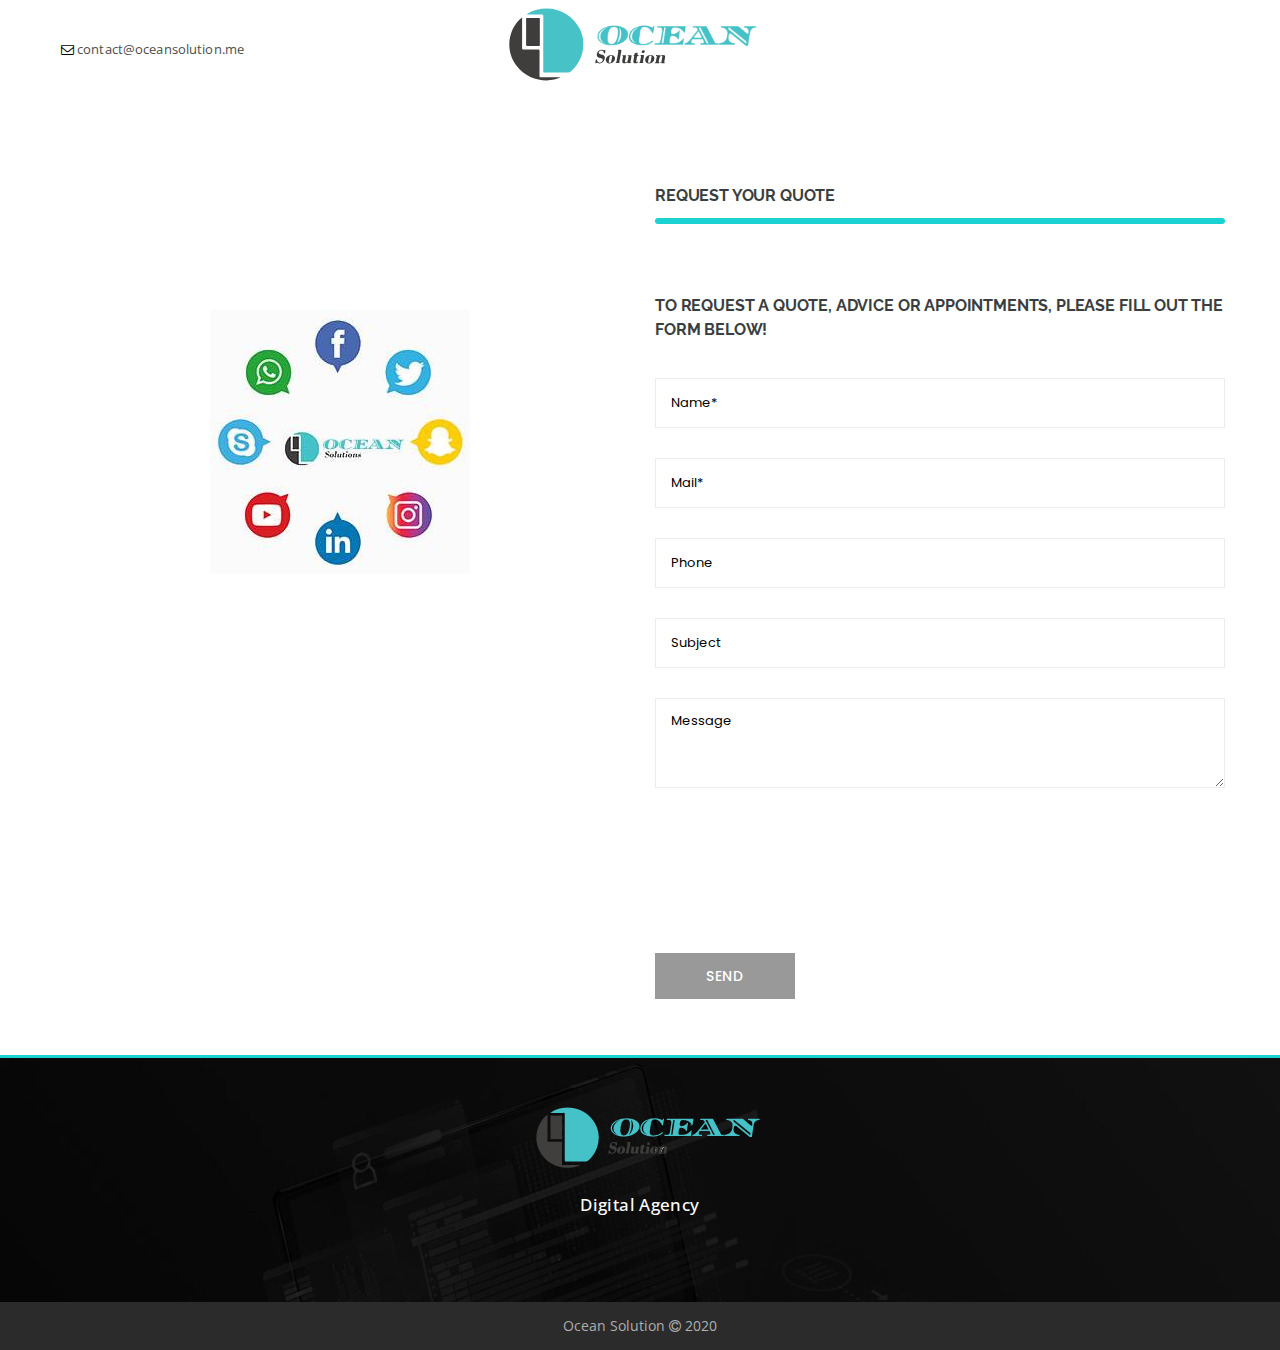
==== commit a284123d: "Update contact-us.html" ====
--- a/en/contact-us.html
+++ b/en/contact-us.html
@@ -67,7 +67,7 @@
 						<div class="lang-block">
 						<span id="mail_develogics">&nbsp;
 						<i class="fa fa-envelope-o"></i>
-						<span><a href="mailto:contact@oceansolution.com">contact@oceansolution.com</a></span>
+						<span><a href="mailto:contact@oceansolution.me">contact@oceansolution.me</a></span>
 						</span>
 						</div>
 					</div>
@@ -228,4 +228,4 @@
 </body>
 
 <!-- Mirrored from develogics-solutions.com/en/contact-us by HTTrack Website Copier/3.x [XR&CO'2014], Sat, 30 Apr 2022 23:44:25 GMT -->
-</html>+</html>
